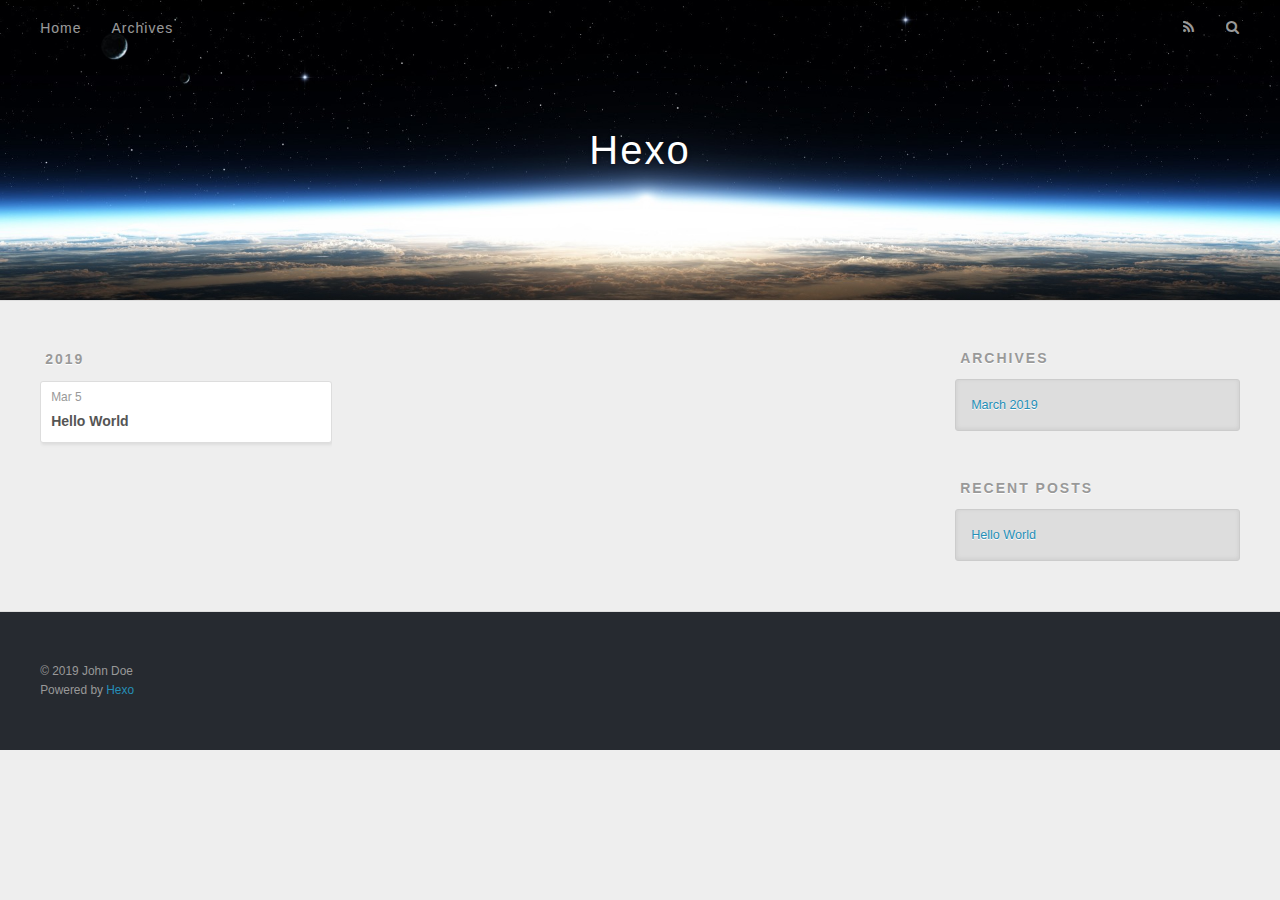
==== archives/index.html @ b21446e7 "Site updated: 2019-03-05 15:35:17" ====
<!DOCTYPE html>
<html>
<head><meta name="generator" content="Hexo 3.8.0">
  <meta charset="utf-8">
  

  
  <title>Archives | Hexo</title>
  <meta name="viewport" content="width=device-width, initial-scale=1, maximum-scale=1">
  <meta property="og:type" content="website">
<meta property="og:title" content="Hexo">
<meta property="og:url" content="http://yoursite.com/archives/index.html">
<meta property="og:site_name" content="Hexo">
<meta property="og:locale" content="default">
<meta name="twitter:card" content="summary">
<meta name="twitter:title" content="Hexo">
  
    <link rel="alternate" href="/atom.xml" title="Hexo" type="application/atom+xml">
  
  
    <link rel="icon" href="/favicon.png">
  
  
    <link href="//fonts.googleapis.com/css?family=Source+Code+Pro" rel="stylesheet" type="text/css">
  
  <link rel="stylesheet" href="/css/style.css">
</head>
</html>
<body>
  <div id="container">
    <div id="wrap">
      <header id="header">
  <div id="banner"></div>
  <div id="header-outer" class="outer">
    <div id="header-title" class="inner">
      <h1 id="logo-wrap">
        <a href="/" id="logo">Hexo</a>
      </h1>
      
    </div>
    <div id="header-inner" class="inner">
      <nav id="main-nav">
        <a id="main-nav-toggle" class="nav-icon"></a>
        
          <a class="main-nav-link" href="/">Home</a>
        
          <a class="main-nav-link" href="/archives">Archives</a>
        
      </nav>
      <nav id="sub-nav">
        
          <a id="nav-rss-link" class="nav-icon" href="/atom.xml" title="RSS Feed"></a>
        
        <a id="nav-search-btn" class="nav-icon" title="Search"></a>
      </nav>
      <div id="search-form-wrap">
        <form action="//google.com/search" method="get" accept-charset="UTF-8" class="search-form"><input type="search" name="q" class="search-form-input" placeholder="Search"><button type="submit" class="search-form-submit">&#xF002;</button><input type="hidden" name="sitesearch" value="http://yoursite.com"></form>
      </div>
    </div>
  </div>
</header>
      <div class="outer">
        <section id="main">
  
  
    
    
      
      
      <section class="archives-wrap">
        <div class="archive-year-wrap">
          <a href="/archives/2019" class="archive-year">2019</a>
        </div>
        <div class="archives">
    
    <article class="archive-article archive-type-post">
  <div class="archive-article-inner">
    <header class="archive-article-header">
      <a href="/2019/03/05/hello-world/" class="archive-article-date">
  <time datetime="2019-03-05T07:28:36.238Z" itemprop="datePublished">Mar 5</time>
</a>
      
  
    <h1 itemprop="name">
      <a class="archive-article-title" href="/2019/03/05/hello-world/">Hello World</a>
    </h1>
  

    </header>
  </div>
</article>
  
  
    </div></section>
  


</section>
        
          <aside id="sidebar">
  
    

  
    

  
    
  
    
  <div class="widget-wrap">
    <h3 class="widget-title">Archives</h3>
    <div class="widget">
      <ul class="archive-list"><li class="archive-list-item"><a class="archive-list-link" href="/archives/2019/03/">March 2019</a></li></ul>
    </div>
  </div>


  
    
  <div class="widget-wrap">
    <h3 class="widget-title">Recent Posts</h3>
    <div class="widget">
      <ul>
        
          <li>
            <a href="/2019/03/05/hello-world/">Hello World</a>
          </li>
        
      </ul>
    </div>
  </div>

  
</aside>
        
      </div>
      <footer id="footer">
  
  <div class="outer">
    <div id="footer-info" class="inner">
      &copy; 2019 John Doe<br>
      Powered by <a href="http://hexo.io/" target="_blank">Hexo</a>
    </div>
  </div>
</footer>
    </div>
    <nav id="mobile-nav">
  
    <a href="/" class="mobile-nav-link">Home</a>
  
    <a href="/archives" class="mobile-nav-link">Archives</a>
  
</nav>
    

<script src="//ajax.googleapis.com/ajax/libs/jquery/2.0.3/jquery.min.js"></script>


  <link rel="stylesheet" href="/fancybox/jquery.fancybox.css">
  <script src="/fancybox/jquery.fancybox.pack.js"></script>


<script src="/js/script.js"></script>



  </div>
</body>
</html>
---- css/style.css ----
body {
  width: 100%;
}
body:before,
body:after {
  content: "";
  display: table;
}
body:after {
  clear: both;
}
html,
body,
div,
span,
applet,
object,
iframe,
h1,
h2,
h3,
h4,
h5,
h6,
p,
blockquote,
pre,
a,
abbr,
acronym,
address,
big,
cite,
code,
del,
dfn,
em,
img,
ins,
kbd,
q,
s,
samp,
small,
strike,
strong,
sub,
sup,
tt,
var,
dl,
dt,
dd,
ol,
ul,
li,
fieldset,
form,
label,
legend,
table,
caption,
tbody,
tfoot,
thead,
tr,
th,
td {
  margin: 0;
  padding: 0;
  border: 0;
  outline: 0;
  font-weight: inherit;
  font-style: inherit;
  font-family: inherit;
  font-size: 100%;
  vertical-align: baseline;
}
body {
  line-height: 1;
  color: #000;
  background: #fff;
}
ol,
ul {
  list-style: none;
}
table {
  border-collapse: separate;
  border-spacing: 0;
  vertical-align: middle;
}
caption,
th,
td {
  text-align: left;
  font-weight: normal;
  vertical-align: middle;
}
a img {
  border: none;
}
input,
button {
  margin: 0;
  padding: 0;
}
input::-moz-focus-inner,
button::-moz-focus-inner {
  border: 0;
  padding: 0;
}
@font-face {
  font-family: FontAwesome;
  font-style: normal;
  font-weight: normal;
  src: url("fonts/fontawesome-webfont.eot?v=#4.0.3");
  src: url("fonts/fontawesome-webfont.eot?#iefix&v=#4.0.3") format("embedded-opentype"), url("fonts/fontawesome-webfont.woff?v=#4.0.3") format("woff"), url("fonts/fontawesome-webfont.ttf?v=#4.0.3") format("truetype"), url("fonts/fontawesome-webfont.svg#fontawesomeregular?v=#4.0.3") format("svg");
}
html,
body,
#container {
  height: 100%;
}
body {
  background: #eee;
  font: 14px -apple-system, BlinkMacSystemFont, "Segoe UI", "Roboto", "Oxygen", "Ubuntu", "Cantarell", "Fira Sans", "Droid Sans", "Helvetica Neue", sans-serif;
  -webkit-text-size-adjust: 100%;
}
.outer {
  max-width: 1220px;
  margin: 0 auto;
  padding: 0 20px;
}
.outer:before,
.outer:after {
  content: "";
  display: table;
}
.outer:after {
  clear: both;
}
.inner {
  display: inline;
  float: left;
  width: 98.33333333333333%;
  margin: 0 0.833333333333333%;
}
.left,
.alignleft {
  float: left;
}
.right,
.alignright {
  float: right;
}
.clear {
  clear: both;
}
#container {
  position: relative;
}
.mobile-nav-on {
  overflow: hidden;
}
#wrap {
  height: 100%;
  width: 100%;
  position: absolute;
  top: 0;
  left: 0;
  -webkit-transition: 0.2s ease-out;
  -moz-transition: 0.2s ease-out;
  -ms-transition: 0.2s ease-out;
  transition: 0.2s ease-out;
  z-index: 1;
  background: #eee;
}
.mobile-nav-on #wrap {
  left: 280px;
}
@media screen and (min-width: 768px) {
  #main {
    display: inline;
    float: left;
    width: 73.33333333333333%;
    margin: 0 0.833333333333333%;
  }
}
.article-date,
.article-category-link,
.archive-year,
.widget-title {
  text-decoration: none;
  text-transform: uppercase;
  letter-spacing: 2px;
  color: #999;
  margin-bottom: 1em;
  margin-left: 5px;
  line-height: 1em;
  text-shadow: 0 1px #fff;
  font-weight: bold;
}
.article-inner,
.archive-article-inner {
  background: #fff;
  -webkit-box-shadow: 1px 2px 3px #ddd;
  box-shadow: 1px 2px 3px #ddd;
  border: 1px solid #ddd;
  border-radius: 3px;
}
.article-entry h1,
.widget h1 {
  font-size: 2em;
}
.article-entry h2,
.widget h2 {
  font-size: 1.5em;
}
.article-entry h3,
.widget h3 {
  font-size: 1.3em;
}
.article-entry h4,
.widget h4 {
  font-size: 1.2em;
}
.article-entry h5,
.widget h5 {
  font-size: 1em;
}
.article-entry h6,
.widget h6 {
  font-size: 1em;
  color: #999;
}
.article-entry hr,
.widget hr {
  border: 1px dashed #ddd;
}
.article-entry strong,
.widget strong {
  font-weight: bold;
}
.article-entry em,
.widget em,
.article-entry cite,
.widget cite {
  font-style: italic;
}
.article-entry sup,
.widget sup,
.article-entry sub,
.widget sub {
  font-size: 0.75em;
  line-height: 0;
  position: relative;
  vertical-align: baseline;
}
.article-entry sup,
.widget sup {
  top: -0.5em;
}
.article-entry sub,
.widget sub {
  bottom: -0.2em;
}
.article-entry small,
.widget small {
  font-size: 0.85em;
}
.article-entry acronym,
.widget acronym,
.article-entry abbr,
.widget abbr {
  border-bottom: 1px dotted;
}
.article-entry ul,
.widget ul,
.article-entry ol,
.widget ol,
.article-entry dl,
.widget dl {
  margin: 0 20px;
  line-height: 1.6em;
}
.article-entry ul ul,
.widget ul ul,
.article-entry ol ul,
.widget ol ul,
.article-entry ul ol,
.widget ul ol,
.article-entry ol ol,
.widget ol ol {
  margin-top: 0;
  margin-bottom: 0;
}
.article-entry ul,
.widget ul {
  list-style: disc;
}
.article-entry ol,
.widget ol {
  list-style: decimal;
}
.article-entry dt,
.widget dt {
  font-weight: bold;
}
#header {
  height: 300px;
  position: relative;
  border-bottom: 1px solid #ddd;
}
#header:before,
#header:after {
  content: "";
  position: absolute;
  left: 0;
  right: 0;
  height: 40px;
}
#header:before {
  top: 0;
  background: -webkit-linear-gradient(rgba(0,0,0,0.2), transparent);
  background: -moz-linear-gradient(rgba(0,0,0,0.2), transparent);
  background: -ms-linear-gradient(rgba(0,0,0,0.2), transparent);
  background: linear-gradient(rgba(0,0,0,0.2), transparent);
}
#header:after {
  bottom: 0;
  background: -webkit-linear-gradient(transparent, rgba(0,0,0,0.2));
  background: -moz-linear-gradient(transparent, rgba(0,0,0,0.2));
  background: -ms-linear-gradient(transparent, rgba(0,0,0,0.2));
  background: linear-gradient(transparent, rgba(0,0,0,0.2));
}
#header-outer {
  height: 100%;
  position: relative;
}
#header-inner {
  position: relative;
  overflow: hidden;
}
#banner {
  position: absolute;
  top: 0;
  left: 0;
  width: 100%;
  height: 100%;
  background: url("images/banner.jpg") center #000;
  -webkit-background-size: cover;
  -moz-background-size: cover;
  background-size: cover;
  z-index: -1;
}
#header-title {
  text-align: center;
  height: 40px;
  position: absolute;
  top: 50%;
  left: 0;
  margin-top: -20px;
}
#logo,
#subtitle {
  text-decoration: none;
  color: #fff;
  font-weight: 300;
  text-shadow: 0 1px 4px rgba(0,0,0,0.3);
}
#logo {
  font-size: 40px;
  line-height: 40px;
  letter-spacing: 2px;
}
#subtitle {
  font-size: 16px;
  line-height: 16px;
  letter-spacing: 1px;
}
#subtitle-wrap {
  margin-top: 16px;
}
#main-nav {
  float: left;
  margin-left: -15px;
}
.nav-icon,
.main-nav-link {
  float: left;
  color: #fff;
  opacity: 0.6;
  text-decoration: none;
  text-shadow: 0 1px rgba(0,0,0,0.2);
  -webkit-transition: opacity 0.2s;
  -moz-transition: opacity 0.2s;
  -ms-transition: opacity 0.2s;
  transition: opacity 0.2s;
  display: block;
  padding: 20px 15px;
}
.nav-icon:hover,
.main-nav-link:hover {
  opacity: 1;
}
.nav-icon {
  font-family: FontAwesome;
  text-align: center;
  font-size: 14px;
  width: 14px;
  height: 14px;
  padding: 20px 15px;
  position: relative;
  cursor: pointer;
}
.main-nav-link {
  font-weight: 300;
  letter-spacing: 1px;
}
@media screen and (max-width: 479px) {
  .main-nav-link {
    display: none;
  }
}
#main-nav-toggle {
  display: none;
}
#main-nav-toggle:before {
  content: "\f0c9";
}
@media screen and (max-width: 479px) {
  #main-nav-toggle {
    display: block;
  }
}
#sub-nav {
  float: right;
  margin-right: -15px;
}
#nav-rss-link:before {
  content: "\f09e";
}
#nav-search-btn:before {
  content: "\f002";
}
#search-form-wrap {
  position: absolute;
  top: 15px;
  width: 150px;
  height: 30px;
  right: -150px;
  opacity: 0;
  -webkit-transition: 0.2s ease-out;
  -moz-transition: 0.2s ease-out;
  -ms-transition: 0.2s ease-out;
  transition: 0.2s ease-out;
}
#search-form-wrap.on {
  opacity: 1;
  right: 0;
}
@media screen and (max-width: 479px) {
  #search-form-wrap {
    width: 100%;
    right: -100%;
  }
}
.search-form {
  position: absolute;
  top: 0;
  left: 0;
  right: 0;
  background: #fff;
  padding: 5px 15px;
  border-radius: 15px;
  -webkit-box-shadow: 0 0 10px rgba(0,0,0,0.3);
  box-shadow: 0 0 10px rgba(0,0,0,0.3);
}
.search-form-input {
  border: none;
  background: none;
  color: #555;
  width: 100%;
  font: 13px -apple-system, BlinkMacSystemFont, "Segoe UI", "Roboto", "Oxygen", "Ubuntu", "Cantarell", "Fira Sans", "Droid Sans", "Helvetica Neue", sans-serif;
  outline: none;
}
.search-form-input::-webkit-search-results-decoration,
.search-form-input::-webkit-search-cancel-button {
  -webkit-appearance: none;
}
.search-form-submit {
  position: absolute;
  top: 50%;
  right: 10px;
  margin-top: -7px;
  font: 13px FontAwesome;
  border: none;
  background: none;
  color: #bbb;
  cursor: pointer;
}
.search-form-submit:hover,
.search-form-submit:focus {
  color: #777;
}
.article {
  margin: 50px 0;
}
.article-inner {
  overflow: hidden;
}
.article-meta:before,
.article-meta:after {
  content: "";
  display: table;
}
.article-meta:after {
  clear: both;
}
.article-date {
  float: left;
}
.article-category {
  float: left;
  line-height: 1em;
  color: #ccc;
  text-shadow: 0 1px #fff;
  margin-left: 8px;
}
.article-category:before {
  content: "\2022";
}
.article-category-link {
  margin: 0 12px 1em;
}
.article-header {
  padding: 20px 20px 0;
}
.article-title {
  text-decoration: none;
  font-size: 2em;
  font-weight: bold;
  color: #555;
  line-height: 1.1em;
  -webkit-transition: color 0.2s;
  -moz-transition: color 0.2s;
  -ms-transition: color 0.2s;
  transition: color 0.2s;
}
a.article-title:hover {
  color: #258fb8;
}
.article-entry {
  color: #555;
  padding: 0 20px;
}
.article-entry:before,
.article-entry:after {
  content: "";
  display: table;
}
.article-entry:after {
  clear: both;
}
.article-entry p,
.article-entry table {
  line-height: 1.6em;
  margin: 1.6em 0;
}
.article-entry h1,
.article-entry h2,
.article-entry h3,
.article-entry h4,
.article-entry h5,
.article-entry h6 {
  font-weight: bold;
}
.article-entry h1,
.article-entry h2,
.article-entry h3,
.article-entry h4,
.article-entry h5,
.article-entry h6 {
  line-height: 1.1em;
  margin: 1.1em 0;
}
.article-entry a {
  color: #258fb8;
  text-decoration: none;
}
.article-entry a:hover {
  text-decoration: underline;
}
.article-entry ul,
.article-entry ol,
.article-entry dl {
  margin-top: 1.6em;
  margin-bottom: 1.6em;
}
.article-entry img,
.article-entry video {
  max-width: 100%;
  height: auto;
  display: block;
  margin: auto;
}
.article-entry iframe {
  border: none;
}
.article-entry table {
  width: 100%;
  border-collapse: collapse;
  border-spacing: 0;
}
.article-entry th {
  font-weight: bold;
  border-bottom: 3px solid #ddd;
  padding-bottom: 0.5em;
}
.article-entry td {
  border-bottom: 1px solid #ddd;
  padding: 10px 0;
}
.article-entry blockquote {
  font-family: Georgia, "Times New Roman", serif;
  font-size: 1.4em;
  margin: 1.6em 20px;
  text-align: center;
}
.article-entry blockquote footer {
  font-size: 14px;
  margin: 1.6em 0;
  font-family: -apple-system, BlinkMacSystemFont, "Segoe UI", "Roboto", "Oxygen", "Ubuntu", "Cantarell", "Fira Sans", "Droid Sans", "Helvetica Neue", sans-serif;
}
.article-entry blockquote footer cite:before {
  content: "—";
  padding: 0 0.5em;
}
.article-entry .pullquote {
  text-align: left;
  width: 45%;
  margin: 0;
}
.article-entry .pullquote.left {
  margin-left: 0.5em;
  margin-right: 1em;
}
.article-entry .pullquote.right {
  margin-right: 0.5em;
  margin-left: 1em;
}
.article-entry .caption {
  color: #999;
  display: block;
  font-size: 0.9em;
  margin-top: 0.5em;
  position: relative;
  text-align: center;
}
.article-entry .video-container {
  position: relative;
  padding-top: 56.25%;
  height: 0;
  overflow: hidden;
}
.article-entry .video-container iframe,
.article-entry .video-container object,
.article-entry .video-container embed {
  position: absolute;
  top: 0;
  left: 0;
  width: 100%;
  height: 100%;
  margin-top: 0;
}
.article-more-link a {
  display: inline-block;
  line-height: 1em;
  padding: 6px 15px;
  border-radius: 15px;
  background: #eee;
  color: #999;
  text-shadow: 0 1px #fff;
  text-decoration: none;
}
.article-more-link a:hover {
  background: #258fb8;
  color: #fff;
  text-decoration: none;
  text-shadow: 0 1px #1e7293;
}
.article-footer {
  font-size: 0.85em;
  line-height: 1.6em;
  border-top: 1px solid #ddd;
  padding-top: 1.6em;
  margin: 0 20px 20px;
}
.article-footer:before,
.article-footer:after {
  content: "";
  display: table;
}
.article-footer:after {
  clear: both;
}
.article-footer a {
  color: #999;
  text-decoration: none;
}
.article-footer a:hover {
  color: #555;
}
.article-tag-list-item {
  float: left;
  margin-right: 10px;
}
.article-tag-list-link:before {
  content: "#";
}
.article-comment-link {
  float: right;
}
.article-comment-link:before {
  content: "\f075";
  font-family: FontAwesome;
  padding-right: 8px;
}
.article-share-link {
  cursor: pointer;
  float: right;
  margin-left: 20px;
}
.article-share-link:before {
  content: "\f064";
  font-family: FontAwesome;
  padding-right: 6px;
}
#article-nav {
  position: relative;
}
#article-nav:before,
#article-nav:after {
  content: "";
  display: table;
}
#article-nav:after {
  clear: both;
}
@media screen and (min-width: 768px) {
  #article-nav {
    margin: 50px 0;
  }
  #article-nav:before {
    width: 8px;
    height: 8px;
    position: absolute;
    top: 50%;
    left: 50%;
    margin-top: -4px;
    margin-left: -4px;
    content: "";
    border-radius: 50%;
    background: #ddd;
    -webkit-box-shadow: 0 1px 2px #fff;
    box-shadow: 0 1px 2px #fff;
  }
}
.article-nav-link-wrap {
  text-decoration: none;
  text-shadow: 0 1px #fff;
  color: #999;
  -webkit-box-sizing: border-box;
  -moz-box-sizing: border-box;
  box-sizing: border-box;
  margin-top: 50px;
  text-align: center;
  display: block;
}
.article-nav-link-wrap:hover {
  color: #555;
}
@media screen and (min-width: 768px) {
  .article-nav-link-wrap {
    width: 50%;
    margin-top: 0;
  }
}
@media screen and (min-width: 768px) {
  #article-nav-newer {
    float: left;
    text-align: right;
    padding-right: 20px;
  }
}
@media screen and (min-width: 768px) {
  #article-nav-older {
    float: right;
    text-align: left;
    padding-left: 20px;
  }
}
.article-nav-caption {
  text-transform: uppercase;
  letter-spacing: 2px;
  color: #ddd;
  line-height: 1em;
  font-weight: bold;
}
#article-nav-newer .article-nav-caption {
  margin-right: -2px;
}
.article-nav-title {
  font-size: 0.85em;
  line-height: 1.6em;
  margin-top: 0.5em;
}
.article-share-box {
  position: absolute;
  display: none;
  background: #fff;
  -webkit-box-shadow: 1px 2px 10px rgba(0,0,0,0.2);
  box-shadow: 1px 2px 10px rgba(0,0,0,0.2);
  border-radius: 3px;
  margin-left: -145px;
  overflow: hidden;
  z-index: 1;
}
.article-share-box.on {
  display: block;
}
.article-share-input {
  width: 100%;
  background: none;
  -webkit-box-sizing: border-box;
  -moz-box-sizing: border-box;
  box-sizing: border-box;
  font: 14px -apple-system, BlinkMacSystemFont, "Segoe UI", "Roboto", "Oxygen", "Ubuntu", "Cantarell", "Fira Sans", "Droid Sans", "Helvetica Neue", sans-serif;
  padding: 0 15px;
  color: #555;
  outline: none;
  border: 1px solid #ddd;
  border-radius: 3px 3px 0 0;
  height: 36px;
  line-height: 36px;
}
.article-share-links {
  background: #eee;
}
.article-share-links:before,
.article-share-links:after {
  content: "";
  display: table;
}
.article-share-links:after {
  clear: both;
}
.article-share-twitter,
.article-share-facebook,
.article-share-pinterest,
.article-share-google {
  width: 50px;
  height: 36px;
  display: block;
  float: left;
  position: relative;
  color: #999;
  text-shadow: 0 1px #fff;
}
.article-share-twitter:before,
.article-share-facebook:before,
.article-share-pinterest:before,
.article-share-google:before {
  font-size: 20px;
  font-family: FontAwesome;
  width: 20px;
  height: 20px;
  position: absolute;
  top: 50%;
  left: 50%;
  margin-top: -10px;
  margin-left: -10px;
  text-align: center;
}
.article-share-twitter:hover,
.article-share-facebook:hover,
.article-share-pinterest:hover,
.article-share-google:hover {
  color: #fff;
}
.article-share-twitter:before {
  content: "\f099";
}
.article-share-twitter:hover {
  background: #00aced;
  text-shadow: 0 1px #008abe;
}
.article-share-facebook:before {
  content: "\f09a";
}
.article-share-facebook:hover {
  background: #3b5998;
  text-shadow: 0 1px #2f477a;
}
.article-share-pinterest:before {
  content: "\f0d2";
}
.article-share-pinterest:hover {
  background: #cb2027;
  text-shadow: 0 1px #a21a1f;
}
.article-share-google:before {
  content: "\f0d5";
}
.article-share-google:hover {
  background: #dd4b39;
  text-shadow: 0 1px #be3221;
}
.article-gallery {
  background: #000;
  position: relative;
}
.article-gallery-photos {
  position: relative;
  overflow: hidden;
}
.article-gallery-img {
  display: none;
  max-width: 100%;
}
.article-gallery-img:first-child {
  display: block;
}
.article-gallery-img.loaded {
  position: absolute;
  display: block;
}
.article-gallery-img img {
  display: block;
  max-width: 100%;
  margin: 0 auto;
}
#comments {
  background: #fff;
  -webkit-box-shadow: 1px 2px 3px #ddd;
  box-shadow: 1px 2px 3px #ddd;
  padding: 20px;
  border: 1px solid #ddd;
  border-radius: 3px;
  margin: 50px 0;
}
#comments a {
  color: #258fb8;
}
.archives-wrap {
  margin: 50px 0;
}
.archives:before,
.archives:after {
  content: "";
  display: table;
}
.archives:after {
  clear: both;
}
.archive-year-wrap {
  margin-bottom: 1em;
}
.archives {
  -webkit-column-gap: 10px;
  -moz-column-gap: 10px;
  column-gap: 10px;
}
@media screen and (min-width: 480px) and (max-width: 767px) {
  .archives {
    -webkit-column-count: 2;
    -moz-column-count: 2;
    column-count: 2;
  }
}
@media screen and (min-width: 768px) {
  .archives {
    -webkit-column-count: 3;
    -moz-column-count: 3;
    column-count: 3;
  }
}
.archive-article {
  -webkit-column-break-inside: avoid;
  page-break-inside: avoid;
  overflow: hidden;
  break-inside: avoid-column;
}
.archive-article-inner {
  padding: 10px;
  margin-bottom: 15px;
}
.archive-article-title {
  text-decoration: none;
  font-weight: bold;
  color: #555;
  -webkit-transition: color 0.2s;
  -moz-transition: color 0.2s;
  -ms-transition: color 0.2s;
  transition: color 0.2s;
  line-height: 1.6em;
}
.archive-article-title:hover {
  color: #258fb8;
}
.archive-article-footer {
  margin-top: 1em;
}
.archive-article-date {
  color: #999;
  text-decoration: none;
  font-size: 0.85em;
  line-height: 1em;
  margin-bottom: 0.5em;
  display: block;
}
#page-nav {
  margin: 50px auto;
  background: #fff;
  -webkit-box-shadow: 1px 2px 3px #ddd;
  box-shadow: 1px 2px 3px #ddd;
  border: 1px solid #ddd;
  border-radius: 3px;
  text-align: center;
  color: #999;
  overflow: hidden;
}
#page-nav:before,
#page-nav:after {
  content: "";
  display: table;
}
#page-nav:after {
  clear: both;
}
#page-nav a,
#page-nav span {
  padding: 10px 20px;
  line-height: 1;
  height: 2ex;
}
#page-nav a {
  color: #999;
  text-decoration: none;
}
#page-nav a:hover {
  background: #999;
  color: #fff;
}
#page-nav .prev {
  float: left;
}
#page-nav .next {
  float: right;
}
#page-nav .page-number {
  display: inline-block;
}
@media screen and (max-width: 479px) {
  #page-nav .page-number {
    display: none;
  }
}
#page-nav .current {
  color: #555;
  font-weight: bold;
}
#page-nav .space {
  color: #ddd;
}
#footer {
  background: #262a30;
  padding: 50px 0;
  border-top: 1px solid #ddd;
  color: #999;
}
#footer a {
  color: #258fb8;
  text-decoration: none;
}
#footer a:hover {
  text-decoration: underline;
}
#footer-info {
  line-height: 1.6em;
  font-size: 0.85em;
}
.article-entry pre,
.article-entry .highlight {
  background: #2d2d2d;
  margin: 0 -20px;
  padding: 15px 20px;
  border-style: solid;
  border-color: #ddd;
  border-width: 1px 0;
  overflow: auto;
  color: #ccc;
  line-height: 22.400000000000002px;
}
.article-entry .highlight .gutter pre,
.article-entry .gist .gist-file .gist-data .line-numbers {
  color: #666;
  font-size: 0.85em;
}
.article-entry pre,
.article-entry code {
  font-family: "Source Code Pro", Consolas, Monaco, Menlo, Consolas, monospace;
}
.article-entry code {
  background: #eee;
  text-shadow: 0 1px #fff;
  padding: 0 0.3em;
}
.article-entry pre code {
  background: none;
  text-shadow: none;
  padding: 0;
}
.article-entry .highlight pre {
  border: none;
  margin: 0;
  padding: 0;
}
.article-entry .highlight table {
  margin: 0;
  width: auto;
}
.article-entry .highlight td {
  border: none;
  padding: 0;
}
.article-entry .highlight figcaption {
  font-size: 0.85em;
  color: #999;
  line-height: 1em;
  margin-bottom: 1em;
}
.article-entry .highlight figcaption:before,
.article-entry .highlight figcaption:after {
  content: "";
  display: table;
}
.article-entry .highlight figcaption:after {
  clear: both;
}
.article-entry .highlight figcaption a {
  float: right;
}
.article-entry .highlight .gutter pre {
  text-align: right;
  padding-right: 20px;
}
.article-entry .highlight .line {
  height: 22.400000000000002px;
}
.article-entry .highlight .line.marked {
  background: #515151;
}
.article-entry .gist {
  margin: 0 -20px;
  border-style: solid;
  border-color: #ddd;
  border-width: 1px 0;
  background: #2d2d2d;
  padding: 15px 20px 15px 0;
}
.article-entry .gist .gist-file {
  border: none;
  font-family: "Source Code Pro", Consolas, Monaco, Menlo, Consolas, monospace;
  margin: 0;
}
.article-entry .gist .gist-file .gist-data {
  background: none;
  border: none;
}
.article-entry .gist .gist-file .gist-data .line-numbers {
  background: none;
  border: none;
  padding: 0 20px 0 0;
}
.article-entry .gist .gist-file .gist-data .line-data {
  padding: 0 !important;
}
.article-entry .gist .gist-file .highlight {
  margin: 0;
  padding: 0;
  border: none;
}
.article-entry .gist .gist-file .gist-meta {
  background: #2d2d2d;
  color: #999;
  font: 0.85em -apple-system, BlinkMacSystemFont, "Segoe UI", "Roboto", "Oxygen", "Ubuntu", "Cantarell", "Fira Sans", "Droid Sans", "Helvetica Neue", sans-serif;
  text-shadow: 0 0;
  padding: 0;
  margin-top: 1em;
  margin-left: 20px;
}
.article-entry .gist .gist-file .gist-meta a {
  color: #258fb8;
  font-weight: normal;
}
.article-entry .gist .gist-file .gist-meta a:hover {
  text-decoration: underline;
}
pre .comment,
pre .title {
  color: #999;
}
pre .variable,
pre .attribute,
pre .tag,
pre .regexp,
pre .ruby .constant,
pre .xml .tag .title,
pre .xml .pi,
pre .xml .doctype,
pre .html .doctype,
pre .css .id,
pre .css .class,
pre .css .pseudo {
  color: #f2777a;
}
pre .number,
pre .preprocessor,
pre .built_in,
pre .literal,
pre .params,
pre .constant {
  color: #f99157;
}
pre .class,
pre .ruby .class .title,
pre .css .rules .attribute {
  color: #9c9;
}
pre .string,
pre .value,
pre .inheritance,
pre .header,
pre .ruby .symbol,
pre .xml .cdata {
  color: #9c9;
}
pre .css .hexcolor {
  color: #6cc;
}
pre .function,
pre .python .decorator,
pre .python .title,
pre .ruby .function .title,
pre .ruby .title .keyword,
pre .perl .sub,
pre .javascript .title,
pre .coffeescript .title {
  color: #69c;
}
pre .keyword,
pre .javascript .function {
  color: #c9c;
}
@media screen and (max-width: 479px) {
  #mobile-nav {
    position: absolute;
    top: 0;
    left: 0;
    width: 280px;
    height: 100%;
    background: #191919;
    border-right: 1px solid #fff;
  }
}
@media screen and (max-width: 479px) {
  .mobile-nav-link {
    display: block;
    color: #999;
    text-decoration: none;
    padding: 15px 20px;
    font-weight: bold;
  }
  .mobile-nav-link:hover {
    color: #fff;
  }
}
@media screen and (min-width: 768px) {
  #sidebar {
    display: inline;
    float: left;
    width: 23.333333333333332%;
    margin: 0 0.833333333333333%;
  }
}
.widget-wrap {
  margin: 50px 0;
}
.widget {
  color: #777;
  text-shadow: 0 1px #fff;
  background: #ddd;
  -webkit-box-shadow: 0 -1px 4px #ccc inset;
  box-shadow: 0 -1px 4px #ccc inset;
  border: 1px solid #ccc;
  padding: 15px;
  border-radius: 3px;
}
.widget a {
  color: #258fb8;
  text-decoration: none;
}
.widget a:hover {
  text-decoration: underline;
}
.widget ul ul,
.widget ol ul,
.widget dl ul,
.widget ul ol,
.widget ol ol,
.widget dl ol,
.widget ul dl,
.widget ol dl,
.widget dl dl {
  margin-left: 15px;
  list-style: disc;
}
.widget {
  line-height: 1.6em;
  word-wrap: break-word;
  font-size: 0.9em;
}
.widget ul,
.widget ol {
  list-style: none;
  margin: 0;
}
.widget ul ul,
.widget ol ul,
.widget ul ol,
.widget ol ol {
  margin: 0 20px;
}
.widget ul ul,
.widget ol ul {
  list-style: disc;
}
.widget ul ol,
.widget ol ol {
  list-style: decimal;
}
.category-list-count,
.tag-list-count,
.archive-list-count {
  padding-left: 5px;
  color: #999;
  font-size: 0.85em;
}
.category-list-count:before,
.tag-list-count:before,
.archive-list-count:before {
  content: "(";
}
.category-list-count:after,
.tag-list-count:after,
.archive-list-count:after {
  content: ")";
}
.tagcloud a {
  margin-right: 5px;
  display: inline-block;
}
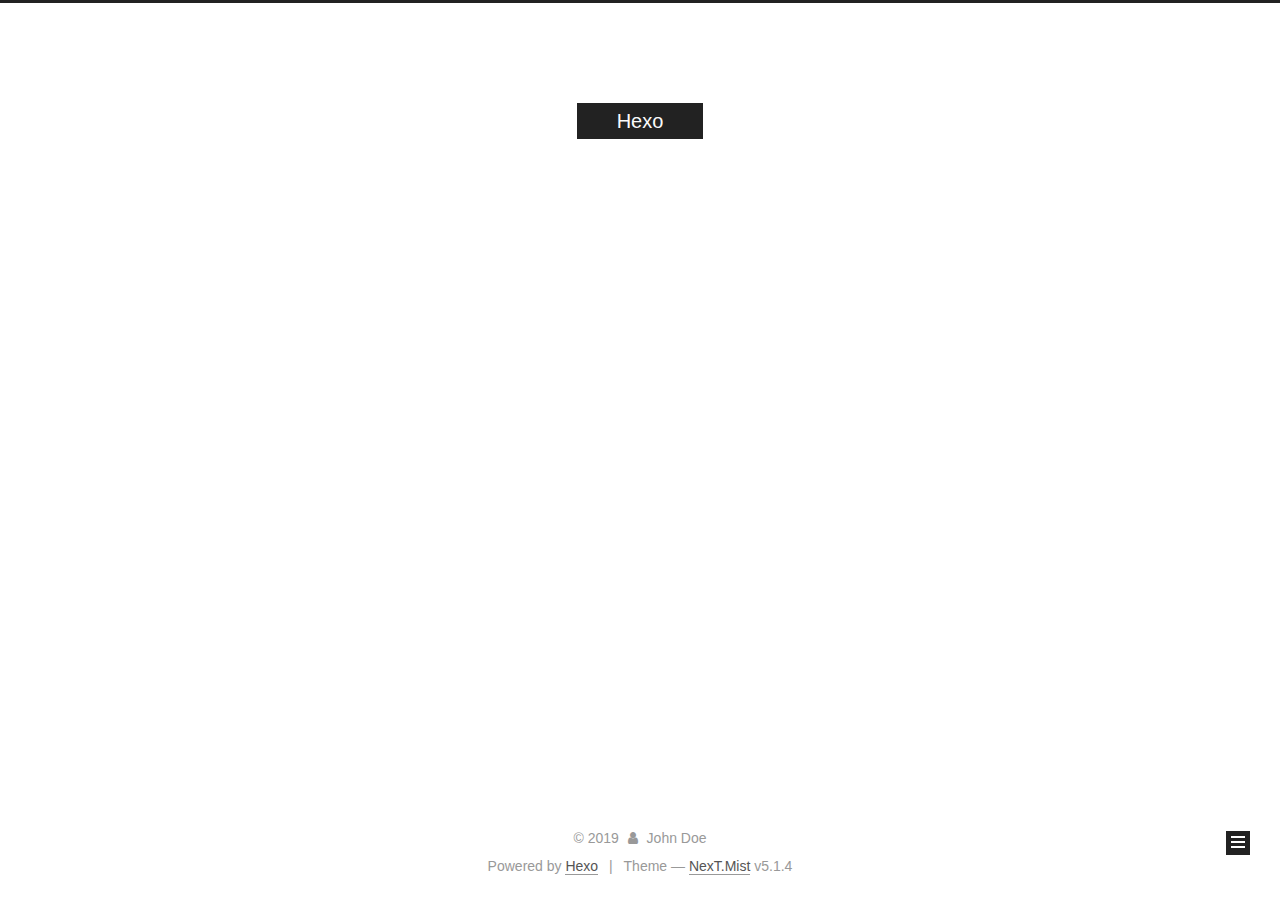
==== commit 15c1a128: "Site updated: 2019-03-05 16:12:27" ====
--- a/archives/index.html
+++ b/archives/index.html
@@ -1,170 +1,569 @@
 <!DOCTYPE html>
-<html>
+
+
+
+  
+
+
+<html class="theme-next mist use-motion" lang>
 <head><meta name="generator" content="Hexo 3.8.0">
-  <meta charset="utf-8">
-  
-
-  
-  <title>Archives | Hexo</title>
-  <meta name="viewport" content="width=device-width, initial-scale=1, maximum-scale=1">
-  <meta property="og:type" content="website">
+  <meta charset="UTF-8">
+<meta http-equiv="X-UA-Compatible" content="IE=edge">
+<meta name="viewport" content="width=device-width, initial-scale=1, maximum-scale=1">
+<meta name="theme-color" content="#222">
+
+
+
+
+
+
+
+
+
+<meta http-equiv="Cache-Control" content="no-transform">
+<meta http-equiv="Cache-Control" content="no-siteapp">
+
+
+
+
+
+
+
+
+
+
+
+
+
+
+
+
+  
+  
+  <link href="/lib/fancybox/source/jquery.fancybox.css?v=2.1.5" rel="stylesheet" type="text/css">
+
+
+
+
+
+
+
+<link href="/lib/font-awesome/css/font-awesome.min.css?v=4.6.2" rel="stylesheet" type="text/css">
+
+<link href="/css/main.css?v=5.1.4" rel="stylesheet" type="text/css">
+
+
+  <link rel="apple-touch-icon" sizes="180x180" href="/images/apple-touch-icon-next.png?v=5.1.4">
+
+
+  <link rel="icon" type="image/png" sizes="32x32" href="/images/favicon-32x32-next.png?v=5.1.4">
+
+
+  <link rel="icon" type="image/png" sizes="16x16" href="/images/favicon-16x16-next.png?v=5.1.4">
+
+
+  <link rel="mask-icon" href="/images/logo.svg?v=5.1.4" color="#222">
+
+
+
+
+
+  <meta name="keywords" content="Hexo, NexT">
+
+
+
+
+
+
+
+
+
+
+<meta property="og:type" content="website">
 <meta property="og:title" content="Hexo">
 <meta property="og:url" content="http://yoursite.com/archives/index.html">
 <meta property="og:site_name" content="Hexo">
 <meta property="og:locale" content="default">
 <meta name="twitter:card" content="summary">
 <meta name="twitter:title" content="Hexo">
-  
-    <link rel="alternate" href="/atom.xml" title="Hexo" type="application/atom+xml">
-  
-  
-    <link rel="icon" href="/favicon.png">
-  
-  
-    <link href="//fonts.googleapis.com/css?family=Source+Code+Pro" rel="stylesheet" type="text/css">
-  
-  <link rel="stylesheet" href="/css/style.css">
+
+
+
+<script type="text/javascript" id="hexo.configurations">
+  var NexT = window.NexT || {};
+  var CONFIG = {
+    root: '/',
+    scheme: 'Mist',
+    version: '5.1.4',
+    sidebar: {"position":"left","display":"post","offset":12,"b2t":false,"scrollpercent":false,"onmobile":false},
+    fancybox: true,
+    tabs: true,
+    motion: {"enable":true,"async":false,"transition":{"post_block":"fadeIn","post_header":"slideDownIn","post_body":"slideDownIn","coll_header":"slideLeftIn","sidebar":"slideUpIn"}},
+    duoshuo: {
+      userId: '0',
+      author: 'Author'
+    },
+    algolia: {
+      applicationID: '',
+      apiKey: '',
+      indexName: '',
+      hits: {"per_page":10},
+      labels: {"input_placeholder":"Search for Posts","hits_empty":"We didn't find any results for the search: ${query}","hits_stats":"${hits} results found in ${time} ms"}
+    }
+  };
+</script>
+
+
+
+  <link rel="canonical" href="http://yoursite.com/archives/">
+
+
+
+
+
+  <title>Archive | Hexo</title>
+  
+
+
+
+
+
+  <script type="text/javascript">
+    var _hmt = _hmt || [];
+    (function() {
+      var hm = document.createElement("script");
+      hm.src = "https://hm.baidu.com/hm.js?a070d5fd34450422faf3a353cc631fa9";
+      var s = document.getElementsByTagName("script")[0];
+      s.parentNode.insertBefore(hm, s);
+    })();
+  </script>
+
+
+
+
 </head>
-</html>
-<body>
-  <div id="container">
-    <div id="wrap">
-      <header id="header">
-  <div id="banner"></div>
-  <div id="header-outer" class="outer">
-    <div id="header-title" class="inner">
-      <h1 id="logo-wrap">
-        <a href="/" id="logo">Hexo</a>
-      </h1>
-      
+
+<body itemscope itemtype="http://schema.org/WebPage" lang="default">
+
+  
+  
+    
+  
+
+  <div class="container sidebar-position-left page-archive">
+    <div class="headband"></div>
+
+    <header id="header" class="header" itemscope itemtype="http://schema.org/WPHeader">
+      <div class="header-inner"><div class="site-brand-wrapper">
+  <div class="site-meta ">
+    
+
+    <div class="custom-logo-site-title">
+      <a href="/" class="brand" rel="start">
+        <span class="logo-line-before"><i></i></span>
+        <span class="site-title">Hexo</span>
+        <span class="logo-line-after"><i></i></span>
+      </a>
     </div>
-    <div id="header-inner" class="inner">
-      <nav id="main-nav">
-        <a id="main-nav-toggle" class="nav-icon"></a>
-        
-          <a class="main-nav-link" href="/">Home</a>
-        
-          <a class="main-nav-link" href="/archives">Archives</a>
-        
-      </nav>
-      <nav id="sub-nav">
-        
-          <a id="nav-rss-link" class="nav-icon" href="/atom.xml" title="RSS Feed"></a>
-        
-        <a id="nav-search-btn" class="nav-icon" title="Search"></a>
-      </nav>
-      <div id="search-form-wrap">
-        <form action="//google.com/search" method="get" accept-charset="UTF-8" class="search-form"><input type="search" name="q" class="search-form-input" placeholder="Search"><button type="submit" class="search-form-submit">&#xF002;</button><input type="hidden" name="sitesearch" value="http://yoursite.com"></form>
+      
+        <p class="site-subtitle"></p>
+      
+  </div>
+
+  <div class="site-nav-toggle">
+    <button>
+      <span class="btn-bar"></span>
+      <span class="btn-bar"></span>
+      <span class="btn-bar"></span>
+    </button>
+  </div>
+</div>
+
+<nav class="site-nav">
+  
+
+  
+    <ul id="menu" class="menu">
+      
+        
+        <li class="menu-item menu-item-home">
+          <a href="/" rel="section">
+            
+              <i class="menu-item-icon fa fa-fw fa-home"></i> <br>
+            
+            Home
+          </a>
+        </li>
+      
+        
+        <li class="menu-item menu-item-archives">
+          <a href="/archives/" rel="section">
+            
+              <i class="menu-item-icon fa fa-fw fa-archive"></i> <br>
+            
+            Archives
+          </a>
+        </li>
+      
+        
+        <li class="menu-item menu-item-tags">
+          <a href="/tags/" rel="section">
+            
+              <i class="menu-item-icon fa fa-fw fa-tag"></i> <br>
+            
+            Tags
+          </a>
+        </li>
+      
+
+      
+    </ul>
+  
+
+  
+</nav>
+
+
+
+ </div>
+    </header>
+
+    <main id="main" class="main">
+      <div class="main-inner">
+        <div class="content-wrap">
+          <div id="content" class="content">
+            
+
+  
+  
+  
+  <div class="post-block archive">
+    <div id="posts" class="posts-collapse">
+      <span class="archive-move-on"></span>
+
+      <span class="archive-page-counter">
+        
+        
+        
+          
+        
+        Um..! 1 post. Keep on posting.
+      </span>
+
+      
+
+        
+        
+        
+
+        
+          
+          <div class="collection-title">
+            <h1 class="archive-year" id="archive-year-2019">2019</h1>
+          </div>
+        
+        
+
+        
+
+  <article class="post post-type-normal" itemscope itemtype="http://schema.org/Article">
+    <header class="post-header">
+
+      <h2 class="post-title">
+        
+            <a class="post-title-link" href="/2019/03/05/hello-world/" itemprop="url">
+              
+                <span itemprop="name">Hello World</span>
+              
+            </a>
+        
+      </h2>
+
+      <div class="post-meta">
+        <time class="post-time" itemprop="dateCreated" datetime="2019-03-05T15:28:36+08:00" content="2019-03-05">
+          03-05
+        </time>
       </div>
+
+    </header>
+  </article>
+
+
+
+      
+
     </div>
   </div>
-</header>
-      <div class="outer">
-        <section id="main">
-  
-  
-    
-    
-      
-      
-      <section class="archives-wrap">
-        <div class="archive-year-wrap">
-          <a href="/archives/2019" class="archive-year">2019</a>
+  
+  
+  
+
+  
+
+
+
+          </div>
+          
+
+
+          
+
         </div>
-        <div class="archives">
-    
-    <article class="archive-article archive-type-post">
-  <div class="archive-article-inner">
-    <header class="archive-article-header">
-      <a href="/2019/03/05/hello-world/" class="archive-article-date">
-  <time datetime="2019-03-05T07:28:36.238Z" itemprop="datePublished">Mar 5</time>
-</a>
-      
-  
-    <h1 itemprop="name">
-      <a class="archive-article-title" href="/2019/03/05/hello-world/">Hello World</a>
-    </h1>
-  
-
-    </header>
-  </div>
-</article>
-  
-  
-    </div></section>
-  
-
-
-</section>
-        
-          <aside id="sidebar">
-  
-    
-
-  
-    
-
-  
-    
-  
-    
-  <div class="widget-wrap">
-    <h3 class="widget-title">Archives</h3>
-    <div class="widget">
-      <ul class="archive-list"><li class="archive-list-item"><a class="archive-list-link" href="/archives/2019/03/">March 2019</a></li></ul>
+        
+          
+  
+  <div class="sidebar-toggle">
+    <div class="sidebar-toggle-line-wrap">
+      <span class="sidebar-toggle-line sidebar-toggle-line-first"></span>
+      <span class="sidebar-toggle-line sidebar-toggle-line-middle"></span>
+      <span class="sidebar-toggle-line sidebar-toggle-line-last"></span>
     </div>
   </div>
 
-
-  
+  <aside id="sidebar" class="sidebar">
     
-  <div class="widget-wrap">
-    <h3 class="widget-title">Recent Posts</h3>
-    <div class="widget">
-      <ul>
-        
-          <li>
-            <a href="/2019/03/05/hello-world/">Hello World</a>
-          </li>
-        
-      </ul>
+    <div class="sidebar-inner">
+
+      
+
+      
+
+      <section class="site-overview-wrap sidebar-panel sidebar-panel-active">
+        <div class="site-overview">
+          <div class="site-author motion-element" itemprop="author" itemscope itemtype="http://schema.org/Person">
+            
+              <p class="site-author-name" itemprop="name">John Doe</p>
+              <p class="site-description motion-element" itemprop="description"></p>
+          </div>
+
+          <nav class="site-state motion-element">
+
+            
+              <div class="site-state-item site-state-posts">
+              
+                <a href="/archives/">
+              
+                  <span class="site-state-item-count">1</span>
+                  <span class="site-state-item-name">posts</span>
+                </a>
+              </div>
+            
+
+            
+
+            
+
+          </nav>
+
+          
+
+          
+
+          
+          
+
+          
+          
+
+          
+
+        </div>
+      </section>
+
+      
+
+      
+
     </div>
+  </aside>
+
+
+        
+      </div>
+    </main>
+
+    <footer id="footer" class="footer">
+      <div class="footer-inner">
+        <div class="copyright">&copy; <span itemprop="copyrightYear">2019</span>
+  <span class="with-love">
+    <i class="fa fa-user"></i>
+  </span>
+  <span class="author" itemprop="copyrightHolder">John Doe</span>
+
+  
+</div>
+
+
+  <div class="powered-by">Powered by <a class="theme-link" target="_blank" href="https://hexo.io">Hexo</a></div>
+
+
+
+  <span class="post-meta-divider">|</span>
+
+
+
+  <div class="theme-info">Theme &mdash; <a class="theme-link" target="_blank" href="https://github.com/iissnan/hexo-theme-next">NexT.Mist</a> v5.1.4</div>
+
+
+
+
+        
+
+
+
+
+
+
+
+        
+      </div>
+    </footer>
+
+    
+      <div class="back-to-top">
+        <i class="fa fa-arrow-up"></i>
+        
+      </div>
+    
+
+    
+
   </div>
 
   
-</aside>
-        
-      </div>
-      <footer id="footer">
-  
-  <div class="outer">
-    <div id="footer-info" class="inner">
-      &copy; 2019 John Doe<br>
-      Powered by <a href="http://hexo.io/" target="_blank">Hexo</a>
-    </div>
-  </div>
-</footer>
-    </div>
-    <nav id="mobile-nav">
-  
-    <a href="/" class="mobile-nav-link">Home</a>
-  
-    <a href="/archives" class="mobile-nav-link">Archives</a>
-  
-</nav>
-    
-
-<script src="//ajax.googleapis.com/ajax/libs/jquery/2.0.3/jquery.min.js"></script>
-
-
-  <link rel="stylesheet" href="/fancybox/jquery.fancybox.css">
-  <script src="/fancybox/jquery.fancybox.pack.js"></script>
-
-
-<script src="/js/script.js"></script>
-
-
-
-  </div>
+
+<script type="text/javascript">
+  if (Object.prototype.toString.call(window.Promise) !== '[object Function]') {
+    window.Promise = null;
+  }
+</script>
+
+
+
+
+
+
+
+
+
+  
+
+
+
+
+
+
+
+
+
+
+
+
+  
+  
+    <script type="text/javascript" src="/lib/jquery/index.js?v=2.1.3"></script>
+  
+
+  
+  
+    <script type="text/javascript" src="/lib/fastclick/lib/fastclick.min.js?v=1.0.6"></script>
+  
+
+  
+  
+    <script type="text/javascript" src="/lib/jquery_lazyload/jquery.lazyload.js?v=1.9.7"></script>
+  
+
+  
+  
+    <script type="text/javascript" src="/lib/velocity/velocity.min.js?v=1.2.1"></script>
+  
+
+  
+  
+    <script type="text/javascript" src="/lib/velocity/velocity.ui.min.js?v=1.2.1"></script>
+  
+
+  
+  
+    <script type="text/javascript" src="/lib/fancybox/source/jquery.fancybox.pack.js?v=2.1.5"></script>
+  
+
+
+  
+
+
+  <script type="text/javascript" src="/js/src/utils.js?v=5.1.4"></script>
+
+  <script type="text/javascript" src="/js/src/motion.js?v=5.1.4"></script>
+
+
+
+  
+  
+
+  
+
+  
+
+
+  <script type="text/javascript" src="/js/src/bootstrap.js?v=5.1.4"></script>
+
+
+
+  
+
+
+  
+
+
+
+
+	
+
+
+
+
+
+  
+
+
+
+
+
+  
+
+
+
+
+
+
+
+
+
+
+
+
+  
+
+
+
+
+
+  
+
+  
+
+  
+
+  
+  
+
+  
+
+  
+
+  
+
 </body>
-</html>+</html>
--- a/css/main.css
+++ b/css/main.css
@@ -0,0 +1,2662 @@
+/* normalize.css v3.0.2 | MIT License | git.io/normalize */
+html {
+  font-family: sans-serif; /* 1 */
+  -ms-text-size-adjust: 100%; /* 2 */
+  -webkit-text-size-adjust: 100%; /* 2 */
+}
+body {
+  margin: 0;
+}
+article,
+aside,
+details,
+figcaption,
+figure,
+footer,
+header,
+hgroup,
+main,
+menu,
+nav,
+section,
+summary {
+  display: block;
+}
+audio,
+canvas,
+progress,
+video {
+  display: inline-block; /* 1 */
+  vertical-align: baseline; /* 2 */
+}
+audio:not([controls]) {
+  display: none;
+  height: 0;
+}
+[hidden],
+template {
+  display: none;
+}
+a {
+  background-color: transparent;
+}
+a:active,
+a:hover {
+  outline: 0;
+}
+abbr[title] {
+  border-bottom: 1px dotted;
+}
+b,
+strong {
+  font-weight: bold;
+}
+dfn {
+  font-style: italic;
+}
+h1 {
+  font-size: 2em;
+  margin: 0.67em 0;
+}
+mark {
+  background: #ff0;
+  color: #000;
+}
+small {
+  font-size: 80%;
+}
+sub,
+sup {
+  font-size: 75%;
+  line-height: 0;
+  position: relative;
+  vertical-align: baseline;
+}
+sup {
+  top: -0.5em;
+}
+sub {
+  bottom: -0.25em;
+}
+img {
+  border: 0;
+}
+svg:not(:root) {
+  overflow: hidden;
+}
+figure {
+  margin: 1em 40px;
+}
+hr {
+  -moz-box-sizing: content-box;
+  box-sizing: content-box;
+  height: 0;
+}
+pre {
+  overflow: auto;
+}
+code,
+kbd,
+pre,
+samp {
+  font-family: monospace, monospace;
+  font-size: 1em;
+}
+button,
+input,
+optgroup,
+select,
+textarea {
+  color: inherit; /* 1 */
+  font: inherit; /* 2 */
+  margin: 0; /* 3 */
+}
+button {
+  overflow: visible;
+}
+button,
+select {
+  text-transform: none;
+}
+button,
+html input[type="button"],
+input[type="reset"],
+input[type="submit"] {
+  -webkit-appearance: button; /* 2 */
+  cursor: pointer; /* 3 */
+}
+button[disabled],
+html input[disabled] {
+  cursor: default;
+}
+button::-moz-focus-inner,
+input::-moz-focus-inner {
+  border: 0;
+  padding: 0;
+}
+input {
+  line-height: normal;
+}
+input[type="checkbox"],
+input[type="radio"] {
+  box-sizing: border-box; /* 1 */
+  padding: 0; /* 2 */
+}
+input[type="number"]::-webkit-inner-spin-button,
+input[type="number"]::-webkit-outer-spin-button {
+  height: auto;
+}
+input[type="search"] {
+  -webkit-appearance: textfield; /* 1 */
+  -moz-box-sizing: content-box;
+  -webkit-box-sizing: content-box; /* 2 */
+  box-sizing: content-box;
+}
+input[type="search"]::-webkit-search-cancel-button,
+input[type="search"]::-webkit-search-decoration {
+  -webkit-appearance: none;
+}
+fieldset {
+  border: 1px solid #c0c0c0;
+  margin: 0 2px;
+  padding: 0.35em 0.625em 0.75em;
+}
+legend {
+  border: 0; /* 1 */
+  padding: 0; /* 2 */
+}
+textarea {
+  overflow: auto;
+}
+optgroup {
+  font-weight: bold;
+}
+table {
+  border-collapse: collapse;
+  border-spacing: 0;
+}
+td,
+th {
+  padding: 0;
+}
+::selection {
+  background: #262a30;
+  color: #fff;
+}
+body {
+  position: relative;
+  font-family: 'Lato', "PingFang SC", "Microsoft YaHei", sans-serif;
+  font-size: 14px;
+  line-height: 2;
+  color: #555;
+  background: #fff;
+}
+@media (max-width: 767px) {
+  body {
+    padding-right: 0 !important;
+  }
+}
+@media (min-width: 768px) and (max-width: 991px) {
+  body {
+    padding-right: 0 !important;
+  }
+}
+@media (min-width: 1600px) {
+  body {
+    font-size: 16px;
+  }
+}
+h1,
+h2,
+h3,
+h4,
+h5,
+h6 {
+  margin: 0;
+  padding: 0;
+  font-weight: bold;
+  line-height: 1.5;
+  font-family: 'Lato', "PingFang SC", "Microsoft YaHei", sans-serif;
+}
+h2,
+h3,
+h4,
+h5,
+h6 {
+  margin: 20px 0 15px;
+}
+h1 {
+  font-size: 22px;
+}
+@media (max-width: 767px) {
+  h1 {
+    font-size: 18px;
+  }
+}
+h2 {
+  font-size: 20px;
+}
+@media (max-width: 767px) {
+  h2 {
+    font-size: 16px;
+  }
+}
+h3 {
+  font-size: 18px;
+}
+@media (max-width: 767px) {
+  h3 {
+    font-size: 14px;
+  }
+}
+h4 {
+  font-size: 16px;
+}
+@media (max-width: 767px) {
+  h4 {
+    font-size: 12px;
+  }
+}
+h5 {
+  font-size: 14px;
+}
+@media (max-width: 767px) {
+  h5 {
+    font-size: 10px;
+  }
+}
+h6 {
+  font-size: 12px;
+}
+@media (max-width: 767px) {
+  h6 {
+    font-size: 8px;
+  }
+}
+p {
+  margin: 0 0 20px 0;
+}
+a {
+  color: #555;
+  text-decoration: none;
+  outline: none;
+  border-bottom: 1px solid #999;
+  word-wrap: break-word;
+}
+a:hover {
+  color: #222;
+  border-bottom-color: #222;
+}
+blockquote {
+  margin: 0;
+  padding: 0;
+}
+img {
+  display: block;
+  margin: auto;
+  max-width: 100%;
+  height: auto;
+}
+hr {
+  margin: 40px 0;
+  height: 3px;
+  border: none;
+  background-color: #ddd;
+  background-image: repeating-linear-gradient(-45deg, #fff, #fff 4px, transparent 4px, transparent 8px);
+}
+blockquote {
+  padding: 0 15px;
+  color: #666;
+  border-left: 4px solid #ddd;
+}
+blockquote cite::before {
+  content: "-";
+  padding: 0 5px;
+}
+dt {
+  font-weight: 700;
+}
+dd {
+  margin: 0;
+  padding: 0;
+}
+kbd {
+  border: 1px solid #ccc;
+  border-radius: 0.2em;
+  box-shadow: 0.1em 0.1em 0.2em rgba(0,0,0,0.1);
+  background-color: #f9f9f9;
+  font-family: inherit;
+  background-image: -webkit-linear-gradient(top, #eee, #fff, #eee);
+  padding: 0.1em 0.3em;
+  white-space: nowrap;
+}
+.text-left {
+  text-align: left;
+}
+.text-center {
+  text-align: center;
+}
+.text-right {
+  text-align: right;
+}
+.text-justify {
+  text-align: justify;
+}
+.text-nowrap {
+  white-space: nowrap;
+}
+.text-lowercase {
+  text-transform: lowercase;
+}
+.text-uppercase {
+  text-transform: uppercase;
+}
+.text-capitalize {
+  text-transform: capitalize;
+}
+.center-block {
+  display: block;
+  margin-left: auto;
+  margin-right: auto;
+}
+.clearfix:before,
+.clearfix:after {
+  content: " ";
+  display: table;
+}
+.clearfix:after {
+  clear: both;
+}
+.pullquote {
+  width: 45%;
+}
+.pullquote.left {
+  float: left;
+  margin-left: 5px;
+  margin-right: 10px;
+}
+.pullquote.right {
+  float: right;
+  margin-left: 10px;
+  margin-right: 5px;
+}
+.affix.affix.affix {
+  position: fixed;
+}
+.translation {
+  margin-top: -20px;
+  font-size: 14px;
+  color: #999;
+}
+.scrollbar-measure {
+  width: 100px;
+  height: 100px;
+  overflow: scroll;
+  position: absolute;
+  top: -9999px;
+}
+.use-motion .motion-element {
+  opacity: 0;
+}
+table {
+  margin: 20px 0;
+  width: 100%;
+  border-collapse: collapse;
+  border-spacing: 0;
+  border: 1px solid #ddd;
+  font-size: 14px;
+  table-layout: fixed;
+  word-wrap: break-all;
+}
+table>tbody>tr:nth-of-type(odd) {
+  background-color: #f9f9f9;
+}
+table>tbody>tr:hover {
+  background-color: #f5f5f5;
+}
+caption,
+th,
+td {
+  padding: 8px;
+  text-align: left;
+  vertical-align: middle;
+  font-weight: normal;
+}
+th,
+td {
+  border-bottom: 3px solid #ddd;
+  border-right: 1px solid #eee;
+}
+th {
+  padding-bottom: 10px;
+  font-weight: 700;
+}
+td {
+  border-bottom-width: 1px;
+}
+html,
+body {
+  height: 100%;
+}
+.container {
+  position: relative;
+  min-height: 100%;
+}
+.header-inner {
+  margin: 0 auto;
+  padding: 100px 0 70px;
+  width: 700px;
+}
+@media (min-width: 1600px) {
+  .container .header-inner {
+    width: 900px;
+  }
+}
+.main {
+  padding-bottom: 150px;
+}
+.main-inner {
+  margin: 0 auto;
+  width: 700px;
+}
+@media (min-width: 1600px) {
+  .container .main-inner {
+    width: 900px;
+  }
+}
+.footer {
+  position: absolute;
+  left: 0;
+  bottom: 0;
+  width: 100%;
+  min-height: 50px;
+}
+.footer-inner {
+  box-sizing: border-box;
+  margin: 20px auto;
+  width: 700px;
+}
+@media (min-width: 1600px) {
+  .container .footer-inner {
+    width: 900px;
+  }
+}
+pre,
+.highlight {
+  overflow: auto;
+  margin: 20px 0;
+  padding: 0;
+  font-size: 13px;
+  color: #4d4d4c;
+  background: #f7f7f7;
+  line-height: 1.6;
+}
+pre,
+code {
+  font-family: consolas, Menlo, "PingFang SC", "Microsoft YaHei", monospace;
+}
+code {
+  padding: 2px 4px;
+  word-wrap: break-word;
+  color: #555;
+  background: #eee;
+  border-radius: 3px;
+  font-size: 13px;
+}
+pre {
+  padding: 10px;
+}
+pre code {
+  padding: 0;
+  color: #4d4d4c;
+  background: none;
+  text-shadow: none;
+}
+.highlight {
+  border-radius: 1px;
+}
+.highlight pre {
+  border: none;
+  margin: 0;
+  padding: 10px 0;
+}
+.highlight table {
+  margin: 0;
+  width: auto;
+  border: none;
+}
+.highlight td {
+  border: none;
+  padding: 0;
+}
+.highlight figcaption {
+  font-size: 1em;
+  color: #4d4d4c;
+  line-height: 1em;
+  margin-bottom: 1em;
+}
+.highlight figcaption:before,
+.highlight figcaption:after {
+  content: " ";
+  display: table;
+}
+.highlight figcaption:after {
+  clear: both;
+}
+.highlight figcaption a {
+  float: right;
+  color: #4d4d4c;
+}
+.highlight figcaption a:hover {
+  border-bottom-color: #4d4d4c;
+}
+.highlight .gutter pre {
+  padding-left: 10px;
+  padding-right: 10px;
+  color: #869194;
+  text-align: right;
+  background-color: #eff2f3;
+}
+.highlight .code pre {
+  width: 100%;
+  padding-left: 10px;
+  padding-right: 10px;
+  background-color: #f7f7f7;
+}
+.highlight .line {
+  height: 20px;
+}
+.gutter {
+  -webkit-user-select: none;
+  -moz-user-select: none;
+  -ms-user-select: none;
+  user-select: none;
+}
+.gist table {
+  width: auto;
+}
+.gist table td {
+  border: none;
+}
+pre .deletion {
+  background: #fdd;
+}
+pre .addition {
+  background: #dfd;
+}
+pre .meta {
+  color: #8959a8;
+}
+pre .comment {
+  color: #8e908c;
+}
+pre .variable,
+pre .attribute,
+pre .tag,
+pre .regexp,
+pre .ruby .constant,
+pre .xml .tag .title,
+pre .xml .pi,
+pre .xml .doctype,
+pre .html .doctype,
+pre .css .id,
+pre .css .class,
+pre .css .pseudo {
+  color: #c82829;
+}
+pre .number,
+pre .preprocessor,
+pre .built_in,
+pre .literal,
+pre .params,
+pre .constant,
+pre .command {
+  color: #f5871f;
+}
+pre .ruby .class .title,
+pre .css .rules .attribute,
+pre .string,
+pre .value,
+pre .inheritance,
+pre .header,
+pre .ruby .symbol,
+pre .xml .cdata,
+pre .special,
+pre .number,
+pre .formula {
+  color: #718c00;
+}
+pre .title,
+pre .css .hexcolor {
+  color: #3e999f;
+}
+pre .function,
+pre .python .decorator,
+pre .python .title,
+pre .ruby .function .title,
+pre .ruby .title .keyword,
+pre .perl .sub,
+pre .javascript .title,
+pre .coffeescript .title {
+  color: #4271ae;
+}
+pre .keyword,
+pre .javascript .function {
+  color: #8959a8;
+}
+.full-image.full-image.full-image.full-image {
+  border: none;
+  max-width: 100%;
+  width: auto;
+  margin: 20px auto 25px;
+}
+@media (min-width: 992px) {
+  .full-image.full-image.full-image.full-image {
+    max-width: none;
+    width: 110%;
+    margin: 25px -5%;
+  }
+}
+.blockquote-center,
+.page-home .post-type-quote blockquote,
+.page-post-detail .post-type-quote blockquote {
+  position: relative;
+  margin: 40px 0;
+  padding: 0;
+  border-left: none;
+  text-align: center;
+}
+.blockquote-center::before,
+.page-home .post-type-quote blockquote::before,
+.page-post-detail .post-type-quote blockquote::before,
+.blockquote-center::after,
+.page-home .post-type-quote blockquote::after,
+.page-post-detail .post-type-quote blockquote::after {
+  position: absolute;
+  content: ' ';
+  display: block;
+  width: 100%;
+  height: 24px;
+  opacity: 0.2;
+  background-repeat: no-repeat;
+  background-position: 0 -6px;
+  background-size: 22px 22px;
+}
+.blockquote-center::before,
+.page-home .post-type-quote blockquote::before,
+.page-post-detail .post-type-quote blockquote::before {
+  top: -20px;
+  background-image: url("../images/quote-l.svg");
+  border-top: 1px solid #ccc;
+}
+.blockquote-center::after,
+.page-home .post-type-quote blockquote::after,
+.page-post-detail .post-type-quote blockquote::after {
+  bottom: -20px;
+  background-image: url("../images/quote-r.svg");
+  border-bottom: 1px solid #ccc;
+  background-position: 100% 8px;
+}
+.blockquote-center p,
+.page-home .post-type-quote blockquote p,
+.page-post-detail .post-type-quote blockquote p,
+.blockquote-center div,
+.page-home .post-type-quote blockquote div,
+.page-post-detail .post-type-quote blockquote div {
+  text-align: center;
+}
+.post .post-body .group-picture img {
+  box-sizing: border-box;
+  padding: 0 3px;
+  border: none;
+}
+.post .group-picture-row {
+  overflow: hidden;
+  margin-top: 6px;
+}
+.post .group-picture-row:first-child {
+  margin-top: 0;
+}
+.post .group-picture-column {
+  float: left;
+}
+.page-post-detail .post-body .group-picture-column {
+  float: none;
+  margin-top: 10px;
+  width: auto !important;
+}
+.page-post-detail .post-body .group-picture-column img {
+  margin: 0 auto;
+}
+.page-archive .group-picture-container {
+  overflow: hidden;
+}
+.page-archive .group-picture-row {
+  float: left;
+}
+.page-archive .group-picture-row:first-child {
+  margin-top: 6px;
+}
+.page-archive .group-picture-column {
+  max-width: 150px;
+  max-height: 150px;
+}
+.post-body .note {
+  position: relative;
+  padding: 15px;
+  margin-bottom: 20px;
+  border: 1px solid #eee;
+  border-left-width: 5px;
+  border-radius: 3px;
+}
+.post-body .note h2,
+.post-body .note h3,
+.post-body .note h4,
+.post-body .note h5,
+.post-body .note h6 {
+  margin-top: 0;
+  margin-bottom: 0;
+  border-bottom: initial;
+  padding-top: 0 !important;
+}
+.post-body .note p:first-child,
+.post-body .note ul:first-child,
+.post-body .note ol:first-child,
+.post-body .note table:first-child,
+.post-body .note pre:first-child,
+.post-body .note blockquote:first-child {
+  margin-top: 0;
+}
+.post-body .note p:last-child,
+.post-body .note ul:last-child,
+.post-body .note ol:last-child,
+.post-body .note table:last-child,
+.post-body .note pre:last-child,
+.post-body .note blockquote:last-child {
+  margin-bottom: 0;
+}
+.post-body .note.default {
+  border-left-color: #777;
+}
+.post-body .note.default h2,
+.post-body .note.default h3,
+.post-body .note.default h4,
+.post-body .note.default h5,
+.post-body .note.default h6 {
+  color: #777;
+}
+.post-body .note.primary {
+  border-left-color: #6f42c1;
+}
+.post-body .note.primary h2,
+.post-body .note.primary h3,
+.post-body .note.primary h4,
+.post-body .note.primary h5,
+.post-body .note.primary h6 {
+  color: #6f42c1;
+}
+.post-body .note.info {
+  border-left-color: #428bca;
+}
+.post-body .note.info h2,
+.post-body .note.info h3,
+.post-body .note.info h4,
+.post-body .note.info h5,
+.post-body .note.info h6 {
+  color: #428bca;
+}
+.post-body .note.success {
+  border-left-color: #5cb85c;
+}
+.post-body .note.success h2,
+.post-body .note.success h3,
+.post-body .note.success h4,
+.post-body .note.success h5,
+.post-body .note.success h6 {
+  color: #5cb85c;
+}
+.post-body .note.warning {
+  border-left-color: #f0ad4e;
+}
+.post-body .note.warning h2,
+.post-body .note.warning h3,
+.post-body .note.warning h4,
+.post-body .note.warning h5,
+.post-body .note.warning h6 {
+  color: #f0ad4e;
+}
+.post-body .note.danger {
+  border-left-color: #d9534f;
+}
+.post-body .note.danger h2,
+.post-body .note.danger h3,
+.post-body .note.danger h4,
+.post-body .note.danger h5,
+.post-body .note.danger h6 {
+  color: #d9534f;
+}
+.post-body .label {
+  display: inline;
+  padding: 0 2px;
+  white-space: nowrap;
+}
+.post-body .label.default {
+  background-color: #f0f0f0;
+}
+.post-body .label.primary {
+  background-color: #efe6f7;
+}
+.post-body .label.info {
+  background-color: #e5f2f8;
+}
+.post-body .label.success {
+  background-color: #e7f4e9;
+}
+.post-body .label.warning {
+  background-color: #fcf6e1;
+}
+.post-body .label.danger {
+  background-color: #fae8eb;
+}
+.post-body .tabs {
+  position: relative;
+  display: block;
+  margin-bottom: 20px;
+  padding-top: 10px;
+}
+.post-body .tabs ul.nav-tabs {
+  margin: 0;
+  padding: 0;
+  display: flex;
+  margin-bottom: -1px;
+}
+@media (max-width: 413px) {
+  .post-body .tabs ul.nav-tabs {
+    display: block;
+    margin-bottom: 5px;
+  }
+}
+.post-body .tabs ul.nav-tabs li.tab {
+  list-style-type: none !important;
+  margin: 0 0.25em 0 0;
+  border-top: 3px solid transparent;
+  border-left: 1px solid transparent;
+  border-right: 1px solid transparent;
+}
+@media (max-width: 413px) {
+  .post-body .tabs ul.nav-tabs li.tab {
+    margin: initial;
+    border-top: 1px solid transparent;
+    border-left: 3px solid transparent;
+    border-right: 1px solid transparent;
+    border-bottom: 1px solid transparent;
+  }
+}
+.post-body .tabs ul.nav-tabs li.tab a {
+  outline: 0;
+  border-bottom: initial;
+  display: block;
+  line-height: 1.8em;
+  padding: 0.25em 0.75em;
+  transition-duration: 0.2s;
+  transition-timing-function: ease-out;
+  transition-delay: 0s;
+}
+.post-body .tabs ul.nav-tabs li.tab a i {
+  width: 1.285714285714286em;
+}
+.post-body .tabs ul.nav-tabs li.tab.active {
+  border-top: 3px solid #fc6423;
+  border-left: 1px solid #ddd;
+  border-right: 1px solid #ddd;
+  background-color: #fff;
+}
+@media (max-width: 413px) {
+  .post-body .tabs ul.nav-tabs li.tab.active {
+    border-top: 1px solid #ddd;
+    border-left: 3px solid #fc6423;
+    border-right: 1px solid #ddd;
+    border-bottom: 1px solid #ddd;
+  }
+}
+.post-body .tabs ul.nav-tabs li.tab.active a {
+  cursor: default;
+  color: #555;
+}
+.post-body .tabs .tab-content {
+  background-color: #fff;
+}
+.post-body .tabs .tab-content .tab-pane {
+  border: 1px solid #ddd;
+  padding: 20px 20px 0 20px;
+}
+.post-body .tabs .tab-content .tab-pane:not(.active) {
+  display: none !important;
+}
+.post-body .tabs .tab-content .tab-pane.active {
+  display: block !important;
+}
+.btn {
+  display: inline-block;
+  padding: 0 20px;
+  font-size: 14px;
+  color: #fff;
+  background: #222;
+  border: 2px solid #222;
+  text-decoration: none;
+  border-radius: 0;
+  transition-property: background-color;
+  transition-duration: 0.2s;
+  transition-timing-function: ease-in-out;
+  transition-delay: 0s;
+  line-height: 2;
+}
+.btn:hover {
+  border-color: #222;
+  color: #222;
+  background: #fff;
+}
+.btn +.btn {
+  margin: 0 0 8px 8px;
+}
+.btn .fa-fw {
+  width: 1.285714285714286em;
+  text-align: left;
+}
+.btn-bar {
+  display: block;
+  width: 22px;
+  height: 2px;
+  background: #555;
+  border-radius: 1px;
+}
+.btn-bar+.btn-bar {
+  margin-top: 4px;
+}
+.pagination {
+  margin: 120px 0 40px;
+  text-align: center;
+  border-top: 1px solid #eee;
+}
+.page-number-basic,
+.pagination .prev,
+.pagination .next,
+.pagination .page-number,
+.pagination .space {
+  display: inline-block;
+  position: relative;
+  top: -1px;
+  margin: 0 10px;
+  padding: 0 11px;
+}
+@media (max-width: 767px) {
+  .page-number-basic,
+  .pagination .prev,
+  .pagination .next,
+  .pagination .page-number,
+  .pagination .space {
+    margin: 0 5px;
+  }
+}
+.pagination .prev,
+.pagination .next,
+.pagination .page-number {
+  border-bottom: 0;
+  border-top: 1px solid #eee;
+  transition-property: border-color;
+  transition-duration: 0.2s;
+  transition-timing-function: ease-in-out;
+  transition-delay: 0s;
+}
+.pagination .prev:hover,
+.pagination .next:hover,
+.pagination .page-number:hover {
+  border-top-color: #222;
+}
+.pagination .space {
+  padding: 0;
+  margin: 0;
+}
+.pagination .prev {
+  margin-left: 0;
+}
+.pagination .next {
+  margin-right: 0;
+}
+.pagination .page-number.current {
+  color: #fff;
+  background: #ccc;
+  border-top-color: #ccc;
+}
+@media (max-width: 767px) {
+  .pagination {
+    border-top: none;
+  }
+  .pagination .prev,
+  .pagination .next,
+  .pagination .page-number {
+    margin-bottom: 10px;
+    border-top: 0;
+    border-bottom: 1px solid #eee;
+    padding: 0 10px;
+  }
+  .pagination .prev:hover,
+  .pagination .next:hover,
+  .pagination .page-number:hover {
+    border-bottom-color: #222;
+  }
+}
+.comments {
+  margin: 60px 20px 0;
+}
+.tag-cloud {
+  text-align: center;
+}
+.tag-cloud a {
+  display: inline-block;
+  margin: 10px;
+}
+.back-to-top {
+  box-sizing: border-box;
+  position: fixed;
+  bottom: -100px;
+  right: 30px;
+  z-index: 1050;
+  padding: 0 6px;
+  width: 24px;
+  background: #222;
+  font-size: 12px;
+  opacity: 1;
+  color: #fff;
+  cursor: pointer;
+  text-align: center;
+  -webkit-transform: translateZ(0);
+  transition-property: bottom;
+  transition-duration: 0.2s;
+  transition-timing-function: ease-in-out;
+  transition-delay: 0s;
+}
+@media (min-width: 768px) and (max-width: 991px) {
+  .back-to-top {
+    display: none !important;
+  }
+}
+@media (max-width: 767px) {
+  .back-to-top {
+    display: none !important;
+  }
+}
+.back-to-top.back-to-top-on {
+  bottom: 19px;
+}
+.header {
+  background: transparent;
+}
+.header-inner {
+  position: relative;
+}
+.headband {
+  height: 3px;
+  background: #222;
+}
+.site-meta {
+  margin: 0;
+  text-align: center;
+}
+@media (max-width: 767px) {
+  .site-meta {
+    text-align: center;
+  }
+}
+.brand {
+  position: relative;
+  display: inline-block;
+  padding: 0 40px;
+  color: #fff;
+  background: #222;
+  border-bottom: none;
+}
+.brand:hover {
+  color: #fff;
+}
+.logo {
+  display: inline-block;
+  margin-right: 5px;
+  line-height: 36px;
+  vertical-align: top;
+}
+.site-title {
+  display: inline-block;
+  vertical-align: top;
+  line-height: 36px;
+  font-size: 20px;
+  font-weight: normal;
+  font-family: 'Lato', "PingFang SC", "Microsoft YaHei", sans-serif;
+}
+.site-subtitle {
+  margin-top: 10px;
+  font-size: 13px;
+  color: #999;
+}
+.use-motion .brand {
+  opacity: 0;
+}
+.use-motion .logo,
+.use-motion .site-title,
+.use-motion .site-subtitle {
+  opacity: 0;
+  position: relative;
+  top: -10px;
+}
+.site-nav-toggle {
+  display: none;
+  position: absolute;
+  top: 10px;
+  left: 10px;
+}
+@media (max-width: 767px) {
+  .site-nav-toggle {
+    display: block;
+  }
+}
+.site-nav-toggle button {
+  margin-top: 2px;
+  padding: 9px 10px;
+  background: transparent;
+  border: none;
+}
+@media (max-width: 767px) {
+  .site-nav {
+    display: none;
+    margin: 0 -10px;
+    padding: 0 10px;
+    clear: both;
+    border-top: 1px solid #ddd;
+  }
+}
+@media (min-width: 768px) and (max-width: 991px) {
+  .site-nav {
+    display: block !important;
+  }
+}
+@media (min-width: 992px) {
+  .site-nav {
+    display: block !important;
+  }
+}
+.menu {
+  margin-top: 20px;
+  padding-left: 0;
+  text-align: center;
+}
+.menu .menu-item {
+  display: inline-block;
+  margin: 0 10px;
+  list-style: none;
+}
+@media screen and (max-width: 767px) {
+  .menu .menu-item {
+    margin-top: 10px;
+  }
+}
+.menu .menu-item a {
+  display: block;
+  font-size: 13px;
+  line-height: inherit;
+  border-bottom: 1px solid transparent;
+  transition-property: border-color;
+  transition-duration: 0.2s;
+  transition-timing-function: ease-in-out;
+  transition-delay: 0s;
+}
+.menu .menu-item a:hover {
+  border-bottom-color: #222;
+}
+.menu .menu-item .fa {
+  margin-right: 5px;
+}
+.use-motion .menu-item {
+  opacity: 0;
+}
+.post-body {
+  font-family: 'Lato', "PingFang SC", "Microsoft YaHei", sans-serif;
+}
+@media (max-width: 767px) {
+  .post-body {
+    word-break: break-word;
+  }
+}
+.post-body .fancybox img {
+  display: block !important;
+  margin: 0 auto;
+  cursor: pointer;
+  cursor: zoom-in;
+  cursor: -webkit-zoom-in;
+}
+.post-body .image-caption,
+.post-body .figure .caption {
+  margin: -20px auto 15px;
+  text-align: center;
+  font-size: 14px;
+  color: #999;
+  font-weight: bold;
+  line-height: 1;
+}
+.post-sticky-flag {
+  display: inline-block;
+  font-size: 16px;
+  -ms-transform: rotate(30deg);
+  -webkit-transform: rotate(30deg);
+  -moz-transform: rotate(30deg);
+  -ms-transform: rotate(30deg);
+  -o-transform: rotate(30deg);
+  transform: rotate(30deg);
+}
+.use-motion .post-block,
+.use-motion .pagination,
+.use-motion .comments {
+  opacity: 0;
+}
+.use-motion .post-header {
+  opacity: 0;
+}
+.use-motion .post-body {
+  opacity: 0;
+}
+.use-motion .collection-title {
+  opacity: 0;
+}
+.posts-expand {
+  padding-top: 40px;
+}
+@media (max-width: 767px) {
+  .posts-expand {
+    margin: 0 20px;
+  }
+  .post-body pre .gutter pre {
+    padding-right: 10px;
+  }
+  .post-body .highlight {
+    margin-left: 0px;
+    margin-right: 0px;
+    padding: 0;
+  }
+  .post-body .highlight .gutter pre {
+    padding-right: 10px;
+  }
+}
+@media (min-width: 992px) {
+  .posts-expand .post-body {
+    text-align: justify;
+  }
+}
+.posts-expand .post-body h2,
+.posts-expand .post-body h3,
+.posts-expand .post-body h4,
+.posts-expand .post-body h5,
+.posts-expand .post-body h6 {
+  padding-top: 10px;
+}
+.posts-expand .post-body h2 .header-anchor,
+.posts-expand .post-body h3 .header-anchor,
+.posts-expand .post-body h4 .header-anchor,
+.posts-expand .post-body h5 .header-anchor,
+.posts-expand .post-body h6 .header-anchor {
+  float: right;
+  margin-left: 10px;
+  color: #ccc;
+  border-bottom-style: none;
+  visibility: hidden;
+}
+.posts-expand .post-body h2 .header-anchor:hover,
+.posts-expand .post-body h3 .header-anchor:hover,
+.posts-expand .post-body h4 .header-anchor:hover,
+.posts-expand .post-body h5 .header-anchor:hover,
+.posts-expand .post-body h6 .header-anchor:hover {
+  color: inherit;
+}
+.posts-expand .post-body h2:hover .header-anchor,
+.posts-expand .post-body h3:hover .header-anchor,
+.posts-expand .post-body h4:hover .header-anchor,
+.posts-expand .post-body h5:hover .header-anchor,
+.posts-expand .post-body h6:hover .header-anchor {
+  visibility: visible;
+}
+.posts-expand .post-body ul li {
+  list-style: circle;
+}
+.posts-expand .post-body img {
+  box-sizing: border-box;
+  margin: auto;
+  padding: 3px;
+  border: 1px solid #ddd;
+}
+.posts-expand .post-body .fancybox img {
+  margin: 0 auto 25px;
+}
+@media (max-width: 767px) {
+  .posts-collapse {
+    margin: 0 20px;
+  }
+  .posts-collapse .post-title,
+  .posts-collapse .post-meta {
+    display: block;
+    width: auto;
+    text-align: left;
+  }
+}
+.posts-collapse {
+  position: relative;
+  z-index: 1010;
+  margin-left: 55px;
+}
+.posts-collapse::after {
+  content: " ";
+  position: absolute;
+  top: 20px;
+  left: 0;
+  margin-left: -2px;
+  width: 4px;
+  height: 100%;
+  background: #f5f5f5;
+  z-index: -1;
+}
+@media (max-width: 767px) {
+  .posts-collapse {
+    margin: 0 20px;
+  }
+}
+.posts-collapse .collection-title {
+  position: relative;
+  margin: 60px 0;
+}
+.posts-collapse .collection-title h1,
+.posts-collapse .collection-title h2 {
+  margin-left: 20px;
+}
+.posts-collapse .collection-title small {
+  color: #bbb;
+  margin-left: 5px;
+}
+.posts-collapse .collection-title::before {
+  content: " ";
+  position: absolute;
+  left: 0;
+  top: 50%;
+  margin-left: -4px;
+  margin-top: -4px;
+  width: 8px;
+  height: 8px;
+  background: #bbb;
+  border-radius: 50%;
+}
+.posts-collapse .post {
+  margin: 30px 0;
+}
+.posts-collapse .post-header {
+  position: relative;
+  transition-duration: 0.2s;
+  transition-timing-function: ease-in-out;
+  transition-delay: 0s;
+  transition-property: border;
+  border-bottom: 1px dashed #ccc;
+}
+.posts-collapse .post-header::before {
+  content: " ";
+  position: absolute;
+  left: 0;
+  top: 12px;
+  width: 6px;
+  height: 6px;
+  margin-left: -4px;
+  background: #bbb;
+  border-radius: 50%;
+  border: 1px solid #fff;
+  transition-duration: 0.2s;
+  transition-timing-function: ease-in-out;
+  transition-delay: 0s;
+  transition-property: background;
+}
+.posts-collapse .post-header:hover {
+  border-bottom-color: #666;
+}
+.posts-collapse .post-header:hover::before {
+  background: #222;
+}
+.posts-collapse .post-meta {
+  position: absolute;
+  font-size: 12px;
+  left: 20px;
+  top: 5px;
+}
+.posts-collapse .post-comments-count {
+  display: none;
+}
+.posts-collapse .post-title {
+  margin-left: 60px;
+  font-size: 16px;
+  font-weight: normal;
+  line-height: inherit;
+}
+.posts-collapse .post-title::after {
+  margin-left: 3px;
+  opacity: 0.6;
+}
+.posts-collapse .post-title a {
+  color: #666;
+  border-bottom: none;
+}
+.page-home .post-type-quote .post-header,
+.page-post-detail .post-type-quote .post-header,
+.page-home .post-type-quote .post-tags,
+.page-post-detail .post-type-quote .post-tags {
+  display: none;
+}
+.posts-expand .post-title {
+  text-align: center;
+  word-break: break-word;
+  font-weight: 400;
+}
+.posts-expand .post-title-link {
+  display: inline-block;
+  position: relative;
+  color: #555;
+  border-bottom: none;
+  line-height: 1.2;
+  vertical-align: top;
+}
+.posts-expand .post-title-link::before {
+  content: "";
+  position: absolute;
+  width: 100%;
+  height: 2px;
+  bottom: 0;
+  left: 0;
+  background-color: #000;
+  visibility: hidden;
+  -webkit-transform: scaleX(0);
+  -moz-transform: scaleX(0);
+  -ms-transform: scaleX(0);
+  -o-transform: scaleX(0);
+  transform: scaleX(0);
+  transition-duration: 0.2s;
+  transition-timing-function: ease-in-out;
+  transition-delay: 0s;
+}
+.posts-expand .post-title-link:hover::before {
+  visibility: visible;
+  -webkit-transform: scaleX(1);
+  -moz-transform: scaleX(1);
+  -ms-transform: scaleX(1);
+  -o-transform: scaleX(1);
+  transform: scaleX(1);
+}
+.posts-expand .post-title-link .fa {
+  font-size: 16px;
+}
+.posts-expand .post-meta {
+  margin: 3px 0 60px 0;
+  color: #999;
+  font-family: 'Lato', "PingFang SC", "Microsoft YaHei", sans-serif;
+  font-size: 12px;
+  text-align: center;
+}
+.posts-expand .post-meta .post-category-list {
+  display: inline-block;
+  margin: 0;
+  padding: 3px;
+}
+.posts-expand .post-meta .post-category-list-link {
+  color: #999;
+}
+.posts-expand .post-meta .post-description {
+  font-size: 14px;
+  margin-top: 2px;
+}
+.post-meta-divider {
+  margin: 0 0.5em;
+}
+.post-meta-item-icon {
+  margin-right: 3px;
+}
+@media (min-width: 768px) and (max-width: 991px) {
+  .post-meta-item-icon {
+    display: inline-block;
+  }
+}
+@media (max-width: 767px) {
+  .post-meta-item-icon {
+    display: inline-block;
+  }
+}
+@media (min-width: 768px) and (max-width: 991px) {
+  .post-meta-item-text {
+    display: none;
+  }
+}
+@media (max-width: 767px) {
+  .post-meta-item-text {
+    display: none;
+  }
+}
+@media (max-width: 767px) {
+  .posts-expand .post-comments-count {
+    display: none;
+  }
+}
+.post-button {
+  margin-top: 40px;
+}
+.posts-expand .post-tags {
+  margin-top: 40px;
+  text-align: center;
+}
+.posts-expand .post-tags a {
+  display: inline-block;
+  margin-right: 10px;
+  font-size: 13px;
+}
+.post-nav {
+  display: table;
+  margin-top: 15px;
+  width: 100%;
+  border-top: 1px solid #eee;
+}
+.post-nav-divider {
+  display: table-cell;
+  width: 10%;
+}
+.post-nav-item {
+  display: table-cell;
+  padding: 10px 0 0 0;
+  width: 45%;
+  vertical-align: top;
+}
+.post-nav-item a {
+  position: relative;
+  display: block;
+  line-height: 25px;
+  font-size: 14px;
+  color: #555;
+  border-bottom: none;
+}
+.post-nav-item a:hover {
+  color: #222;
+  border-bottom: none;
+}
+.post-nav-item a:active {
+  top: 2px;
+}
+.post-nav-item .fa {
+  position: absolute;
+  top: 8px;
+  left: 0;
+  font-size: 12px;
+}
+.post-nav-next a {
+  padding-left: 15px;
+}
+.post-nav-prev {
+  text-align: right;
+}
+.post-nav-prev a {
+  padding-right: 15px;
+}
+.post-nav-prev .fa {
+  right: 0;
+  left: auto;
+}
+.posts-expand .post-eof {
+  display: block;
+  margin: 80px auto 60px;
+  width: 8%;
+  height: 1px;
+  background: #ccc;
+  text-align: center;
+}
+.post:last-child .post-eof.post-eof.post-eof {
+  display: none;
+}
+.post-gallery {
+  display: table;
+  table-layout: fixed;
+  width: 100%;
+  border-collapse: separate;
+}
+.post-gallery-row {
+  display: table-row;
+}
+.post-gallery .post-gallery-img {
+  display: table-cell;
+  text-align: center;
+  vertical-align: middle;
+  border: none;
+}
+.post-gallery .post-gallery-img img {
+  max-width: 100%;
+  max-height: 100%;
+  border: none;
+}
+.fancybox-close,
+.fancybox-close:hover {
+  border: none;
+}
+.rtl.post-body p,
+.rtl.post-body a,
+.rtl.post-body h1,
+.rtl.post-body h2,
+.rtl.post-body h3,
+.rtl.post-body h4,
+.rtl.post-body h5,
+.rtl.post-body h6,
+.rtl.post-body li,
+.rtl.post-body ul,
+.rtl.post-body ol {
+  direction: rtl;
+  font-family: UKIJ Ekran;
+}
+.rtl.post-title {
+  font-family: UKIJ Ekran;
+}
+.sidebar {
+  position: fixed;
+  right: 0;
+  top: 0;
+  bottom: 0;
+  width: 0;
+  z-index: 1040;
+  box-shadow: inset 0 2px 6px #000;
+  background: #222;
+  -webkit-transform: translateZ(0);
+}
+.sidebar a {
+  color: #999;
+  border-bottom-color: #555;
+}
+.sidebar a:hover {
+  color: #eee;
+}
+@media (min-width: 768px) and (max-width: 991px) {
+  .sidebar {
+    display: none !important;
+  }
+}
+@media (max-width: 767px) {
+  .sidebar {
+    display: none !important;
+  }
+}
+.sidebar-inner {
+  position: relative;
+  padding: 20px 10px;
+  color: #999;
+  text-align: center;
+}
+.site-overview-wrap {
+  overflow: hidden;
+}
+.site-overview {
+  overflow-y: auto;
+  overflow-x: hidden;
+}
+.sidebar-toggle {
+  position: fixed;
+  right: 30px;
+  bottom: 45px;
+  width: 14px;
+  height: 14px;
+  padding: 5px;
+  background: #222;
+  line-height: 0;
+  z-index: 1050;
+  cursor: pointer;
+  -webkit-transform: translateZ(0);
+}
+@media (min-width: 768px) and (max-width: 991px) {
+  .sidebar-toggle {
+    display: none !important;
+  }
+}
+@media (max-width: 767px) {
+  .sidebar-toggle {
+    display: none !important;
+  }
+}
+.sidebar-toggle-line {
+  position: relative;
+  display: inline-block;
+  vertical-align: top;
+  height: 2px;
+  width: 100%;
+  background: #fff;
+  margin-top: 3px;
+}
+.sidebar-toggle-line:first-child {
+  margin-top: 0;
+}
+.site-author-image {
+  display: block;
+  margin: 0 auto;
+  padding: 2px;
+  max-width: 96px;
+  height: auto;
+  border: 2px solid #333;
+}
+.site-author-name {
+  margin: 5px 0 0;
+  text-align: center;
+  color: #f5f5f5;
+  font-weight: normal;
+}
+.site-description {
+  margin-top: 5px;
+  text-align: center;
+  font-size: 14px;
+  color: #999;
+}
+.site-state {
+  overflow: hidden;
+  line-height: 1.4;
+  white-space: nowrap;
+  text-align: center;
+}
+.site-state-item {
+  display: inline-block;
+  padding: 0 15px;
+  border-left: 1px solid #333;
+}
+.site-state-item:first-child {
+  border-left: none;
+}
+.site-state-item a {
+  border-bottom: none;
+}
+.site-state-item-count {
+  display: block;
+  text-align: center;
+  color: inherit;
+  font-weight: 600;
+  font-size: 18px;
+}
+.site-state-item-name {
+  font-size: 13px;
+  color: inherit;
+}
+.feed-link {
+  margin-top: 20px;
+}
+.feed-link a {
+  display: inline-block;
+  padding: 0 15px;
+  color: #fc6423;
+  border: 1px solid #fc6423;
+  border-radius: 4px;
+}
+.feed-link a i {
+  color: #fc6423;
+  font-size: 14px;
+}
+.feed-link a:hover {
+  color: #fff;
+  background: #fc6423;
+}
+.feed-link a:hover i {
+  color: #fff;
+}
+.links-of-author {
+  margin-top: 20px;
+}
+.links-of-author a {
+  display: inline-block;
+  vertical-align: middle;
+  margin-right: 10px;
+  margin-bottom: 10px;
+  border-bottom-color: #555;
+  font-size: 13px;
+}
+.links-of-author a:before {
+  display: inline-block;
+  vertical-align: middle;
+  margin-right: 3px;
+  content: " ";
+  width: 4px;
+  height: 4px;
+  border-radius: 50%;
+  background: #ffde4f;
+}
+.links-of-blogroll {
+  font-size: 13px;
+}
+.links-of-blogroll-title {
+  margin-top: 20px;
+  font-size: 14px;
+  font-weight: 600;
+}
+.links-of-blogroll-list {
+  margin: 0;
+  padding: 0;
+  list-style: none;
+}
+.links-of-blogroll-item {
+  padding: 2px 10px;
+}
+.links-of-blogroll-item a {
+  max-width: 280px;
+  box-sizing: border-box;
+  display: inline-block;
+  overflow: hidden;
+  white-space: nowrap;
+  text-overflow: ellipsis;
+}
+.sidebar-nav {
+  margin: 0 0 20px;
+  padding-left: 0;
+}
+.sidebar-nav li {
+  display: inline-block;
+  cursor: pointer;
+  border-bottom: 1px solid transparent;
+  font-size: 14px;
+  color: #555;
+}
+.sidebar-nav li:hover {
+  color: #f5f5f5;
+}
+.page-post-detail .sidebar-nav-toc {
+  padding: 0 5px;
+}
+.page-post-detail .sidebar-nav-overview {
+  margin-left: 10px;
+}
+.sidebar-nav .sidebar-nav-active {
+  color: #87daff;
+  border-bottom-color: #87daff;
+}
+.sidebar-nav .sidebar-nav-active:hover {
+  color: #87daff;
+}
+.sidebar-panel {
+  display: none;
+}
+.sidebar-panel-active {
+  display: block;
+}
+.post-toc-empty {
+  font-size: 14px;
+  color: #666;
+}
+.post-toc-wrap {
+  overflow: hidden;
+}
+.post-toc {
+  overflow: auto;
+}
+.post-toc ol {
+  margin: 0;
+  padding: 0 2px 5px 10px;
+  text-align: left;
+  list-style: none;
+  font-size: 14px;
+}
+.post-toc ol > ol {
+  padding-left: 0;
+}
+.post-toc ol a {
+  transition-duration: 0.2s;
+  transition-timing-function: ease-in-out;
+  transition-delay: 0s;
+  transition-property: all;
+  color: #999;
+  border-bottom-color: #555;
+}
+.post-toc ol a:hover {
+  color: #ccc;
+  border-bottom-color: #ccc;
+}
+.post-toc .nav-item {
+  overflow: hidden;
+  text-overflow: ellipsis;
+  text-align: justify;
+  white-space: nowrap;
+  line-height: 1.8;
+}
+.post-toc .nav .nav-child {
+  display: none;
+}
+.post-toc .nav .active > .nav-child {
+  display: block;
+}
+.post-toc .nav .active-current > .nav-child {
+  display: block;
+}
+.post-toc .nav .active-current > .nav-child > .nav-item {
+  display: block;
+}
+.post-toc .nav .active > a {
+  color: #87daff;
+  border-bottom-color: #87daff;
+}
+.post-toc .nav .active-current > a {
+  color: #87daff;
+}
+.post-toc .nav .active-current > a:hover {
+  color: #87daff;
+}
+.footer {
+  font-size: 14px;
+  color: #999;
+}
+.footer img {
+  border: none;
+}
+.footer-inner {
+  text-align: center;
+}
+.with-love {
+  display: inline-block;
+  margin: 0 5px;
+}
+.powered-by,
+.theme-info {
+  display: inline-block;
+}
+.cc-license {
+  margin-top: 10px;
+  text-align: center;
+}
+.cc-license .cc-opacity {
+  opacity: 0.7;
+  border-bottom: none;
+}
+.cc-license .cc-opacity:hover {
+  opacity: 0.9;
+}
+.cc-license img {
+  display: inline-block;
+}
+.theme-next #ds-thread #ds-reset {
+  color: #555;
+}
+.theme-next #ds-thread #ds-reset .ds-replybox {
+  margin-bottom: 30px;
+}
+.theme-next #ds-thread #ds-reset .ds-replybox .ds-avatar,
+.theme-next #ds-reset .ds-avatar img {
+  box-shadow: none;
+}
+.theme-next #ds-thread #ds-reset .ds-textarea-wrapper {
+  border-color: #c7d4e1;
+  background: none;
+  border-top-right-radius: 3px;
+  border-top-left-radius: 3px;
+}
+.theme-next #ds-thread #ds-reset .ds-textarea-wrapper textarea {
+  height: 60px;
+}
+.theme-next #ds-reset .ds-rounded-top {
+  border-radius: 0;
+}
+.theme-next #ds-thread #ds-reset .ds-post-toolbar {
+  box-sizing: border-box;
+  border: 1px solid #c7d4e1;
+  background: #f6f8fa;
+}
+.theme-next #ds-thread #ds-reset .ds-post-options {
+  height: 40px;
+  border: none;
+  background: none;
+}
+.theme-next #ds-thread #ds-reset .ds-toolbar-buttons {
+  top: 11px;
+}
+.theme-next #ds-thread #ds-reset .ds-sync {
+  top: 5px;
+}
+.theme-next #ds-thread #ds-reset .ds-post-button {
+  top: 4px;
+  right: 5px;
+  width: 90px;
+  height: 30px;
+  border: 1px solid #c5ced7;
+  border-radius: 3px;
+  background-image: linear-gradient(#fbfbfc, #f5f7f9);
+  color: #60676d;
+}
+.theme-next #ds-thread #ds-reset .ds-post-button:hover {
+  background-position: 0 -30px;
+  color: #60676d;
+}
+.theme-next #ds-thread #ds-reset .ds-comments-info {
+  padding: 10px 0;
+}
+.theme-next #ds-thread #ds-reset .ds-sort {
+  display: none;
+}
+.theme-next #ds-thread #ds-reset li.ds-tab a.ds-current {
+  border: none;
+  background: #f6f8fa;
+  color: #60676d;
+}
+.theme-next #ds-thread #ds-reset li.ds-tab a.ds-current:hover {
+  background-color: #e9f0f7;
+  color: #60676d;
+}
+.theme-next #ds-thread #ds-reset li.ds-tab a {
+  border-radius: 2px;
+  padding: 5px;
+}
+.theme-next #ds-thread #ds-reset .ds-login-buttons p {
+  color: #999;
+  line-height: 36px;
+}
+.theme-next #ds-thread #ds-reset .ds-login-buttons .ds-service-list li {
+  height: 28px;
+}
+.theme-next #ds-thread #ds-reset .ds-service-list a {
+  background: none;
+  padding: 5px;
+  border: 1px solid;
+  border-radius: 3px;
+  text-align: center;
+}
+.theme-next #ds-thread #ds-reset .ds-service-list a:hover {
+  color: #fff;
+  background: #666;
+}
+.theme-next #ds-thread #ds-reset .ds-service-list .ds-weibo {
+  color: #fc9b00;
+  border-color: #fc9b00;
+}
+.theme-next #ds-thread #ds-reset .ds-service-list .ds-weibo:hover {
+  background: #fc9b00;
+}
+.theme-next #ds-thread #ds-reset .ds-service-list .ds-qq {
+  color: #60a3ec;
+  border-color: #60a3ec;
+}
+.theme-next #ds-thread #ds-reset .ds-service-list .ds-qq:hover {
+  background: #60a3ec;
+}
+.theme-next #ds-thread #ds-reset .ds-service-list .ds-renren {
+  color: #2e7ac4;
+  border-color: #2e7ac4;
+}
+.theme-next #ds-thread #ds-reset .ds-service-list .ds-renren:hover {
+  background: #2e7ac4;
+}
+.theme-next #ds-thread #ds-reset .ds-service-list .ds-douban {
+  color: #37994c;
+  border-color: #37994c;
+}
+.theme-next #ds-thread #ds-reset .ds-service-list .ds-douban:hover {
+  background: #37994c;
+}
+.theme-next #ds-thread #ds-reset .ds-service-list .ds-kaixin {
+  color: #fef20d;
+  border-color: #fef20d;
+}
+.theme-next #ds-thread #ds-reset .ds-service-list .ds-kaixin:hover {
+  background: #fef20d;
+}
+.theme-next #ds-thread #ds-reset .ds-service-list .ds-netease {
+  color: #f00;
+  border-color: #f00;
+}
+.theme-next #ds-thread #ds-reset .ds-service-list .ds-netease:hover {
+  background: #f00;
+}
+.theme-next #ds-thread #ds-reset .ds-service-list .ds-sohu {
+  color: #ffcb05;
+  border-color: #ffcb05;
+}
+.theme-next #ds-thread #ds-reset .ds-service-list .ds-sohu:hover {
+  background: #ffcb05;
+}
+.theme-next #ds-thread #ds-reset .ds-service-list .ds-baidu {
+  color: #2831e0;
+  border-color: #2831e0;
+}
+.theme-next #ds-thread #ds-reset .ds-service-list .ds-baidu:hover {
+  background: #2831e0;
+}
+.theme-next #ds-thread #ds-reset .ds-service-list .ds-google {
+  color: #166bec;
+  border-color: #166bec;
+}
+.theme-next #ds-thread #ds-reset .ds-service-list .ds-google:hover {
+  background: #166bec;
+}
+.theme-next #ds-thread #ds-reset .ds-service-list .ds-weixin {
+  color: #00ce0d;
+  border-color: #00ce0d;
+}
+.theme-next #ds-thread #ds-reset .ds-service-list .ds-weixin:hover {
+  background: #00ce0d;
+}
+.theme-next #ds-thread #ds-reset .ds-service-list .ds-more-services {
+  border: none;
+}
+.theme-next #ds-thread #ds-reset .ds-service-list .ds-more-services:hover {
+  background: none;
+}
+.theme-next #ds-reset .duoshuo-ua-admin {
+  display: inline-block;
+  color: #f00;
+}
+.theme-next #ds-reset .duoshuo-ua-platform,
+.theme-next #ds-reset .duoshuo-ua-browser {
+  color: #ccc;
+}
+.theme-next #ds-reset .duoshuo-ua-platform .fa,
+.theme-next #ds-reset .duoshuo-ua-browser .fa {
+  display: inline-block;
+  margin-right: 3px;
+}
+.theme-next #ds-reset .duoshuo-ua-separator {
+  display: inline-block;
+  margin-left: 5px;
+}
+.theme-next .this_ua {
+  background-color: #ccc !important;
+  border-radius: 4px;
+  padding: 0 5px !important;
+  margin: 1px 1px !important;
+  border: 1px solid #bbb !important;
+  color: #fff;
+  display: inline-block !important;
+}
+.theme-next .this_ua.admin {
+  background-color: #d9534f !important;
+  border-color: #d9534f !important;
+}
+.theme-next .this_ua.platform.iOS,
+.theme-next .this_ua.platform.Mac,
+.theme-next .this_ua.platform.Windows {
+  background-color: #39b3d7 !important;
+  border-color: #46b8da !important;
+}
+.theme-next .this_ua.platform.Linux {
+  background-color: #3a3a3a !important;
+  border-color: #1f1f1f !important;
+}
+.theme-next .this_ua.platform.Android {
+  background-color: #00c47d !important;
+  border-color: #01b171 !important;
+}
+.theme-next .this_ua.browser.Mobile,
+.theme-next .this_ua.browser.Chrome {
+  background-color: #5cb85c !important;
+  border-color: #4cae4c !important;
+}
+.theme-next .this_ua.browser.Firefox {
+  background-color: #f0ad4e !important;
+  border-color: #eea236 !important;
+}
+.theme-next .this_ua.browser.Maxthon,
+.theme-next .this_ua.browser.IE {
+  background-color: #428bca !important;
+  border-color: #357ebd !important;
+}
+.theme-next .this_ua.browser.baidu,
+.theme-next .this_ua.browser.UCBrowser,
+.theme-next .this_ua.browser.Opera {
+  background-color: #d9534f !important;
+  border-color: #d43f3a !important;
+}
+.theme-next .this_ua.browser.Android,
+.theme-next .this_ua.browser.QQBrowser {
+  background-color: #78ace9 !important;
+  border-color: #4cae4c !important;
+}
+.post-spread {
+  margin-top: 20px;
+  text-align: center;
+}
+.jiathis_style {
+  display: inline-block;
+}
+.jiathis_style a {
+  border: none;
+}
+.fa {
+  font-family: FontAwesome !important;
+}
+.post-spread {
+  margin-top: 20px;
+  text-align: center;
+}
+.bdshare-slide-button-box a {
+  border: none;
+}
+.bdsharebuttonbox {
+  display: inline-block;
+}
+.bdsharebuttonbox a {
+  border: none;
+}
+.local-search-pop-overlay {
+  position: fixed;
+  width: 100%;
+  height: 100%;
+  top: 0;
+  left: 0;
+  z-index: 2080;
+  background-color: rgba(0,0,0,0.3);
+}
+.local-search-popup {
+  display: none;
+  position: fixed;
+  top: 10%;
+  left: 50%;
+  margin-left: -350px;
+  width: 700px;
+  height: 80%;
+  padding: 0;
+  background: #fff;
+  color: #333;
+  z-index: 9999;
+  border-radius: 5px;
+}
+@media (max-width: 767px) {
+  .local-search-popup {
+    padding: 0;
+    top: 0;
+    left: 0;
+    margin: 0;
+    width: 100%;
+    height: 100%;
+    border-radius: 0;
+  }
+}
+.local-search-popup ul.search-result-list {
+  padding: 0;
+  margin: 0 5px;
+}
+.local-search-popup p.search-result {
+  border-bottom: 1px dashed #ccc;
+  padding: 5px 0;
+}
+.local-search-popup a.search-result-title {
+  font-weight: bold;
+  font-size: 16px;
+}
+.local-search-popup .search-keyword {
+  border-bottom: 1px dashed #f00;
+  font-weight: bold;
+  color: #f00;
+}
+.local-search-popup .local-search-header {
+  padding: 5px;
+  height: 36px;
+  background: #f5f5f5;
+  border-top-left-radius: 5px;
+  border-top-right-radius: 5px;
+}
+.local-search-popup #local-search-result {
+  overflow: auto;
+  position: relative;
+  padding: 5px 25px;
+  height: calc(100% - 55px);
+}
+.local-search-popup .local-search-input-wrapper {
+  display: inline-block;
+  width: calc(100% - 90px);
+  height: 36px;
+  line-height: 36px;
+  padding: 0 5px;
+}
+.local-search-popup .local-search-input-wrapper input {
+  padding: 8px 0;
+  height: 20px;
+  display: block;
+  width: 100%;
+  outline: none;
+  border: none;
+  background: transparent;
+  vertical-align: middle;
+}
+.local-search-popup .search-icon,
+.local-search-popup .popup-btn-close {
+  display: inline-block;
+  font-size: 18px;
+  color: #999;
+  height: 36px;
+  width: 18px;
+  padding-left: 10px;
+  padding-right: 10px;
+}
+.local-search-popup .search-icon {
+  float: left;
+}
+.local-search-popup .popup-btn-close {
+  border-left: 1px solid #eee;
+  float: right;
+  cursor: pointer;
+}
+.local-search-popup #no-result {
+  position: absolute;
+  left: 50%;
+  top: 50%;
+  -webkit-transform: translate(-50%, -50%);
+  -webkit-transform: translate(-50%, -50%);
+  -moz-transform: translate(-50%, -50%);
+  -ms-transform: translate(-50%, -50%);
+  -o-transform: translate(-50%, -50%);
+  transform: translate(-50%, -50%);
+  color: #ccc;
+}
+.site-uv,
+.site-pv,
+.page-pv {
+  display: inline-block;
+}
+.site-uv .busuanzi-value,
+.site-pv .busuanzi-value,
+.page-pv .busuanzi-value {
+  margin: 0 5px;
+}
+.site-uv {
+  margin-right: 10px;
+}
+.site-uv::after {
+  content: "|";
+  padding-left: 10px;
+}
+.page-archive .archive-page-counter {
+  position: relative;
+  top: 3px;
+  left: 20px;
+}
+@media (max-width: 767px) {
+  .page-archive .archive-page-counter {
+    top: 5px;
+  }
+}
+.page-archive .posts-collapse .archive-move-on {
+  position: absolute;
+  top: 11px;
+  left: 0;
+  margin-left: -6px;
+  width: 10px;
+  height: 10px;
+  opacity: 0.5;
+  background: #555;
+  border: 1px solid #fff;
+  border-radius: 50%;
+}
+.category-all-page .category-all-title {
+  text-align: center;
+}
+.category-all-page .category-all {
+  margin-top: 20px;
+}
+.category-all-page .category-list {
+  margin: 0;
+  padding: 0;
+  list-style: none;
+}
+.category-all-page .category-list-item {
+  margin: 5px 10px;
+}
+.category-all-page .category-list-count {
+  color: #bbb;
+}
+.category-all-page .category-list-count:before {
+  display: inline;
+  content: " (";
+}
+.category-all-page .category-list-count:after {
+  display: inline;
+  content: ") ";
+}
+.category-all-page .category-list-child {
+  padding-left: 10px;
+}
+#schedule ul#event-list {
+  padding-left: 30px;
+}
+#schedule ul#event-list hr {
+  margin: 20px 0 45px 0 !important;
+  background: #222;
+}
+#schedule ul#event-list hr:after {
+  display: inline-block;
+  content: 'NOW';
+  background: #222;
+  color: #fff;
+  font-weight: bold;
+  text-align: right;
+  padding: 0 5px;
+}
+#schedule ul#event-list li.event {
+  margin: 20px 0px;
+  background: #f9f9f9;
+  padding-left: 10px;
+  min-height: 40px;
+}
+#schedule ul#event-list li.event h2.event-summary {
+  margin: 0;
+  padding-bottom: 3px;
+}
+#schedule ul#event-list li.event h2.event-summary:before {
+  display: inline-block;
+  font-family: FontAwesome;
+  font-size: 8px;
+  content: '\f111';
+  vertical-align: middle;
+  margin-right: 25px;
+  color: #bbb;
+}
+#schedule ul#event-list li.event span.event-relative-time {
+  display: inline-block;
+  font-size: 12px;
+  font-weight: 400;
+  padding-left: 12px;
+  color: #bbb;
+}
+#schedule ul#event-list li.event span.event-details {
+  display: block;
+  color: #bbb;
+  margin-left: 56px;
+  padding-top: 3px;
+  padding-bottom: 6px;
+  text-indent: -24px;
+  line-height: 18px;
+}
+#schedule ul#event-list li.event span.event-details:before {
+  text-indent: 0;
+  display: inline-block;
+  width: 14px;
+  font-family: FontAwesome;
+  text-align: center;
+  margin-right: 9px;
+  color: #bbb;
+}
+#schedule ul#event-list li.event span.event-details.event-location:before {
+  content: '\f041';
+}
+#schedule ul#event-list li.event span.event-details.event-duration:before {
+  content: '\f017';
+}
+#schedule ul#event-list li.event-past {
+  background: #fcfcfc;
+}
+#schedule ul#event-list li.event-past > * {
+  opacity: 0.6;
+}
+#schedule ul#event-list li.event-past h2.event-summary {
+  color: #bbb;
+}
+#schedule ul#event-list li.event-past h2.event-summary:before {
+  color: #dfdfdf;
+}
+#schedule ul#event-list li.event-now {
+  background: #222;
+  color: #fff;
+  padding: 15px 0 15px 10px;
+}
+#schedule ul#event-list li.event-now h2.event-summary:before {
+  -webkit-transform: scale(1.2);
+  -moz-transform: scale(1.2);
+  -ms-transform: scale(1.2);
+  -o-transform: scale(1.2);
+  transform: scale(1.2);
+  color: #fff;
+  animation: dot-flash 1s alternate infinite ease-in-out;
+}
+#schedule ul#event-list li.event-now * {
+  color: #fff !important;
+}
+@-moz-keyframes dot-flash {
+  from {
+    opacity: 1;
+    -webkit-transform: scale(1.1);
+    -moz-transform: scale(1.1);
+    -ms-transform: scale(1.1);
+    -o-transform: scale(1.1);
+    transform: scale(1.1);
+  }
+  to {
+    opacity: 0;
+    -webkit-transform: scale(1);
+    -moz-transform: scale(1);
+    -ms-transform: scale(1);
+    -o-transform: scale(1);
+    transform: scale(1);
+  }
+}
+@-webkit-keyframes dot-flash {
+  from {
+    opacity: 1;
+    -webkit-transform: scale(1.1);
+    -moz-transform: scale(1.1);
+    -ms-transform: scale(1.1);
+    -o-transform: scale(1.1);
+    transform: scale(1.1);
+  }
+  to {
+    opacity: 0;
+    -webkit-transform: scale(1);
+    -moz-transform: scale(1);
+    -ms-transform: scale(1);
+    -o-transform: scale(1);
+    transform: scale(1);
+  }
+}
+@-o-keyframes dot-flash {
+  from {
+    opacity: 1;
+    -webkit-transform: scale(1.1);
+    -moz-transform: scale(1.1);
+    -ms-transform: scale(1.1);
+    -o-transform: scale(1.1);
+    transform: scale(1.1);
+  }
+  to {
+    opacity: 0;
+    -webkit-transform: scale(1);
+    -moz-transform: scale(1);
+    -ms-transform: scale(1);
+    -o-transform: scale(1);
+    transform: scale(1);
+  }
+}
+@keyframes dot-flash {
+  from {
+    opacity: 1;
+    -webkit-transform: scale(1.1);
+    -moz-transform: scale(1.1);
+    -ms-transform: scale(1.1);
+    -o-transform: scale(1.1);
+    transform: scale(1.1);
+  }
+  to {
+    opacity: 0;
+    -webkit-transform: scale(1);
+    -moz-transform: scale(1);
+    -ms-transform: scale(1);
+    -o-transform: scale(1);
+    transform: scale(1);
+  }
+}
+.page-post-detail .sidebar-toggle-line {
+  background: #87daff;
+}
+.page-post-detail .comments {
+  overflow: hidden;
+}
+@media (max-width: 767px) {
+  .header-inner,
+  .container .main-inner,
+  .footer-inner {
+    width: auto;
+  }
+}
+embed {
+  display: block;
+  margin: 0px auto 25px auto;
+}
+.custom-logo .site-meta-headline {
+  text-align: center;
+}
+.custom-logo .brand {
+  background: none;
+}
+.custom-logo .site-title {
+  margin: 10px auto 0;
+  font-size: 24px;
+  color: #222;
+}
+.custom-logo .site-title a {
+  border: none;
+}
+.custom-logo-image {
+  margin: 0 auto;
+  padding: 5px;
+  max-width: 150px;
+  background: #fff;
+}
+@media (max-width: 767px) {
+  .site-nav {
+    position: absolute;
+    left: 0;
+    top: 52px;
+    margin: 0;
+    width: 100%;
+    padding: 0;
+    background: #fff;
+    border-bottom: 1px solid #ddd;
+    z-index: 1050;
+  }
+}
+@media (max-width: 767px) {
+  .menu {
+    text-align: left;
+  }
+}
+@media (max-width: 767px) {
+  .menu .menu-item {
+    display: block;
+    margin: 0 10px;
+    vertical-align: top;
+  }
+}
+@media (max-width: 767px) {
+  .menu .menu-item br {
+    display: none;
+  }
+}
+@media (max-width: 767px) {
+  .menu .menu-item a {
+    padding: 5px 10px;
+  }
+}
+.menu .menu-item .fa {
+  margin-right: 0;
+}
+.site-search form {
+  display: none;
+}
+.links-of-blogroll-inline .links-of-blogroll-item {
+  display: inline-block;
+}
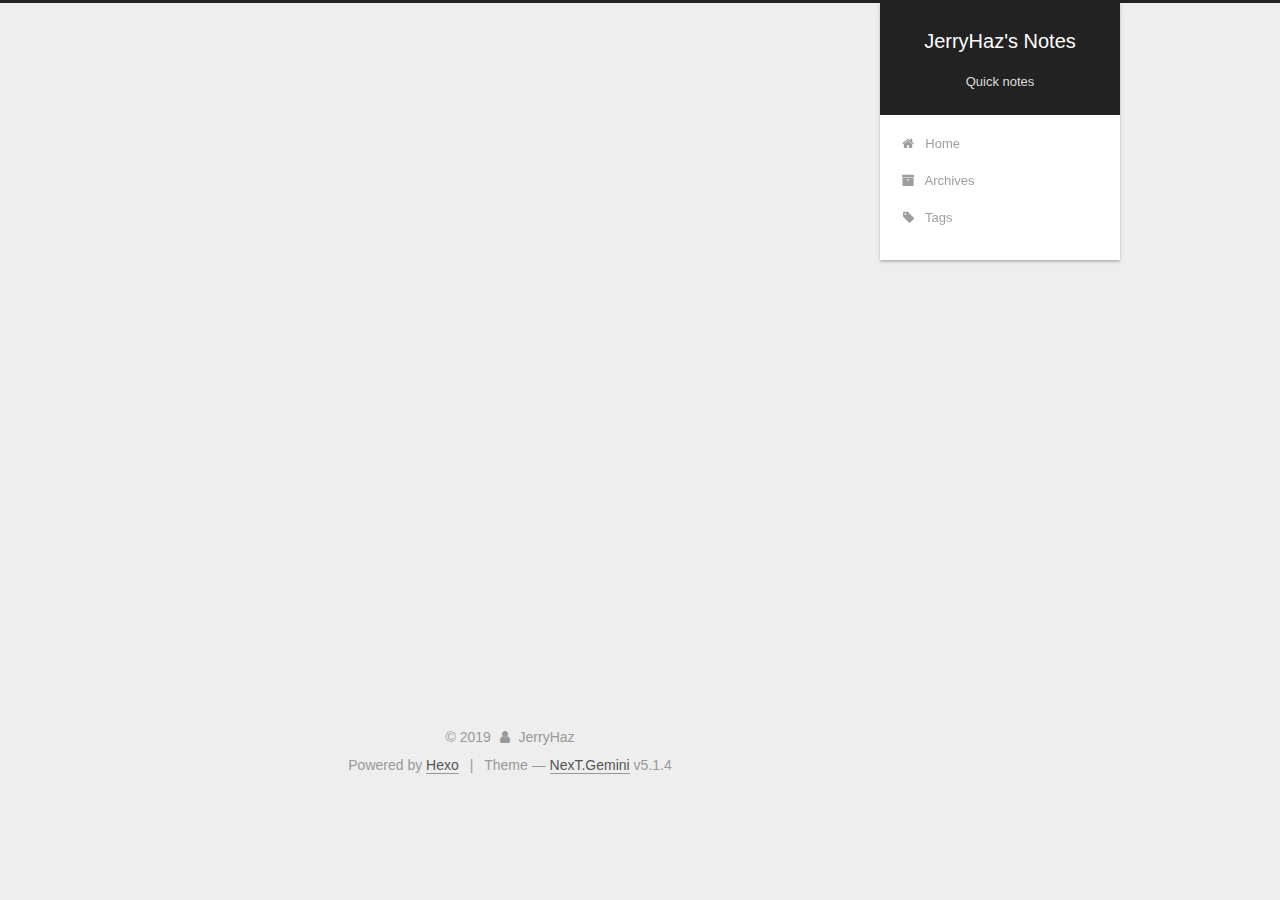
==== commit 6ab514dc: "Site updated: 2019-03-05 17:19:18" ====
--- a/archives/index.html
+++ b/archives/index.html
@@ -5,7 +5,7 @@
   
 
 
-<html class="theme-next mist use-motion" lang>
+<html class="theme-next gemini use-motion" lang="zh-Hanz">
 <head><meta name="generator" content="Hexo 3.8.0">
   <meta charset="UTF-8">
 <meta http-equiv="X-UA-Compatible" content="IE=edge">
@@ -79,13 +79,16 @@
 
 
 
+<meta name="description" content="越努力，越幸运">
 <meta property="og:type" content="website">
-<meta property="og:title" content="Hexo">
+<meta property="og:title" content="JerryHaz&#39;s Notes">
 <meta property="og:url" content="http://yoursite.com/archives/index.html">
-<meta property="og:site_name" content="Hexo">
-<meta property="og:locale" content="default">
+<meta property="og:site_name" content="JerryHaz&#39;s Notes">
+<meta property="og:description" content="越努力，越幸运">
+<meta property="og:locale" content="zh-Hanz">
 <meta name="twitter:card" content="summary">
-<meta name="twitter:title" content="Hexo">
+<meta name="twitter:title" content="JerryHaz&#39;s Notes">
+<meta name="twitter:description" content="越努力，越幸运">
 
 
 
@@ -93,9 +96,9 @@
   var NexT = window.NexT || {};
   var CONFIG = {
     root: '/',
-    scheme: 'Mist',
+    scheme: 'Gemini',
     version: '5.1.4',
-    sidebar: {"position":"left","display":"post","offset":12,"b2t":false,"scrollpercent":false,"onmobile":false},
+    sidebar: {"position":"right","display":"post","offset":12,"b2t":false,"scrollpercent":false,"onmobile":false},
     fancybox: true,
     tabs: true,
     motion: {"enable":true,"async":false,"transition":{"post_block":"fadeIn","post_header":"slideDownIn","post_body":"slideDownIn","coll_header":"slideLeftIn","sidebar":"slideUpIn"}},
@@ -121,7 +124,7 @@
 
 
 
-  <title>Archive | Hexo</title>
+  <title>Archive | JerryHaz's Notes</title>
   
 
 
@@ -143,14 +146,14 @@
 
 </head>
 
-<body itemscope itemtype="http://schema.org/WebPage" lang="default">
+<body itemscope itemtype="http://schema.org/WebPage" lang="zh-Hanz">
 
   
   
     
   
 
-  <div class="container sidebar-position-left page-archive">
+  <div class="container sidebar-position-right page-archive">
     <div class="headband"></div>
 
     <header id="header" class="header" itemscope itemtype="http://schema.org/WPHeader">
@@ -161,12 +164,12 @@
     <div class="custom-logo-site-title">
       <a href="/" class="brand" rel="start">
         <span class="logo-line-before"><i></i></span>
-        <span class="site-title">Hexo</span>
+        <span class="site-title">JerryHaz's Notes</span>
         <span class="logo-line-after"><i></i></span>
       </a>
     </div>
       
-        <p class="site-subtitle"></p>
+        <p class="site-subtitle">Quick notes</p>
       
   </div>
 
@@ -332,8 +335,10 @@
         <div class="site-overview">
           <div class="site-author motion-element" itemprop="author" itemscope itemtype="http://schema.org/Person">
             
-              <p class="site-author-name" itemprop="name">John Doe</p>
-              <p class="site-description motion-element" itemprop="description"></p>
+              <img class="site-author-image" itemprop="image" src="/images/default_avatar.jpeg" alt="JerryHaz">
+            
+              <p class="site-author-name" itemprop="name">JerryHaz</p>
+              <p class="site-description motion-element" itemprop="description">越努力，越幸运</p>
           </div>
 
           <nav class="site-state motion-element">
@@ -388,7 +393,7 @@
   <span class="with-love">
     <i class="fa fa-user"></i>
   </span>
-  <span class="author" itemprop="copyrightHolder">John Doe</span>
+  <span class="author" itemprop="copyrightHolder">JerryHaz</span>
 
   
 </div>
@@ -402,7 +407,7 @@
 
 
 
-  <div class="theme-info">Theme &mdash; <a class="theme-link" target="_blank" href="https://github.com/iissnan/hexo-theme-next">NexT.Mist</a> v5.1.4</div>
+  <div class="theme-info">Theme &mdash; <a class="theme-link" target="_blank" href="https://github.com/iissnan/hexo-theme-next">NexT.Gemini</a> v5.1.4</div>
 
 
 
@@ -502,6 +507,13 @@
   
   
 
+
+  <script type="text/javascript" src="/js/src/affix.js?v=5.1.4"></script>
+
+  <script type="text/javascript" src="/js/src/schemes/pisces.js?v=5.1.4"></script>
+
+
+
   
 
   
--- a/css/main.css
+++ b/css/main.css
@@ -189,7 +189,7 @@
   font-size: 14px;
   line-height: 2;
   color: #555;
-  background: #fff;
+  background: #eee;
 }
 @media (max-width: 767px) {
   body {
@@ -445,7 +445,7 @@
 .header-inner {
   margin: 0 auto;
   padding: 100px 0 70px;
-  width: 700px;
+  width: calc(100% - 252px);
 }
 @media (min-width: 1600px) {
   .container .header-inner {
@@ -457,7 +457,7 @@
 }
 .main-inner {
   margin: 0 auto;
-  width: 700px;
+  width: calc(100% - 252px);
 }
 @media (min-width: 1600px) {
   .container .main-inner {
@@ -474,7 +474,7 @@
 .footer-inner {
   box-sizing: border-box;
   margin: 20px auto;
-  width: 700px;
+  width: calc(100% - 252px);
 }
 @media (min-width: 1600px) {
   .container .footer-inner {
@@ -653,8 +653,8 @@
 @media (min-width: 992px) {
   .full-image.full-image.full-image.full-image {
     max-width: none;
-    width: 110%;
-    margin: 25px -5%;
+    width: 118%;
+    margin: 0 -9%;
   }
 }
 .blockquote-center,
@@ -940,11 +940,11 @@
   display: inline-block;
   padding: 0 20px;
   font-size: 14px;
-  color: #fff;
-  background: #222;
-  border: 2px solid #222;
+  color: #555;
+  background: #fff;
+  border: 2px solid #555;
   text-decoration: none;
-  border-radius: 0;
+  border-radius: 2px;
   transition-property: background-color;
   transition-duration: 0.2s;
   transition-timing-function: ease-in-out;
@@ -953,8 +953,8 @@
 }
 .btn:hover {
   border-color: #222;
-  color: #222;
-  background: #fff;
+  color: #fff;
+  background: #222;
 }
 .btn +.btn {
   margin: 0 0 8px 8px;
@@ -1066,7 +1066,7 @@
   width: 24px;
   background: #222;
   font-size: 12px;
-  opacity: 1;
+  opacity: 0.6;
   color: #fff;
   cursor: pointer;
   text-align: center;
@@ -1087,7 +1087,7 @@
   }
 }
 .back-to-top.back-to-top-on {
-  bottom: 19px;
+  bottom: 30px;
 }
 .header {
   background: transparent;
@@ -1136,7 +1136,7 @@
 .site-subtitle {
   margin-top: 10px;
   font-size: 13px;
-  color: #999;
+  color: #ddd;
 }
 .use-motion .brand {
   opacity: 0;
@@ -1209,7 +1209,8 @@
   transition-timing-function: ease-in-out;
   transition-delay: 0s;
 }
-.menu .menu-item a:hover {
+.menu .menu-item a:hover,
+.menu-item-active a {
   border-bottom-color: #222;
 }
 .menu .menu-item .fa {
@@ -1738,20 +1739,20 @@
   display: block;
   margin: 0 auto;
   padding: 2px;
-  max-width: 96px;
+  max-width: 120px;
   height: auto;
-  border: 2px solid #333;
+  border: 1px solid #eee;
 }
 .site-author-name {
-  margin: 5px 0 0;
+  margin: 0;
   text-align: center;
-  color: #f5f5f5;
-  font-weight: normal;
+  color: #222;
+  font-weight: 600;
 }
 .site-description {
-  margin-top: 5px;
+  margin-top: 0;
   text-align: center;
-  font-size: 14px;
+  font-size: 13px;
   color: #999;
 }
 .site-state {
@@ -1763,7 +1764,7 @@
 .site-state-item {
   display: inline-block;
   padding: 0 15px;
-  border-left: 1px solid #333;
+  border-left: 1px solid #eee;
 }
 .site-state-item:first-child {
   border-left: none;
@@ -1776,11 +1777,11 @@
   text-align: center;
   color: inherit;
   font-weight: 600;
-  font-size: 18px;
+  font-size: 16px;
 }
 .site-state-item-name {
   font-size: 13px;
-  color: inherit;
+  color: #999;
 }
 .feed-link {
   margin-top: 20px;
@@ -1822,7 +1823,7 @@
   width: 4px;
   height: 4px;
   border-radius: 50%;
-  background: #ffde4f;
+  background: #20b1e0;
 }
 .links-of-blogroll {
   font-size: 13px;
@@ -1860,7 +1861,7 @@
   color: #555;
 }
 .sidebar-nav li:hover {
-  color: #f5f5f5;
+  color: #fc6423;
 }
 .page-post-detail .sidebar-nav-toc {
   padding: 0 5px;
@@ -1869,11 +1870,11 @@
   margin-left: 10px;
 }
 .sidebar-nav .sidebar-nav-active {
-  color: #87daff;
-  border-bottom-color: #87daff;
+  color: #fc6423;
+  border-bottom-color: #fc6423;
 }
 .sidebar-nav .sidebar-nav-active:hover {
-  color: #87daff;
+  color: #fc6423;
 }
 .sidebar-panel {
   display: none;
@@ -1906,12 +1907,12 @@
   transition-timing-function: ease-in-out;
   transition-delay: 0s;
   transition-property: all;
-  color: #999;
-  border-bottom-color: #555;
+  color: #666;
+  border-bottom-color: #ccc;
 }
 .post-toc ol a:hover {
-  color: #ccc;
-  border-bottom-color: #ccc;
+  color: #000;
+  border-bottom-color: #000;
 }
 .post-toc .nav-item {
   overflow: hidden;
@@ -1933,14 +1934,14 @@
   display: block;
 }
 .post-toc .nav .active > a {
-  color: #87daff;
-  border-bottom-color: #87daff;
+  color: #fc6423;
+  border-bottom-color: #fc6423;
 }
 .post-toc .nav .active-current > a {
-  color: #87daff;
+  color: #fc6423;
 }
 .post-toc .nav .active-current > a:hover {
-  color: #87daff;
+  color: #fc6423;
 }
 .footer {
   font-size: 14px;
@@ -2580,83 +2581,543 @@
   }
 }
 .page-post-detail .sidebar-toggle-line {
-  background: #87daff;
+  background: #fc6423;
 }
 .page-post-detail .comments {
   overflow: hidden;
 }
-@media (max-width: 767px) {
-  .header-inner,
-  .container .main-inner,
+.header {
+  position: relative;
+  margin: 0 auto;
+  width: 75%;
+}
+@media (min-width: 768px) and (max-width: 991px) {
+  .header {
+    width: auto;
+  }
+}
+@media (max-width: 767px) {
+  .header {
+    width: auto;
+  }
+}
+.header-inner {
+  position: absolute;
+  top: 0;
+  overflow: hidden;
+  padding: 0;
+  width: 240px;
+  background: #fff;
+  box-shadow: 0 2px 2px 0 rgba(0,0,0,0.12), 0 3px 1px -2px rgba(0,0,0,0.06), 0 1px 5px 0 rgba(0,0,0,0.12);
+  border-radius: initial;
+}
+@media (min-width: 1600px) {
+  .container .header-inner {
+    width: 240px;
+  }
+}
+@media (min-width: 768px) and (max-width: 991px) {
+  .header-inner {
+    position: relative;
+    width: auto;
+    border-radius: initial;
+  }
+}
+@media (max-width: 767px) {
+  .header-inner {
+    position: relative;
+    width: auto;
+    border-radius: initial;
+  }
+}
+.main:before,
+.main:after {
+  content: " ";
+  display: table;
+}
+.main:after {
+  clear: both;
+}
+@media (min-width: 768px) and (max-width: 991px) {
+  .main {
+    padding-bottom: 100px;
+  }
+}
+@media (max-width: 767px) {
+  .main {
+    padding-bottom: 100px;
+  }
+}
+.container .main-inner {
+  width: 75%;
+}
+@media (min-width: 768px) and (max-width: 991px) {
+  .container .main-inner {
+    width: auto;
+  }
+}
+@media (max-width: 767px) {
+  .container .main-inner {
+    width: auto;
+  }
+}
+.content-wrap {
+  float: right;
+  box-sizing: border-box;
+  padding: 40px;
+  width: calc(100% - 252px);
+  background: #fff;
+  min-height: 700px;
+  box-shadow: 0 2px 2px 0 rgba(0,0,0,0.12), 0 3px 1px -2px rgba(0,0,0,0.06), 0 1px 5px 0 rgba(0,0,0,0.12);
+  border-radius: initial;
+}
+@media (min-width: 768px) and (max-width: 991px) {
+  .content-wrap {
+    width: 100%;
+    padding: 20px;
+    border-radius: initial;
+  }
+}
+@media (max-width: 767px) {
+  .content-wrap {
+    width: 100%;
+    padding: 20px;
+    min-height: auto;
+    border-radius: initial;
+  }
+}
+.sidebar {
+  position: static;
+  float: left;
+  margin-top: 300px;
+  width: 240px;
+  background: #eee;
+  box-shadow: none;
+}
+@media (min-width: 768px) and (max-width: 991px) {
+  .sidebar {
+    display: none;
+  }
+}
+@media (max-width: 767px) {
+  .sidebar {
+    display: none;
+  }
+}
+.sidebar-toggle {
+  display: none;
+}
+.footer-inner {
+  width: 75%;
+  padding-left: 260px;
+}
+@media (min-width: 768px) and (max-width: 991px) {
   .footer-inner {
     width: auto;
-  }
-}
-embed {
-  display: block;
-  margin: 0px auto 25px auto;
-}
-.custom-logo .site-meta-headline {
-  text-align: center;
-}
-.custom-logo .brand {
+    padding-left: 0 !important;
+    padding-right: 0 !important;
+  }
+}
+@media (max-width: 767px) {
+  .footer-inner {
+    width: auto;
+    padding-left: 0 !important;
+    padding-right: 0 !important;
+  }
+}
+.sidebar-position-right .header-inner {
+  right: 0;
+}
+.sidebar-position-right .content-wrap {
+  float: left;
+}
+.sidebar-position-right .sidebar {
+  float: right;
+}
+.sidebar-position-right .footer-inner {
+  padding-left: 0;
+  padding-right: 260px;
+}
+.site-brand-wrapper {
+  position: relative;
+}
+.site-meta {
+  padding: 20px 0;
+  color: #fff;
+  background: #222;
+}
+@media (min-width: 768px) and (max-width: 991px) {
+  .site-meta {
+    box-shadow: 0 0 16px rgba(0,0,0,0.5);
+  }
+}
+@media (max-width: 767px) {
+  .site-meta {
+    box-shadow: 0 0 16px rgba(0,0,0,0.5);
+  }
+}
+.brand {
+  padding: 0;
   background: none;
 }
-.custom-logo .site-title {
-  margin: 10px auto 0;
-  font-size: 24px;
-  color: #222;
-}
-.custom-logo .site-title a {
-  border: none;
-}
-.custom-logo-image {
-  margin: 0 auto;
-  padding: 5px;
-  max-width: 150px;
-  background: #fff;
-}
-@media (max-width: 767px) {
-  .site-nav {
-    position: absolute;
-    left: 0;
-    top: 52px;
-    margin: 0;
-    width: 100%;
-    padding: 0;
-    background: #fff;
-    border-bottom: 1px solid #ddd;
-    z-index: 1050;
-  }
-}
-@media (max-width: 767px) {
-  .menu {
-    text-align: left;
-  }
-}
-@media (max-width: 767px) {
-  .menu .menu-item {
-    display: block;
-    margin: 0 10px;
-    vertical-align: top;
-  }
-}
-@media (max-width: 767px) {
-  .menu .menu-item br {
-    display: none;
-  }
-}
-@media (max-width: 767px) {
-  .menu .menu-item a {
-    padding: 5px 10px;
-  }
-}
-.menu .menu-item .fa {
-  margin-right: 0;
+.brand:hover {
+  color: #fff;
+}
+.site-subtitle {
+  margin: 10px 10px 0;
+  font-weight: initial;
 }
 .site-search form {
   display: none;
 }
+.site-nav {
+  border-top: none;
+}
+@media (min-width: 768px) and (max-width: 991px) {
+  .site-nav {
+    display: none !important;
+  }
+}
+@media (min-width: 768px) and (max-width: 991px) {
+  .site-nav-on {
+    display: block !important;
+  }
+}
+.menu .menu-item {
+  display: block;
+  margin: 0;
+}
+.menu .menu-item a {
+  position: relative;
+  box-sizing: border-box;
+  padding: 5px 20px;
+  text-align: left;
+  line-height: inherit;
+  transition-property: background-color;
+  transition-duration: 0.2s;
+  transition-timing-function: ease-in-out;
+  transition-delay: 0s;
+}
+.menu .menu-item a:hover,
+.menu-item-active a {
+  background: #f9f9f9;
+  border-bottom-color: #fff;
+}
+.menu .menu-item br {
+  display: none;
+}
+.menu-item-active a:after {
+  content: " ";
+  position: absolute;
+  top: 50%;
+  margin-top: -3px;
+  right: 15px;
+  width: 6px;
+  height: 6px;
+  border-radius: 50%;
+  background-color: #bbb;
+}
+.btn-bar {
+  background-color: #fff;
+}
+.site-nav-toggle {
+  left: 20px;
+  top: 50%;
+  -webkit-transform: translateY(-50%);
+  -webkit-transform: translateY(-50%);
+  -moz-transform: translateY(-50%);
+  -ms-transform: translateY(-50%);
+  -o-transform: translateY(-50%);
+  transform: translateY(-50%);
+}
+@media (min-width: 768px) and (max-width: 991px) {
+  .site-nav-toggle {
+    display: block;
+  }
+}
+.use-motion .sidebar .motion-element {
+  opacity: 1;
+}
+.sidebar {
+  margin-left: -100%;
+  right: auto;
+  bottom: auto;
+  -webkit-transform: none;
+}
+.sidebar-inner {
+  box-sizing: border-box;
+  width: 240px;
+  color: #555;
+  background: #fff;
+  box-shadow: 0 2px 2px 0 rgba(0,0,0,0.12), 0 3px 1px -2px rgba(0,0,0,0.06), 0 1px 5px 0 rgba(0,0,0,0.12), 0 -1px 0.5px 0 rgba(0,0,0,0.09);
+  border-radius: initial;
+  opacity: 0;
+}
+.sidebar-inner.affix {
+  position: fixed;
+  top: 12px;
+}
+.sidebar-inner.affix-bottom {
+  position: absolute;
+}
+.site-overview {
+  text-align: left;
+}
+.site-author:before,
+.site-author:after {
+  content: " ";
+  display: table;
+}
+.site-author:after {
+  clear: both;
+}
+.sidebar a {
+  color: #555;
+}
+.sidebar a:hover {
+  color: #222;
+}
+.site-state-item {
+  padding: 0 10px;
+}
+.links-of-author-item a:before {
+  display: none;
+}
+.links-of-author-item a {
+  border-bottom: none;
+  text-decoration: underline;
+}
+.feed-link {
+  border-top: 1px dotted #ccc;
+  border-bottom: 1px dotted #ccc;
+  text-align: center;
+}
+.feed-link a {
+  display: block;
+  color: #fc6423;
+  border: none;
+}
+.feed-link a:hover {
+  background: none;
+  color: #e34603;
+}
+.feed-link a:hover i {
+  color: #e34603;
+}
+.links-of-author {
+  display: flex;
+  flex-wrap: wrap;
+  justify-content: center;
+}
+.links-of-author-item {
+  margin: 5px 0 0;
+  width: 50%;
+}
+.links-of-author-item a {
+  max-width: 216px;
+  box-sizing: border-box;
+  display: inline-block;
+  margin-right: 0;
+  margin-bottom: 0;
+  padding: 0 5px;
+  overflow: hidden;
+  white-space: nowrap;
+  text-overflow: ellipsis;
+}
+.links-of-author-item a {
+  display: block;
+  text-decoration: none;
+}
+.links-of-author-item a:hover {
+  border-radius: 4px;
+  background: #eee;
+}
+.links-of-author-item .fa {
+  margin-right: 2px;
+  font-size: 16px;
+}
+.links-of-author-item .fa-globe {
+  font-size: 15px;
+}
+.links-of-blogroll {
+  text-align: center;
+  margin-top: 20px;
+  padding: 3px 0 0;
+  border-top: 1px dotted #ccc;
+}
+.links-of-blogroll-title {
+  margin-top: 0;
+}
+.links-of-blogroll-item {
+  padding: 0;
+}
+.links-of-blogroll-inline:before,
+.links-of-blogroll-inline:after {
+  content: " ";
+  display: table;
+}
+.links-of-blogroll-inline:after {
+  clear: both;
+}
 .links-of-blogroll-inline .links-of-blogroll-item {
-  display: inline-block;
-}
+  margin: 5px 0 0;
+  width: 50%;
+  display: inline-block;
+  width: unset;
+}
+.links-of-blogroll-inline .links-of-blogroll-item a {
+  max-width: 216px;
+  box-sizing: border-box;
+  display: inline-block;
+  margin-right: 0;
+  margin-bottom: 0;
+  padding: 0 5px;
+  overflow: hidden;
+  white-space: nowrap;
+  text-overflow: ellipsis;
+}
+.content-wrap {
+  padding: initial;
+  background: initial;
+  box-shadow: initial;
+  border-radius: initial;
+}
+.post-block {
+  padding: 40px;
+  background: #fff;
+  box-shadow: 0 2px 2px 0 rgba(0,0,0,0.12), 0 3px 1px -2px rgba(0,0,0,0.06), 0 1px 5px 0 rgba(0,0,0,0.12);
+  border-radius: initial;
+}
+#posts > article + article .post-block {
+  margin-top: 12px;
+  box-shadow: 0 2px 2px 0 rgba(0,0,0,0.12), 0 3px 1px -2px rgba(0,0,0,0.06), 0 1px 5px 0 rgba(0,0,0,0.12), 0 -1px 0.5px 0 rgba(0,0,0,0.09);
+  border-radius: initial;
+}
+.comments {
+  padding: 40px;
+  margin: initial;
+  margin-top: 12px;
+  background: #fff;
+  box-shadow: 0 2px 2px 0 rgba(0,0,0,0.12), 0 3px 1px -2px rgba(0,0,0,0.06), 0 1px 5px 0 rgba(0,0,0,0.12), 0 -1px 0.5px 0 rgba(0,0,0,0.09);
+  border-radius: initial;
+}
+.posts-expand {
+  padding-top: initial;
+}
+.post-nav-divider {
+  width: 4%;
+}
+.post-nav-item {
+  width: 48%;
+}
+.post-eof,
+.post-spread {
+  display: none !important;
+}
+.pagination {
+  margin: 12px 0 0;
+  border-top: initial;
+  background: #fff;
+  box-shadow: 0 2px 2px 0 rgba(0,0,0,0.12), 0 3px 1px -2px rgba(0,0,0,0.06), 0 1px 5px 0 rgba(0,0,0,0.12), 0 -1px 0.5px 0 rgba(0,0,0,0.09);
+  border-radius: initial;
+  padding: 10px 0 10px;
+}
+.pagination .prev,
+.pagination .next,
+.pagination .page-number {
+  margin-bottom: initial;
+  top: initial;
+}
+.main {
+  padding-bottom: initial;
+}
+.footer {
+  bottom: auto;
+}
+.post-header h1,
+.post-header h2 {
+  margin: initial;
+}
+.posts-expand .post-title-link {
+  line-height: inherit;
+}
+.posts-expand .post-title {
+  font-size: 1.7em;
+}
+.post-body h1 {
+  font-size: 1.6em;
+  border-bottom: 1px solid #eee;
+}
+.post-body h2 {
+  font-size: 1.45em;
+  border-bottom: 1px solid #eee;
+}
+.post-body h3 {
+  font-size: 1.3em;
+  border-bottom: 1px dotted #eee;
+}
+.post-body h4 {
+  font-size: 1.2em;
+}
+.post-body h5 {
+  font-size: 1.07em;
+}
+.post-body h6 {
+  font-size: 1.03em;
+}
+@media (min-width: 768px) and (max-width: 991px) {
+  .content-wrap {
+    padding: 10px;
+  }
+  .posts-expand {
+    margin: initial;
+  }
+  .posts-expand .post-button {
+    margin-top: 20px;
+  }
+  .post-block {
+    padding: 20px;
+    box-shadow: 0 2px 2px 0 rgba(0,0,0,0.12), 0 3px 1px -2px rgba(0,0,0,0.06), 0 1px 5px 0 rgba(0,0,0,0.12), 0 -1px 0.5px 0 rgba(0,0,0,0.09);
+    border-radius: initial;
+  }
+  #posts > article + article .post-block {
+    margin-top: 10px;
+  }
+  .comments {
+    margin-top: 10px;
+    padding: 10px 20px;
+  }
+  .pagination {
+    margin: 10px 0 0;
+  }
+}
+@media (max-width: 767px) {
+  .content-wrap {
+    padding: 8px;
+  }
+  .posts-expand {
+    margin: initial;
+  }
+  .posts-expand .post-button {
+    margin-top: 12px;
+  }
+  .posts-expand img {
+    padding: initial !important;
+  }
+  .post-block {
+    padding: 12px;
+    min-height: auto;
+    box-shadow: 0 2px 2px 0 rgba(0,0,0,0.12), 0 3px 1px -2px rgba(0,0,0,0.06), 0 1px 5px 0 rgba(0,0,0,0.12), 0 -1px 0.5px 0 rgba(0,0,0,0.09);
+    border-radius: initial;
+  }
+  #posts > article + article .post-block {
+    margin-top: 8px;
+  }
+  .comments {
+    margin-top: 8px;
+    padding: 0 12px;
+  }
+  .pagination {
+    margin: 8px 0 0;
+  }
+}
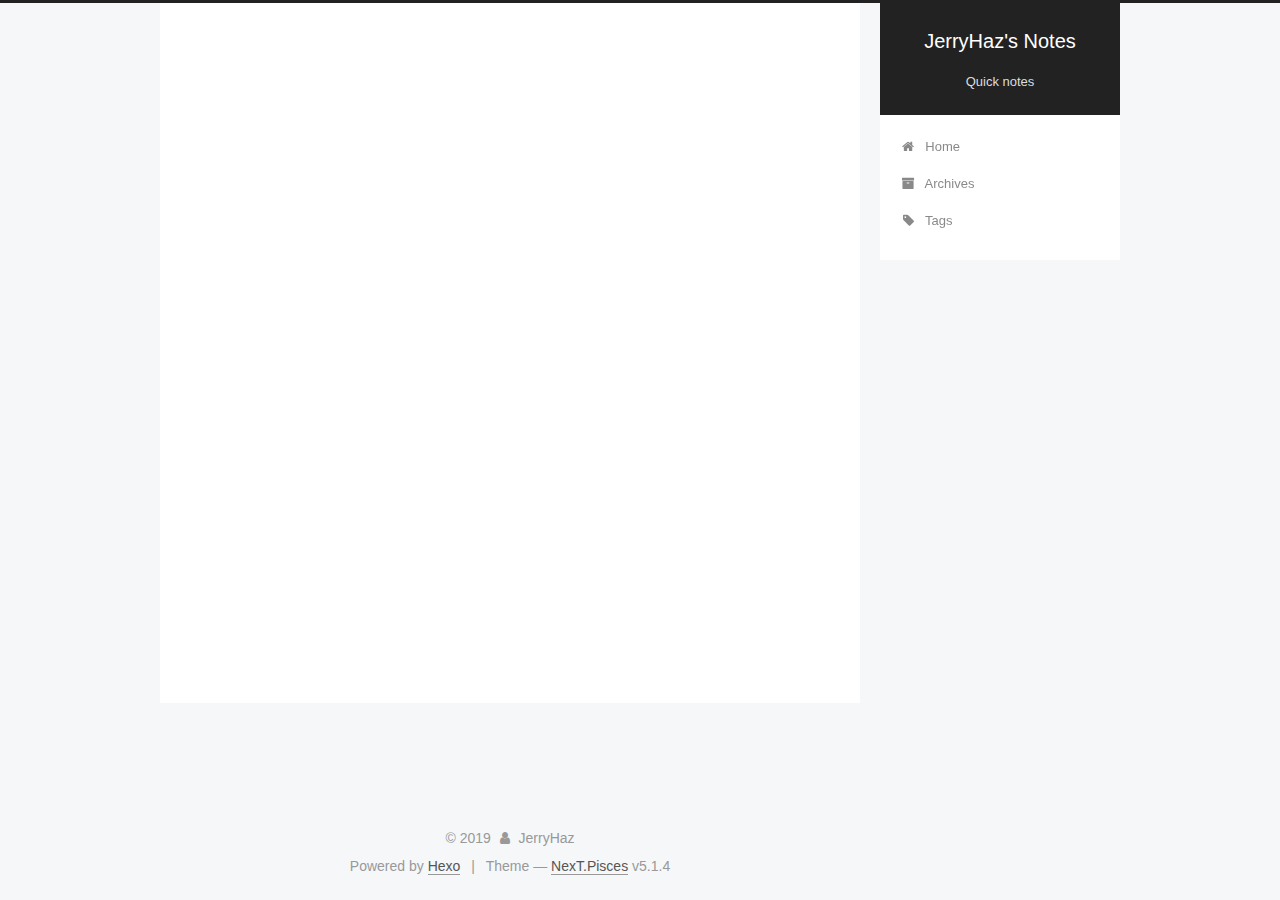
==== commit b935b343: "Site updated: 2019-03-05 17:23:44" ====
--- a/archives/index.html
+++ b/archives/index.html
@@ -5,7 +5,7 @@
   
 
 
-<html class="theme-next gemini use-motion" lang="zh-Hanz">
+<html class="theme-next pisces use-motion" lang="zh-Hanz">
 <head><meta name="generator" content="Hexo 3.8.0">
   <meta charset="UTF-8">
 <meta http-equiv="X-UA-Compatible" content="IE=edge">
@@ -96,7 +96,7 @@
   var NexT = window.NexT || {};
   var CONFIG = {
     root: '/',
-    scheme: 'Gemini',
+    scheme: 'Pisces',
     version: '5.1.4',
     sidebar: {"position":"right","display":"post","offset":12,"b2t":false,"scrollpercent":false,"onmobile":false},
     fancybox: true,
@@ -407,7 +407,7 @@
 
 
 
-  <div class="theme-info">Theme &mdash; <a class="theme-link" target="_blank" href="https://github.com/iissnan/hexo-theme-next">NexT.Gemini</a> v5.1.4</div>
+  <div class="theme-info">Theme &mdash; <a class="theme-link" target="_blank" href="https://github.com/iissnan/hexo-theme-next">NexT.Pisces</a> v5.1.4</div>
 
 
 
--- a/css/main.css
+++ b/css/main.css
@@ -189,7 +189,7 @@
   font-size: 14px;
   line-height: 2;
   color: #555;
-  background: #eee;
+  background: #f5f7f9;
 }
 @media (max-width: 767px) {
   body {
@@ -445,7 +445,7 @@
 .header-inner {
   margin: 0 auto;
   padding: 100px 0 70px;
-  width: calc(100% - 252px);
+  width: 700px;
 }
 @media (min-width: 1600px) {
   .container .header-inner {
@@ -457,7 +457,7 @@
 }
 .main-inner {
   margin: 0 auto;
-  width: calc(100% - 252px);
+  width: 700px;
 }
 @media (min-width: 1600px) {
   .container .main-inner {
@@ -474,7 +474,7 @@
 .footer-inner {
   box-sizing: border-box;
   margin: 20px auto;
-  width: calc(100% - 252px);
+  width: 700px;
 }
 @media (min-width: 1600px) {
   .container .footer-inner {
@@ -1823,7 +1823,7 @@
   width: 4px;
   height: 4px;
   border-radius: 50%;
-  background: #20b1e0;
+  background: #fc94d7;
 }
 .links-of-blogroll {
   font-size: 13px;
@@ -2346,6 +2346,16 @@
   transform: translate(-50%, -50%);
   color: #ccc;
 }
+@media (min-width: 768px) and (max-width: 991px) {
+  .busuanzi-count {
+    width: auto;
+  }
+}
+@media (max-width: 767px) {
+  .busuanzi-count {
+    width: auto;
+  }
+}
 .site-uv,
 .site-pv,
 .page-pv {
@@ -2589,7 +2599,7 @@
 .header {
   position: relative;
   margin: 0 auto;
-  width: 75%;
+  width: 960px;
 }
 @media (min-width: 768px) and (max-width: 991px) {
   .header {
@@ -2608,7 +2618,7 @@
   padding: 0;
   width: 240px;
   background: #fff;
-  box-shadow: 0 2px 2px 0 rgba(0,0,0,0.12), 0 3px 1px -2px rgba(0,0,0,0.06), 0 1px 5px 0 rgba(0,0,0,0.12);
+  box-shadow: initial;
   border-radius: initial;
 }
 @media (min-width: 1600px) {
@@ -2649,7 +2659,7 @@
   }
 }
 .container .main-inner {
-  width: 75%;
+  width: 960px;
 }
 @media (min-width: 768px) and (max-width: 991px) {
   .container .main-inner {
@@ -2665,10 +2675,10 @@
   float: right;
   box-sizing: border-box;
   padding: 40px;
-  width: calc(100% - 252px);
+  width: 700px;
   background: #fff;
   min-height: 700px;
-  box-shadow: 0 2px 2px 0 rgba(0,0,0,0.12), 0 3px 1px -2px rgba(0,0,0,0.06), 0 1px 5px 0 rgba(0,0,0,0.12);
+  box-shadow: initial;
   border-radius: initial;
 }
 @media (min-width: 768px) and (max-width: 991px) {
@@ -2691,7 +2701,7 @@
   float: left;
   margin-top: 300px;
   width: 240px;
-  background: #eee;
+  background: #f5f7f9;
   box-shadow: none;
 }
 @media (min-width: 768px) and (max-width: 991px) {
@@ -2708,7 +2718,7 @@
   display: none;
 }
 .footer-inner {
-  width: 75%;
+  width: 960px;
   padding-left: 260px;
 }
 @media (min-width: 768px) and (max-width: 991px) {
@@ -2849,7 +2859,7 @@
   width: 240px;
   color: #555;
   background: #fff;
-  box-shadow: 0 2px 2px 0 rgba(0,0,0,0.12), 0 3px 1px -2px rgba(0,0,0,0.06), 0 1px 5px 0 rgba(0,0,0,0.12), 0 -1px 0.5px 0 rgba(0,0,0,0.09);
+  box-shadow: initial;
   border-radius: initial;
   opacity: 0;
 }
@@ -2976,148 +2986,8 @@
   white-space: nowrap;
   text-overflow: ellipsis;
 }
-.content-wrap {
-  padding: initial;
-  background: initial;
-  box-shadow: initial;
-  border-radius: initial;
-}
-.post-block {
-  padding: 40px;
-  background: #fff;
-  box-shadow: 0 2px 2px 0 rgba(0,0,0,0.12), 0 3px 1px -2px rgba(0,0,0,0.06), 0 1px 5px 0 rgba(0,0,0,0.12);
-  border-radius: initial;
-}
-#posts > article + article .post-block {
-  margin-top: 12px;
-  box-shadow: 0 2px 2px 0 rgba(0,0,0,0.12), 0 3px 1px -2px rgba(0,0,0,0.06), 0 1px 5px 0 rgba(0,0,0,0.12), 0 -1px 0.5px 0 rgba(0,0,0,0.09);
-  border-radius: initial;
-}
-.comments {
-  padding: 40px;
-  margin: initial;
-  margin-top: 12px;
-  background: #fff;
-  box-shadow: 0 2px 2px 0 rgba(0,0,0,0.12), 0 3px 1px -2px rgba(0,0,0,0.06), 0 1px 5px 0 rgba(0,0,0,0.12), 0 -1px 0.5px 0 rgba(0,0,0,0.09);
-  border-radius: initial;
-}
-.posts-expand {
-  padding-top: initial;
-}
-.post-nav-divider {
-  width: 4%;
-}
-.post-nav-item {
-  width: 48%;
-}
-.post-eof,
-.post-spread {
-  display: none !important;
-}
-.pagination {
-  margin: 12px 0 0;
-  border-top: initial;
-  background: #fff;
-  box-shadow: 0 2px 2px 0 rgba(0,0,0,0.12), 0 3px 1px -2px rgba(0,0,0,0.06), 0 1px 5px 0 rgba(0,0,0,0.12), 0 -1px 0.5px 0 rgba(0,0,0,0.09);
-  border-radius: initial;
-  padding: 10px 0 10px;
-}
-.pagination .prev,
-.pagination .next,
-.pagination .page-number {
-  margin-bottom: initial;
-  top: initial;
-}
-.main {
-  padding-bottom: initial;
-}
-.footer {
-  bottom: auto;
-}
-.post-header h1,
-.post-header h2 {
-  margin: initial;
-}
-.posts-expand .post-title-link {
-  line-height: inherit;
-}
-.posts-expand .post-title {
-  font-size: 1.7em;
-}
-.post-body h1 {
-  font-size: 1.6em;
-  border-bottom: 1px solid #eee;
-}
-.post-body h2 {
-  font-size: 1.45em;
-  border-bottom: 1px solid #eee;
-}
-.post-body h3 {
-  font-size: 1.3em;
-  border-bottom: 1px dotted #eee;
-}
-.post-body h4 {
-  font-size: 1.2em;
-}
-.post-body h5 {
-  font-size: 1.07em;
-}
-.post-body h6 {
-  font-size: 1.03em;
-}
-@media (min-width: 768px) and (max-width: 991px) {
-  .content-wrap {
-    padding: 10px;
-  }
-  .posts-expand {
-    margin: initial;
-  }
-  .posts-expand .post-button {
-    margin-top: 20px;
-  }
-  .post-block {
-    padding: 20px;
-    box-shadow: 0 2px 2px 0 rgba(0,0,0,0.12), 0 3px 1px -2px rgba(0,0,0,0.06), 0 1px 5px 0 rgba(0,0,0,0.12), 0 -1px 0.5px 0 rgba(0,0,0,0.09);
-    border-radius: initial;
-  }
-  #posts > article + article .post-block {
-    margin-top: 10px;
-  }
-  .comments {
-    margin-top: 10px;
-    padding: 10px 20px;
-  }
-  .pagination {
-    margin: 10px 0 0;
-  }
-}
-@media (max-width: 767px) {
-  .content-wrap {
-    padding: 8px;
-  }
-  .posts-expand {
-    margin: initial;
-  }
-  .posts-expand .post-button {
-    margin-top: 12px;
-  }
-  .posts-expand img {
-    padding: initial !important;
-  }
-  .post-block {
-    padding: 12px;
-    min-height: auto;
-    box-shadow: 0 2px 2px 0 rgba(0,0,0,0.12), 0 3px 1px -2px rgba(0,0,0,0.06), 0 1px 5px 0 rgba(0,0,0,0.12), 0 -1px 0.5px 0 rgba(0,0,0,0.09);
-    border-radius: initial;
-  }
-  #posts > article + article .post-block {
-    margin-top: 8px;
-  }
-  .comments {
-    margin-top: 8px;
-    padding: 0 12px;
-  }
-  .pagination {
-    margin: 8px 0 0;
-  }
-}
+@media (max-width: 767px) {
+  .post-body {
+    text-align: justify;
+  }
+}
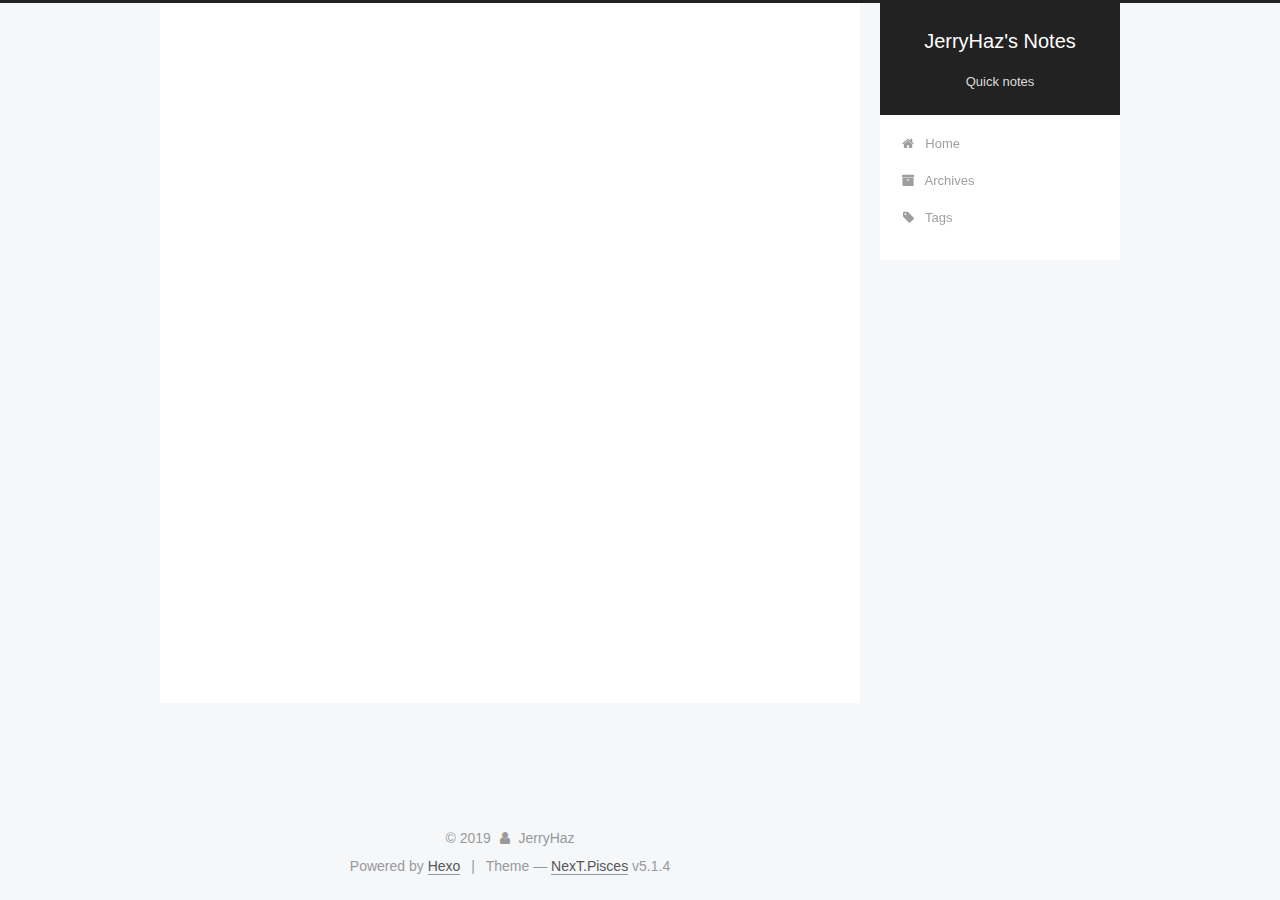
==== commit b46eca52: "Site updated: 2019-03-05 17:33:55" ====
--- a/archives/index.html
+++ b/archives/index.html
@@ -131,16 +131,6 @@
 
 
 
-  <script type="text/javascript">
-    var _hmt = _hmt || [];
-    (function() {
-      var hm = document.createElement("script");
-      hm.src = "https://hm.baidu.com/hm.js?a070d5fd34450422faf3a353cc631fa9";
-      var s = document.getElementsByTagName("script")[0];
-      s.parentNode.insertBefore(hm, s);
-    })();
-  </script>
-
 
 
 
--- a/css/main.css
+++ b/css/main.css
@@ -1823,7 +1823,7 @@
   width: 4px;
   height: 4px;
   border-radius: 50%;
-  background: #fc94d7;
+  background: #beffbe;
 }
 .links-of-blogroll {
   font-size: 13px;
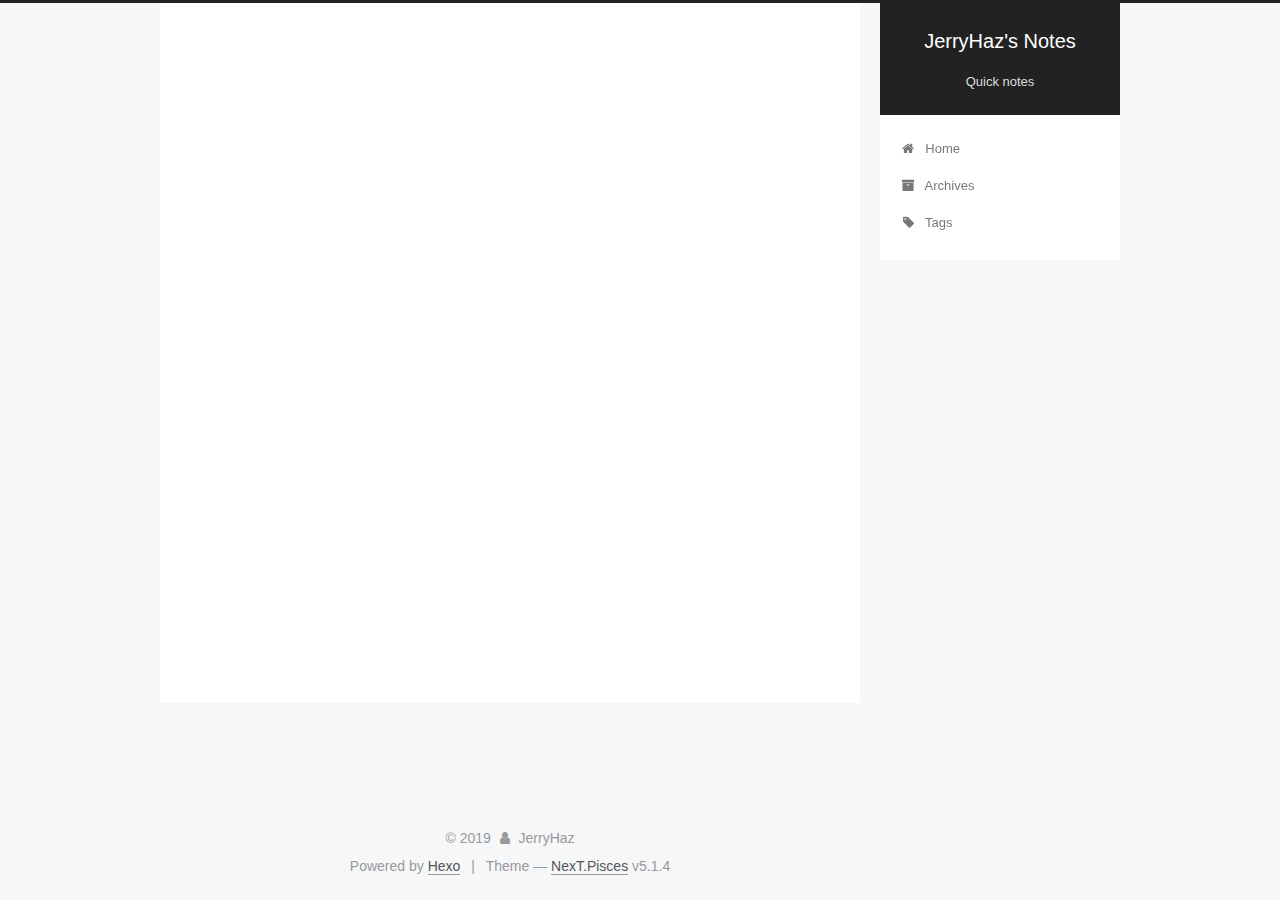
==== commit a211c339: "Site updated: 2019-03-05 17:36:38" ====
--- a/archives/index.html
+++ b/archives/index.html
@@ -131,6 +131,16 @@
 
 
 
+  <script type="text/javascript">
+    var _hmt = _hmt || [];
+    (function() {
+      var hm = document.createElement("script");
+      hm.src = "https://hm.baidu.com/hm.js?a070d5fd34450422faf3a353cc631fa9";
+      var s = document.getElementsByTagName("script")[0];
+      s.parentNode.insertBefore(hm, s);
+    })();
+  </script>
+
 
 
 
--- a/css/main.css
+++ b/css/main.css
@@ -1823,7 +1823,7 @@
   width: 4px;
   height: 4px;
   border-radius: 50%;
-  background: #beffbe;
+  background: #da82e8;
 }
 .links-of-blogroll {
   font-size: 13px;
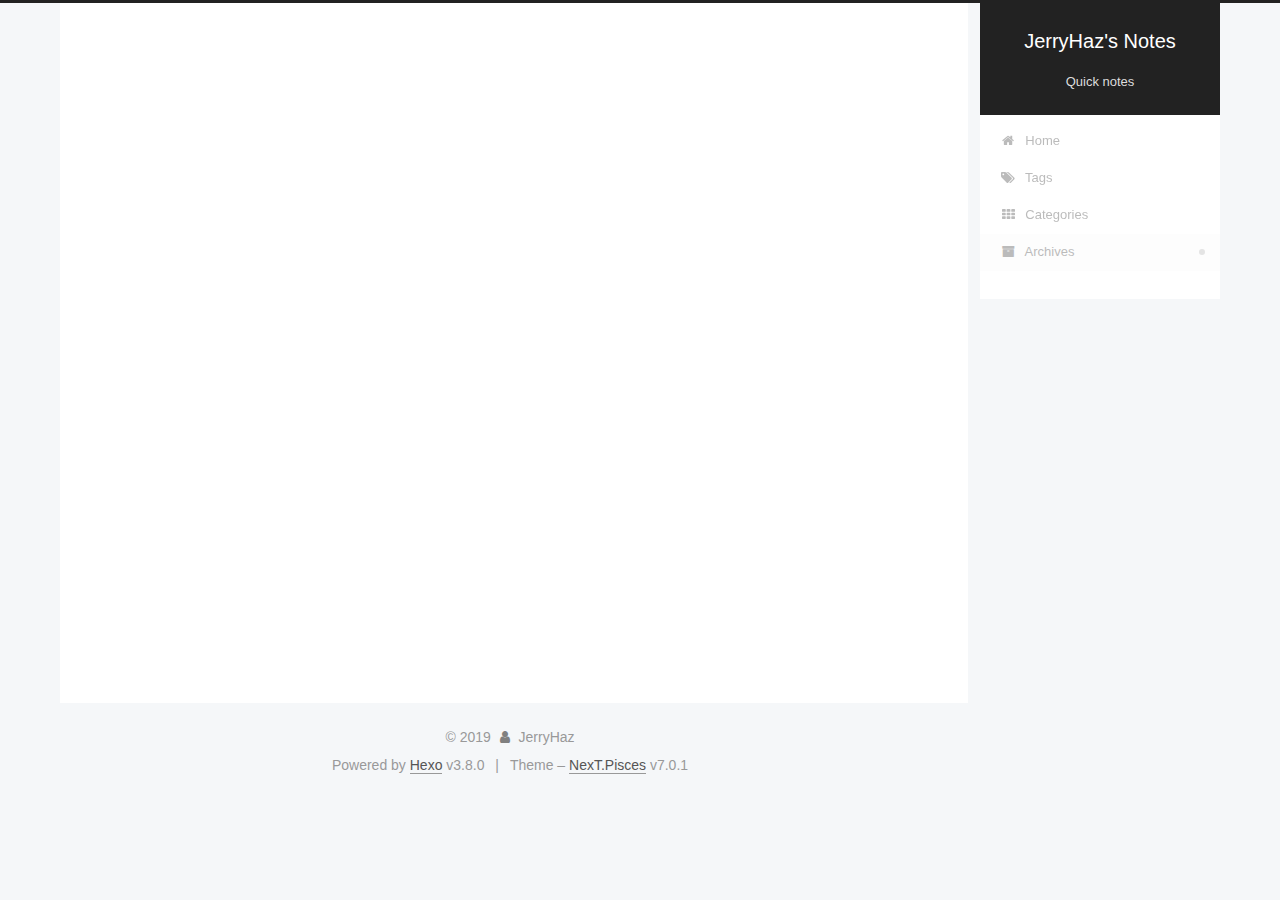
==== commit dc7a75ee: "Site updated: 2019-03-06 14:25:00" ====
--- a/archives/index.html
+++ b/archives/index.html
@@ -1,4 +1,13 @@
 <!DOCTYPE html>
+
+
+
+
+
+
+
+
+
 
 
 
@@ -9,7 +18,7 @@
 <head><meta name="generator" content="Hexo 3.8.0">
   <meta charset="UTF-8">
 <meta http-equiv="X-UA-Compatible" content="IE=edge">
-<meta name="viewport" content="width=device-width, initial-scale=1, maximum-scale=1">
+<meta name="viewport" content="width=device-width, initial-scale=1, maximum-scale=2">
 <meta name="theme-color" content="#222">
 
 
@@ -20,66 +29,74 @@
 
 
 
-<meta http-equiv="Cache-Control" content="no-transform">
-<meta http-equiv="Cache-Control" content="no-siteapp">
-
-
-
-
-
-
-
-
-
-
-
-
-
-
-
-
-  
-  
-  <link href="/lib/fancybox/source/jquery.fancybox.css?v=2.1.5" rel="stylesheet" type="text/css">
-
-
-
-
-
-
-
-<link href="/lib/font-awesome/css/font-awesome.min.css?v=4.6.2" rel="stylesheet" type="text/css">
-
-<link href="/css/main.css?v=5.1.4" rel="stylesheet" type="text/css">
-
-
-  <link rel="apple-touch-icon" sizes="180x180" href="/images/apple-touch-icon-next.png?v=5.1.4">
-
-
-  <link rel="icon" type="image/png" sizes="32x32" href="/images/favicon-32x32-next.png?v=5.1.4">
-
-
-  <link rel="icon" type="image/png" sizes="16x16" href="/images/favicon-16x16-next.png?v=5.1.4">
-
-
-  <link rel="mask-icon" href="/images/logo.svg?v=5.1.4" color="#222">
-
-
-
-
-
-  <meta name="keywords" content="Hexo, NexT">
-
-
-
-
-
-
-
-
-
-
-<meta name="description" content="越努力，越幸运">
+
+
+
+
+
+
+
+
+
+
+
+
+
+
+
+
+
+<link rel="stylesheet" href="/lib/font-awesome/css/font-awesome.min.css?v=4.6.2">
+
+<link rel="stylesheet" href="/css/main.css?v=7.0.1">
+
+
+  <link rel="apple-touch-icon" sizes="180x180" href="/images/apple-touch-icon-next.png?v=7.0.1">
+
+
+  <link rel="icon" type="image/png" sizes="32x32" href="/images/favicon-32x32-next.png?v=7.0.1">
+
+
+  <link rel="icon" type="image/png" sizes="16x16" href="/images/favicon-16x16-next.png?v=7.0.1">
+
+
+  <link rel="mask-icon" href="/images/logo.svg?v=7.0.1" color="#222">
+
+
+
+
+
+
+
+<script id="hexo.configurations">
+  var NexT = window.NexT || {};
+  var CONFIG = {
+    root: '/',
+    scheme: 'Pisces',
+    version: '7.0.1',
+    sidebar: {"position":"right","display":"post","offset":12,"b2t":false,"scrollpercent":false,"onmobile":false,"dimmer":false},
+    fancybox: false,
+    fastclick: false,
+    lazyload: false,
+    tabs: true,
+    motion: {"enable":true,"async":false,"transition":{"post_block":"fadeIn","post_header":"slideDownIn","post_body":"slideDownIn","coll_header":"slideLeftIn","sidebar":"slideUpIn"}},
+    algolia: {
+      applicationID: '',
+      apiKey: '',
+      indexName: '',
+      hits: {"per_page":10},
+      labels: {"input_placeholder":"Search for Posts","hits_empty":"We didn't find any results for the search: ${query}","hits_stats":"${hits} results found in ${time} ms"}
+    }
+  };
+</script>
+
+
+  
+
+
+
+
+  <meta name="description" content="越努力，越幸运">
 <meta property="og:type" content="website">
 <meta property="og:title" content="JerryHaz&#39;s Notes">
 <meta property="og:url" content="http://yoursite.com/archives/index.html">
@@ -92,38 +109,19 @@
 
 
 
-<script type="text/javascript" id="hexo.configurations">
-  var NexT = window.NexT || {};
-  var CONFIG = {
-    root: '/',
-    scheme: 'Pisces',
-    version: '5.1.4',
-    sidebar: {"position":"right","display":"post","offset":12,"b2t":false,"scrollpercent":false,"onmobile":false},
-    fancybox: true,
-    tabs: true,
-    motion: {"enable":true,"async":false,"transition":{"post_block":"fadeIn","post_header":"slideDownIn","post_body":"slideDownIn","coll_header":"slideLeftIn","sidebar":"slideUpIn"}},
-    duoshuo: {
-      userId: '0',
-      author: 'Author'
-    },
-    algolia: {
-      applicationID: '',
-      apiKey: '',
-      indexName: '',
-      hits: {"per_page":10},
-      labels: {"input_placeholder":"Search for Posts","hits_empty":"We didn't find any results for the search: ${query}","hits_stats":"${hits} results found in ${time} ms"}
-    }
+
+
+
+  <link rel="canonical" href="http://yoursite.com/archives/">
+
+
+
+<script id="page.configurations">
+  CONFIG.page = {
+    sidebar: "",
   };
 </script>
 
-
-
-  <link rel="canonical" href="http://yoursite.com/archives/">
-
-
-
-
-
   <title>Archive | JerryHaz's Notes</title>
   
 
@@ -131,7 +129,8 @@
 
 
 
-  <script type="text/javascript">
+
+  <script>
     var _hmt = _hmt || [];
     (function() {
       var hm = document.createElement("script");
@@ -144,6 +143,34 @@
 
 
 
+
+
+
+  <noscript>
+  <style>
+  .use-motion .motion-element,
+  .use-motion .brand,
+  .use-motion .menu-item,
+  .sidebar-inner,
+  .use-motion .post-block,
+  .use-motion .pagination,
+  .use-motion .comments,
+  .use-motion .post-header,
+  .use-motion .post-body,
+  .use-motion .collection-title { opacity: initial; }
+
+  .use-motion .logo,
+  .use-motion .site-title,
+  .use-motion .site-subtitle {
+    opacity: initial;
+    top: initial;
+  }
+
+  .use-motion .logo-line-before i { left: initial; }
+  .use-motion .logo-line-after i { right: initial; }
+  </style>
+</noscript>
+
 </head>
 
 <body itemscope itemtype="http://schema.org/WebPage" lang="zh-Hanz">
@@ -158,7 +185,7 @@
 
     <header id="header" class="header" itemscope itemtype="http://schema.org/WPHeader">
       <div class="header-inner"><div class="site-brand-wrapper">
-  <div class="site-meta ">
+  <div class="site-meta">
     
 
     <div class="custom-logo-site-title">
@@ -168,13 +195,16 @@
         <span class="logo-line-after"><i></i></span>
       </a>
     </div>
+    
       
         <p class="site-subtitle">Quick notes</p>
       
+    
+    
   </div>
 
   <div class="site-nav-toggle">
-    <button>
+    <button aria-label="Toggle navigation bar">
       <span class="btn-bar"></span>
       <span class="btn-bar"></span>
       <span class="btn-bar"></span>
@@ -182,58 +212,129 @@
   </div>
 </div>
 
+
+
 <nav class="site-nav">
   
-
-  
     <ul id="menu" class="menu">
       
         
-        <li class="menu-item menu-item-home">
-          <a href="/" rel="section">
-            
-              <i class="menu-item-icon fa fa-fw fa-home"></i> <br>
-            
-            Home
-          </a>
-        </li>
-      
-        
-        <li class="menu-item menu-item-archives">
-          <a href="/archives/" rel="section">
-            
-              <i class="menu-item-icon fa fa-fw fa-archive"></i> <br>
-            
-            Archives
-          </a>
-        </li>
-      
-        
-        <li class="menu-item menu-item-tags">
-          <a href="/tags/" rel="section">
-            
-              <i class="menu-item-icon fa fa-fw fa-tag"></i> <br>
-            
-            Tags
-          </a>
-        </li>
-      
-
+        
+        
+          
+          <li class="menu-item menu-item-home">
+
+    
+    
+    
+      
+    
+
+    
+
+    <a href="/" rel="section"><i class="menu-item-icon fa fa-fw fa-home"></i> <br>Home</a>
+
+  </li>
+        
+        
+        
+          
+          <li class="menu-item menu-item-tags">
+
+    
+    
+    
+      
+    
+
+    
+
+    <a href="/tags/" rel="section"><i class="menu-item-icon fa fa-fw fa-tags"></i> <br>Tags</a>
+
+  </li>
+        
+        
+        
+          
+          <li class="menu-item menu-item-categories">
+
+    
+    
+    
+      
+    
+
+    
+
+    <a href="/categories/" rel="section"><i class="menu-item-icon fa fa-fw fa-th"></i> <br>Categories</a>
+
+  </li>
+        
+        
+        
+          
+          <li class="menu-item menu-item-archives menu-item-active">
+
+    
+    
+    
+      
+    
+
+    
+
+    <a href="/archives/" rel="section"><i class="menu-item-icon fa fa-fw fa-archive"></i> <br>Archives</a>
+
+  </li>
+
+      
       
     </ul>
   
 
   
+
+  
 </nav>
 
 
 
- </div>
+  
+
+
+
+</div>
     </header>
+
+    
+
 
     <main id="main" class="main">
       <div class="main-inner">
         <div class="content-wrap">
+          
+            
+
+    
+    
+      
+      
+    
+      
+      
+    
+      
+      
+    
+      
+      
+    
+    
+
+  
+
+
+          
           <div id="content" class="content">
             
 
@@ -244,6 +345,7 @@
     <div id="posts" class="posts-collapse">
       <span class="archive-move-on"></span>
 
+      
       <span class="archive-page-counter">
         
         
@@ -252,6 +354,7 @@
         
         Um..! 1 post. Keep on posting.
       </span>
+      
 
       
 
@@ -274,11 +377,11 @@
 
       <h2 class="post-title">
         
-            <a class="post-title-link" href="/2019/03/05/hello-world/" itemprop="url">
-              
-                <span itemprop="name">Hello World</span>
-              
-            </a>
+          <a class="post-title-link" href="/2019/03/05/hello-world/" itemprop="url">
+            
+              <span itemprop="name">Hello World</span>
+            
+          </a>
         
       </h2>
 
@@ -306,9 +409,6 @@
 
 
           </div>
-          
-
-
           
 
         </div>
@@ -324,56 +424,57 @@
   </div>
 
   <aside id="sidebar" class="sidebar">
-    
     <div class="sidebar-inner">
 
       
 
       
 
-      <section class="site-overview-wrap sidebar-panel sidebar-panel-active">
+      <div class="site-overview-wrap sidebar-panel sidebar-panel-active">
         <div class="site-overview">
           <div class="site-author motion-element" itemprop="author" itemscope itemtype="http://schema.org/Person">
             
-              <img class="site-author-image" itemprop="image" src="/images/default_avatar.jpeg" alt="JerryHaz">
+              <img class="site-author-image" itemprop="image" src="/images/avatar.jpeg" alt="JerryHaz">
             
               <p class="site-author-name" itemprop="name">JerryHaz</p>
               <p class="site-description motion-element" itemprop="description">越努力，越幸运</p>
           </div>
 
-          <nav class="site-state motion-element">
-
+          
+            <nav class="site-state motion-element">
+              
+                <div class="site-state-item site-state-posts">
+                
+                  <a href="/archives/">
+                
+                    <span class="site-state-item-count">1</span>
+                    <span class="site-state-item-name">posts</span>
+                  </a>
+                </div>
+              
+
+              
+
+              
+            </nav>
+          
+
+          
+
+          
+
+          
+
+          
+          
+
+          
             
-              <div class="site-state-item site-state-posts">
-              
-                <a href="/archives/">
-              
-                  <span class="site-state-item-count">1</span>
-                  <span class="site-state-item-name">posts</span>
-                </a>
-              </div>
-            
-
-            
-
-            
-
-          </nav>
-
-          
-
-          
-
-          
-          
-
-          
-          
-
+          
           
 
         </div>
-      </section>
+      </div>
 
       
 
@@ -381,6 +482,7 @@
 
     </div>
   </aside>
+  
 
 
         
@@ -390,16 +492,18 @@
     <footer id="footer" class="footer">
       <div class="footer-inner">
         <div class="copyright">&copy; <span itemprop="copyrightYear">2019</span>
-  <span class="with-love">
+  <span class="with-love" id="animate">
     <i class="fa fa-user"></i>
   </span>
   <span class="author" itemprop="copyrightHolder">JerryHaz</span>
 
   
+
+  
 </div>
 
 
-  <div class="powered-by">Powered by <a class="theme-link" target="_blank" href="https://hexo.io">Hexo</a></div>
+  <div class="powered-by">Powered by <a href="https://hexo.io" class="theme-link" rel="noopener" target="_blank">Hexo</a> v3.8.0</div>
 
 
 
@@ -407,12 +511,13 @@
 
 
 
-  <div class="theme-info">Theme &mdash; <a class="theme-link" target="_blank" href="https://github.com/iissnan/hexo-theme-next">NexT.Pisces</a> v5.1.4</div>
-
-
-
-
-        
+  <div class="theme-info">Theme – <a href="https://theme-next.org" class="theme-link" rel="noopener" target="_blank">NexT.Pisces</a> v7.0.1</div>
+
+
+
+
+        
+
 
 
 
@@ -433,11 +538,14 @@
 
     
 
+    
+
+    
   </div>
 
   
 
-<script type="text/javascript">
+<script>
   if (Object.prototype.toString.call(window.Promise) !== '[object Function]') {
     window.Promise = null;
   }
@@ -451,124 +559,88 @@
 
 
 
-  
-
-
-
-
-
-
-
-
-
-
-
-
-  
-  
-    <script type="text/javascript" src="/lib/jquery/index.js?v=2.1.3"></script>
-  
-
-  
-  
-    <script type="text/javascript" src="/lib/fastclick/lib/fastclick.min.js?v=1.0.6"></script>
-  
-
-  
-  
-    <script type="text/javascript" src="/lib/jquery_lazyload/jquery.lazyload.js?v=1.9.7"></script>
-  
-
-  
-  
-    <script type="text/javascript" src="/lib/velocity/velocity.min.js?v=1.2.1"></script>
-  
-
-  
-  
-    <script type="text/javascript" src="/lib/velocity/velocity.ui.min.js?v=1.2.1"></script>
-  
-
-  
-  
-    <script type="text/javascript" src="/lib/fancybox/source/jquery.fancybox.pack.js?v=2.1.5"></script>
-  
-
-
-  
-
-
-  <script type="text/javascript" src="/js/src/utils.js?v=5.1.4"></script>
-
-  <script type="text/javascript" src="/js/src/motion.js?v=5.1.4"></script>
-
-
-
-  
-  
-
-
-  <script type="text/javascript" src="/js/src/affix.js?v=5.1.4"></script>
-
-  <script type="text/javascript" src="/js/src/schemes/pisces.js?v=5.1.4"></script>
-
-
-
-  
-
-  
-
-
-  <script type="text/javascript" src="/js/src/bootstrap.js?v=5.1.4"></script>
-
-
-
-  
-
-
-  
-
-
-
-
-	
-
-
-
-
-
-  
-
-
-
-
-
-  
-
-
-
-
-
-
-
-
-
-
-
-
-  
-
-
-
-
-
-  
-
-  
-
-  
-
-  
+
+
+
+
+
+
+
+
+
+
+
+
+
+
+
+
+
+  
+  <script src="/lib/jquery/index.js?v=2.1.3"></script>
+
+  
+  <script src="/lib/velocity/velocity.min.js?v=1.2.1"></script>
+
+  
+  <script src="/lib/velocity/velocity.ui.min.js?v=1.2.1"></script>
+
+
+  
+
+
+  <script src="/js/src/utils.js?v=7.0.1"></script>
+
+  <script src="/js/src/motion.js?v=7.0.1"></script>
+
+
+
+  
+  
+
+
+  <script src="/js/src/affix.js?v=7.0.1"></script>
+
+  <script src="/js/src/schemes/pisces.js?v=7.0.1"></script>
+
+
+
+  
+
+  
+
+
+  <script src="/js/src/bootstrap.js?v=7.0.1"></script>
+
+
+  
+  
+
+
+
+  
+
+
+
+
+  
+
+  
+
+  
+
+  
+
+  
+
+  
+
+  
+
+  
+
+  
+
   
 
   
--- a/css/main.css
+++ b/css/main.css
@@ -201,7 +201,7 @@
     padding-right: 0 !important;
   }
 }
-@media (min-width: 1600px) {
+@media (min-width: 1200px) {
   body {
     font-size: 16px;
   }
@@ -218,6 +218,7 @@
   line-height: 1.5;
   font-family: 'Lato', "PingFang SC", "Microsoft YaHei", sans-serif;
 }
+h1,
 h2,
 h3,
 h4,
@@ -228,62 +229,103 @@
 h1 {
   font-size: 22px;
 }
+h1 code {
+  font-size: 22px;
+}
 @media (max-width: 767px) {
   h1 {
     font-size: 18px;
   }
+  h1 code {
+    font-size: 18px;
+  }
 }
 h2 {
   font-size: 20px;
 }
+h2 code {
+  font-size: 20px;
+}
 @media (max-width: 767px) {
   h2 {
     font-size: 16px;
   }
+  h2 code {
+    font-size: 16px;
+  }
 }
 h3 {
   font-size: 18px;
 }
+h3 code {
+  font-size: 18px;
+}
 @media (max-width: 767px) {
   h3 {
     font-size: 14px;
   }
+  h3 code {
+    font-size: 14px;
+  }
 }
 h4 {
   font-size: 16px;
 }
+h4 code {
+  font-size: 16px;
+}
 @media (max-width: 767px) {
   h4 {
     font-size: 12px;
   }
+  h4 code {
+    font-size: 12px;
+  }
 }
 h5 {
   font-size: 14px;
 }
+h5 code {
+  font-size: 14px;
+}
 @media (max-width: 767px) {
   h5 {
     font-size: 10px;
   }
+  h5 code {
+    font-size: 10px;
+  }
 }
 h6 {
   font-size: 12px;
 }
+h6 code {
+  font-size: 12px;
+}
 @media (max-width: 767px) {
   h6 {
     font-size: 8px;
   }
+  h6 code {
+    font-size: 8px;
+  }
 }
 p {
   margin: 0 0 20px 0;
 }
-a {
+a,
+span.exturl {
+  overflow-wrap: break-word;
+  word-wrap: break-word;
+  background-color: transparent;
   color: #555;
   text-decoration: none;
   outline: none;
   border-bottom: 1px solid #999;
-  word-wrap: break-word;
-}
-a:hover {
+  cursor: pointer;
+}
+a:hover,
+span.exturl:hover {
   color: #222;
   border-bottom-color: #222;
 }
@@ -398,15 +440,16 @@
 .use-motion .motion-element {
   opacity: 0;
 }
+.table-container {
+  margin: 20px 0;
+  overflow: auto;
+  -webkit-overflow-scrolling: touch;
+}
 table {
-  margin: 20px 0;
   width: 100%;
   border-collapse: collapse;
   border-spacing: 0;
-  border: 1px solid #ddd;
   font-size: 14px;
-  table-layout: fixed;
-  word-wrap: break-all;
 }
 table>tbody>tr:nth-of-type(odd) {
   background-color: #f9f9f9;
@@ -424,8 +467,8 @@
 }
 th,
 td {
+  border: 1px solid #ddd;
   border-bottom: 3px solid #ddd;
-  border-right: 1px solid #eee;
 }
 th {
   padding-bottom: 10px;
@@ -440,45 +483,52 @@
 }
 .container {
   position: relative;
-  min-height: 100%;
 }
 .header-inner {
   margin: 0 auto;
   padding: 100px 0 70px;
-  width: 700px;
+  width: calc(100% - 20px);
+}
+@media (min-width: 1200px) {
+  .container .header-inner {
+    width: 1160px;
+  }
 }
 @media (min-width: 1600px) {
   .container .header-inner {
-    width: 900px;
-  }
-}
-.main {
-  padding-bottom: 150px;
+    width: 73%;
+  }
 }
 .main-inner {
   margin: 0 auto;
-  width: 700px;
+  width: calc(100% - 20px);
+}
+@media (min-width: 1200px) {
+  .container .main-inner {
+    width: 1160px;
+  }
 }
 @media (min-width: 1600px) {
   .container .main-inner {
-    width: 900px;
+    width: 73%;
   }
 }
 .footer {
-  position: absolute;
-  left: 0;
-  bottom: 0;
-  width: 100%;
-  min-height: 50px;
+  padding: 20px 0;
 }
 .footer-inner {
   box-sizing: border-box;
-  margin: 20px auto;
-  width: 700px;
+  margin: 0px auto;
+  width: calc(100% - 20px);
+}
+@media (min-width: 1200px) {
+  .container .footer-inner {
+    width: 1160px;
+  }
 }
 @media (min-width: 1600px) {
   .container .footer-inner {
-    width: 900px;
+    width: 73%;
   }
 }
 pre,
@@ -486,7 +536,7 @@
   overflow: auto;
   margin: 20px 0;
   padding: 0;
-  font-size: 13px;
+  font-size: 14px;
   color: #4d4d4c;
   background: #f7f7f7;
   line-height: 1.6;
@@ -496,12 +546,13 @@
   font-family: consolas, Menlo, "PingFang SC", "Microsoft YaHei", monospace;
 }
 code {
+  overflow-wrap: break-word;
+  word-wrap: break-word;
   padding: 2px 4px;
-  word-wrap: break-word;
   color: #555;
   background: #eee;
   border-radius: 3px;
-  font-size: 13px;
+  font-size: 14px;
 }
 pre {
   padding: 10px;
@@ -534,6 +585,10 @@
   color: #4d4d4c;
   line-height: 1em;
   margin-bottom: 1em;
+  margin: 0em;
+  padding: 0.5em;
+  background: #eee;
+  border-bottom: 1px solid #e9e9e9;
 }
 .highlight figcaption:before,
 .highlight figcaption:after {
@@ -593,6 +648,7 @@
 pre .variable,
 pre .attribute,
 pre .tag,
+pre .name,
 pre .regexp,
 pre .ruby .constant,
 pre .xml .tag .title,
@@ -607,6 +663,7 @@
 pre .number,
 pre .preprocessor,
 pre .built_in,
+pre .builtin-name,
 pre .literal,
 pre .params,
 pre .constant,
@@ -616,13 +673,13 @@
 pre .ruby .class .title,
 pre .css .rules .attribute,
 pre .string,
+pre .symbol,
 pre .value,
 pre .inheritance,
 pre .header,
 pre .ruby .symbol,
 pre .xml .cdata,
 pre .special,
-pre .number,
 pre .formula {
   color: #718c00;
 }
@@ -644,18 +701,8 @@
 pre .javascript .function {
   color: #8959a8;
 }
-.full-image.full-image.full-image.full-image {
+.posts-expand .post-body img.full-image {
   border: none;
-  max-width: 100%;
-  width: auto;
-  margin: 20px auto 25px;
-}
-@media (min-width: 992px) {
-  .full-image.full-image.full-image.full-image {
-    max-width: none;
-    width: 118%;
-    margin: 0 -9%;
-  }
 }
 .blockquote-center,
 .page-home .post-type-quote blockquote,
@@ -1055,6 +1102,9 @@
 .tag-cloud a {
   display: inline-block;
   margin: 10px;
+}
+.tag-cloud a:hover {
+  color: #222 !important;
 }
 .back-to-top {
   box-sizing: border-box;
@@ -1143,7 +1193,8 @@
 }
 .use-motion .logo,
 .use-motion .site-title,
-.use-motion .site-subtitle {
+.use-motion .site-subtitle,
+.use-motion .custom-logo-image {
   opacity: 0;
   position: relative;
   top: -10px;
@@ -1199,7 +1250,8 @@
     margin-top: 10px;
   }
 }
-.menu .menu-item a {
+.menu .menu-item a,
+.menu .menu-item span.exturl {
   display: block;
   font-size: 13px;
   line-height: inherit;
@@ -1210,7 +1262,7 @@
   transition-delay: 0s;
 }
 .menu .menu-item a:hover,
-.menu-item-active a {
+.menu .menu-item span.exturl:hover {
   border-bottom-color: #222;
 }
 .menu .menu-item .fa {
@@ -1220,12 +1272,13 @@
   opacity: 0;
 }
 .post-body {
+  overflow-wrap: break-word;
+  word-wrap: break-word;
   font-family: 'Lato', "PingFang SC", "Microsoft YaHei", sans-serif;
 }
-@media (max-width: 767px) {
-  .post-body {
-    word-break: break-word;
-  }
+.post-body .exturl .fa {
+  font-size: 14px;
+  margin-left: 4px;
 }
 .post-body .fancybox img {
   display: block !important;
@@ -1323,17 +1376,14 @@
 .posts-expand .post-body h6:hover .header-anchor {
   visibility: visible;
 }
-.posts-expand .post-body ul li {
+.posts-expand .post-body ul > li {
   list-style: circle;
 }
 .posts-expand .post-body img {
   box-sizing: border-box;
-  margin: auto;
+  margin: 0 auto 25px;
   padding: 3px;
   border: 1px solid #ddd;
-}
-.posts-expand .post-body .fancybox img {
-  margin: 0 auto 25px;
 }
 @media (max-width: 767px) {
   .posts-collapse {
@@ -1443,7 +1493,8 @@
   margin-left: 3px;
   opacity: 0.6;
 }
-.posts-collapse .post-title a {
+.posts-collapse .post-title a,
+.posts-collapse .post-title span.exturl {
   color: #666;
   border-bottom: none;
 }
@@ -1454,8 +1505,9 @@
   display: none;
 }
 .posts-expand .post-title {
+  overflow-wrap: break-word;
+  word-wrap: break-word;
   text-align: center;
-  word-break: break-word;
   font-weight: 400;
 }
 .posts-expand .post-title-link {
@@ -1493,7 +1545,8 @@
   transform: scaleX(1);
 }
 .posts-expand .post-title-link .fa {
-  font-size: 16px;
+  font-size: 20px;
+  margin-left: 5px;
 }
 .posts-expand .post-meta {
   margin: 3px 0 60px 0;
@@ -1514,6 +1567,10 @@
   font-size: 14px;
   margin-top: 2px;
 }
+.posts-expand .post-meta time {
+  border-bottom: 1px dashed #999;
+  cursor: help;
+}
 .post-meta-divider {
   margin: 0 0.5em;
 }
@@ -1537,11 +1594,6 @@
 }
 @media (max-width: 767px) {
   .post-meta-item-text {
-    display: none;
-  }
-}
-@media (max-width: 767px) {
-  .posts-expand .post-comments-count {
     display: none;
   }
 }
@@ -1589,23 +1641,20 @@
   top: 2px;
 }
 .post-nav-item .fa {
-  position: absolute;
-  top: 8px;
-  left: 0;
   font-size: 12px;
+  margin-right: 5px;
 }
 .post-nav-next a {
-  padding-left: 15px;
+  padding-left: 5px;
 }
 .post-nav-prev {
   text-align: right;
 }
 .post-nav-prev a {
-  padding-right: 15px;
+  padding-right: 5px;
 }
 .post-nav-prev .fa {
-  right: 0;
-  left: auto;
+  margin-left: 5px;
 }
 .posts-expand .post-eof {
   display: block;
@@ -1670,11 +1719,13 @@
   background: #222;
   -webkit-transform: translateZ(0);
 }
-.sidebar a {
+.sidebar a,
+.sidebar .exturl {
   color: #999;
   border-bottom-color: #555;
 }
-.sidebar a:hover {
+.sidebar a:hover,
+.sidebar .exturl:hover {
   color: #eee;
 }
 @media (min-width: 768px) and (max-width: 991px) {
@@ -1699,6 +1750,20 @@
 .site-overview {
   overflow-y: auto;
   overflow-x: hidden;
+}
+.cc-license {
+  margin-top: 10px;
+  text-align: center;
+}
+.cc-license .cc-opacity {
+  opacity: 0.7;
+  border-bottom: none;
+}
+.cc-license .cc-opacity:hover {
+  opacity: 0.9;
+}
+.cc-license img {
+  display: inline-block;
 }
 .sidebar-toggle {
   position: fixed;
@@ -1742,6 +1807,7 @@
   max-width: 120px;
   height: auto;
   border: 1px solid #eee;
+  opacity: 1;
 }
 .site-author-name {
   margin: 0;
@@ -1807,7 +1873,8 @@
 .links-of-author {
   margin-top: 20px;
 }
-.links-of-author a {
+.links-of-author a,
+.links-of-author .exturl {
   display: inline-block;
   vertical-align: middle;
   margin-right: 10px;
@@ -1815,7 +1882,8 @@
   border-bottom-color: #555;
   font-size: 13px;
 }
-.links-of-author a:before {
+.links-of-author a:before,
+.links-of-author .exturl:before {
   display: inline-block;
   vertical-align: middle;
   margin-right: 3px;
@@ -1823,7 +1891,7 @@
   width: 4px;
   height: 4px;
   border-radius: 50%;
-  background: #da82e8;
+  background: #eefa36;
 }
 .links-of-blogroll {
   font-size: 13px;
@@ -1841,7 +1909,8 @@
 .links-of-blogroll-item {
   padding: 2px 10px;
 }
-.links-of-blogroll-item a {
+.links-of-blogroll-item a,
+.links-of-blogroll-item span.exturl {
   max-width: 280px;
   box-sizing: border-box;
   display: inline-block;
@@ -1917,7 +1986,6 @@
 .post-toc .nav-item {
   overflow: hidden;
   text-overflow: ellipsis;
-  text-align: justify;
   white-space: nowrap;
   line-height: 1.8;
 }
@@ -1956,284 +2024,131 @@
 .with-love {
   display: inline-block;
   margin: 0 5px;
+  color: #808080;
 }
 .powered-by,
 .theme-info {
   display: inline-block;
 }
-.cc-license {
-  margin-top: 10px;
-  text-align: center;
-}
-.cc-license .cc-opacity {
-  opacity: 0.7;
-  border-bottom: none;
-}
-.cc-license .cc-opacity:hover {
-  opacity: 0.9;
-}
-.cc-license img {
-  display: inline-block;
-}
-.theme-next #ds-thread #ds-reset {
-  color: #555;
-}
-.theme-next #ds-thread #ds-reset .ds-replybox {
-  margin-bottom: 30px;
-}
-.theme-next #ds-thread #ds-reset .ds-replybox .ds-avatar,
-.theme-next #ds-reset .ds-avatar img {
-  box-shadow: none;
-}
-.theme-next #ds-thread #ds-reset .ds-textarea-wrapper {
-  border-color: #c7d4e1;
-  background: none;
-  border-top-right-radius: 3px;
-  border-top-left-radius: 3px;
-}
-.theme-next #ds-thread #ds-reset .ds-textarea-wrapper textarea {
-  height: 60px;
-}
-.theme-next #ds-reset .ds-rounded-top {
-  border-radius: 0;
-}
-.theme-next #ds-thread #ds-reset .ds-post-toolbar {
-  box-sizing: border-box;
-  border: 1px solid #c7d4e1;
-  background: #f6f8fa;
-}
-.theme-next #ds-thread #ds-reset .ds-post-options {
-  height: 40px;
-  border: none;
-  background: none;
-}
-.theme-next #ds-thread #ds-reset .ds-toolbar-buttons {
-  top: 11px;
-}
-.theme-next #ds-thread #ds-reset .ds-sync {
-  top: 5px;
-}
-.theme-next #ds-thread #ds-reset .ds-post-button {
-  top: 4px;
-  right: 5px;
-  width: 90px;
-  height: 30px;
-  border: 1px solid #c5ced7;
-  border-radius: 3px;
-  background-image: linear-gradient(#fbfbfc, #f5f7f9);
-  color: #60676d;
-}
-.theme-next #ds-thread #ds-reset .ds-post-button:hover {
-  background-position: 0 -30px;
-  color: #60676d;
-}
-.theme-next #ds-thread #ds-reset .ds-comments-info {
-  padding: 10px 0;
-}
-.theme-next #ds-thread #ds-reset .ds-sort {
-  display: none;
-}
-.theme-next #ds-thread #ds-reset li.ds-tab a.ds-current {
-  border: none;
-  background: #f6f8fa;
-  color: #60676d;
-}
-.theme-next #ds-thread #ds-reset li.ds-tab a.ds-current:hover {
-  background-color: #e9f0f7;
-  color: #60676d;
-}
-.theme-next #ds-thread #ds-reset li.ds-tab a {
-  border-radius: 2px;
-  padding: 5px;
-}
-.theme-next #ds-thread #ds-reset .ds-login-buttons p {
-  color: #999;
-  line-height: 36px;
-}
-.theme-next #ds-thread #ds-reset .ds-login-buttons .ds-service-list li {
-  height: 28px;
-}
-.theme-next #ds-thread #ds-reset .ds-service-list a {
-  background: none;
-  padding: 5px;
-  border: 1px solid;
-  border-radius: 3px;
-  text-align: center;
-}
-.theme-next #ds-thread #ds-reset .ds-service-list a:hover {
-  color: #fff;
-  background: #666;
-}
-.theme-next #ds-thread #ds-reset .ds-service-list .ds-weibo {
-  color: #fc9b00;
-  border-color: #fc9b00;
-}
-.theme-next #ds-thread #ds-reset .ds-service-list .ds-weibo:hover {
-  background: #fc9b00;
-}
-.theme-next #ds-thread #ds-reset .ds-service-list .ds-qq {
-  color: #60a3ec;
-  border-color: #60a3ec;
-}
-.theme-next #ds-thread #ds-reset .ds-service-list .ds-qq:hover {
-  background: #60a3ec;
-}
-.theme-next #ds-thread #ds-reset .ds-service-list .ds-renren {
-  color: #2e7ac4;
-  border-color: #2e7ac4;
-}
-.theme-next #ds-thread #ds-reset .ds-service-list .ds-renren:hover {
-  background: #2e7ac4;
-}
-.theme-next #ds-thread #ds-reset .ds-service-list .ds-douban {
-  color: #37994c;
-  border-color: #37994c;
-}
-.theme-next #ds-thread #ds-reset .ds-service-list .ds-douban:hover {
-  background: #37994c;
-}
-.theme-next #ds-thread #ds-reset .ds-service-list .ds-kaixin {
-  color: #fef20d;
-  border-color: #fef20d;
-}
-.theme-next #ds-thread #ds-reset .ds-service-list .ds-kaixin:hover {
-  background: #fef20d;
-}
-.theme-next #ds-thread #ds-reset .ds-service-list .ds-netease {
-  color: #f00;
-  border-color: #f00;
-}
-.theme-next #ds-thread #ds-reset .ds-service-list .ds-netease:hover {
-  background: #f00;
-}
-.theme-next #ds-thread #ds-reset .ds-service-list .ds-sohu {
-  color: #ffcb05;
-  border-color: #ffcb05;
-}
-.theme-next #ds-thread #ds-reset .ds-service-list .ds-sohu:hover {
-  background: #ffcb05;
-}
-.theme-next #ds-thread #ds-reset .ds-service-list .ds-baidu {
-  color: #2831e0;
-  border-color: #2831e0;
-}
-.theme-next #ds-thread #ds-reset .ds-service-list .ds-baidu:hover {
-  background: #2831e0;
-}
-.theme-next #ds-thread #ds-reset .ds-service-list .ds-google {
-  color: #166bec;
-  border-color: #166bec;
-}
-.theme-next #ds-thread #ds-reset .ds-service-list .ds-google:hover {
-  background: #166bec;
-}
-.theme-next #ds-thread #ds-reset .ds-service-list .ds-weixin {
-  color: #00ce0d;
-  border-color: #00ce0d;
-}
-.theme-next #ds-thread #ds-reset .ds-service-list .ds-weixin:hover {
-  background: #00ce0d;
-}
-.theme-next #ds-thread #ds-reset .ds-service-list .ds-more-services {
-  border: none;
-}
-.theme-next #ds-thread #ds-reset .ds-service-list .ds-more-services:hover {
-  background: none;
-}
-.theme-next #ds-reset .duoshuo-ua-admin {
-  display: inline-block;
-  color: #f00;
-}
-.theme-next #ds-reset .duoshuo-ua-platform,
-.theme-next #ds-reset .duoshuo-ua-browser {
-  color: #ccc;
-}
-.theme-next #ds-reset .duoshuo-ua-platform .fa,
-.theme-next #ds-reset .duoshuo-ua-browser .fa {
-  display: inline-block;
-  margin-right: 3px;
-}
-.theme-next #ds-reset .duoshuo-ua-separator {
-  display: inline-block;
-  margin-left: 5px;
-}
-.theme-next .this_ua {
-  background-color: #ccc !important;
-  border-radius: 4px;
-  padding: 0 5px !important;
-  margin: 1px 1px !important;
-  border: 1px solid #bbb !important;
-  color: #fff;
-  display: inline-block !important;
-}
-.theme-next .this_ua.admin {
-  background-color: #d9534f !important;
-  border-color: #d9534f !important;
-}
-.theme-next .this_ua.platform.iOS,
-.theme-next .this_ua.platform.Mac,
-.theme-next .this_ua.platform.Windows {
-  background-color: #39b3d7 !important;
-  border-color: #46b8da !important;
-}
-.theme-next .this_ua.platform.Linux {
-  background-color: #3a3a3a !important;
-  border-color: #1f1f1f !important;
-}
-.theme-next .this_ua.platform.Android {
-  background-color: #00c47d !important;
-  border-color: #01b171 !important;
-}
-.theme-next .this_ua.browser.Mobile,
-.theme-next .this_ua.browser.Chrome {
-  background-color: #5cb85c !important;
-  border-color: #4cae4c !important;
-}
-.theme-next .this_ua.browser.Firefox {
-  background-color: #f0ad4e !important;
-  border-color: #eea236 !important;
-}
-.theme-next .this_ua.browser.Maxthon,
-.theme-next .this_ua.browser.IE {
-  background-color: #428bca !important;
-  border-color: #357ebd !important;
-}
-.theme-next .this_ua.browser.baidu,
-.theme-next .this_ua.browser.UCBrowser,
-.theme-next .this_ua.browser.Opera {
-  background-color: #d9534f !important;
-  border-color: #d43f3a !important;
-}
-.theme-next .this_ua.browser.Android,
-.theme-next .this_ua.browser.QQBrowser {
-  background-color: #78ace9 !important;
-  border-color: #4cae4c !important;
-}
-.post-spread {
-  margin-top: 20px;
-  text-align: center;
-}
-.jiathis_style {
-  display: inline-block;
-}
-.jiathis_style a {
-  border: none;
-}
-.fa {
-  font-family: FontAwesome !important;
-}
-.post-spread {
-  margin-top: 20px;
-  text-align: center;
-}
-.bdshare-slide-button-box a {
-  border: none;
-}
-.bdsharebuttonbox {
-  display: inline-block;
-}
-.bdsharebuttonbox a {
-  border: none;
+@-moz-keyframes iconAnimate {
+  0%, 100% {
+    -webkit-transform: scale(1);
+    -moz-transform: scale(1);
+    -ms-transform: scale(1);
+    -o-transform: scale(1);
+    transform: scale(1);
+  }
+  10%, 30% {
+    -webkit-transform: scale(0.9);
+    -moz-transform: scale(0.9);
+    -ms-transform: scale(0.9);
+    -o-transform: scale(0.9);
+    transform: scale(0.9);
+  }
+  20%, 40%, 60%, 80% {
+    -webkit-transform: scale(1.1);
+    -moz-transform: scale(1.1);
+    -ms-transform: scale(1.1);
+    -o-transform: scale(1.1);
+    transform: scale(1.1);
+  }
+  50%, 70% {
+    -webkit-transform: scale(1.1);
+    -moz-transform: scale(1.1);
+    -ms-transform: scale(1.1);
+    -o-transform: scale(1.1);
+    transform: scale(1.1);
+  }
+}
+@-webkit-keyframes iconAnimate {
+  0%, 100% {
+    -webkit-transform: scale(1);
+    -moz-transform: scale(1);
+    -ms-transform: scale(1);
+    -o-transform: scale(1);
+    transform: scale(1);
+  }
+  10%, 30% {
+    -webkit-transform: scale(0.9);
+    -moz-transform: scale(0.9);
+    -ms-transform: scale(0.9);
+    -o-transform: scale(0.9);
+    transform: scale(0.9);
+  }
+  20%, 40%, 60%, 80% {
+    -webkit-transform: scale(1.1);
+    -moz-transform: scale(1.1);
+    -ms-transform: scale(1.1);
+    -o-transform: scale(1.1);
+    transform: scale(1.1);
+  }
+  50%, 70% {
+    -webkit-transform: scale(1.1);
+    -moz-transform: scale(1.1);
+    -ms-transform: scale(1.1);
+    -o-transform: scale(1.1);
+    transform: scale(1.1);
+  }
+}
+@-o-keyframes iconAnimate {
+  0%, 100% {
+    -webkit-transform: scale(1);
+    -moz-transform: scale(1);
+    -ms-transform: scale(1);
+    -o-transform: scale(1);
+    transform: scale(1);
+  }
+  10%, 30% {
+    -webkit-transform: scale(0.9);
+    -moz-transform: scale(0.9);
+    -ms-transform: scale(0.9);
+    -o-transform: scale(0.9);
+    transform: scale(0.9);
+  }
+  20%, 40%, 60%, 80% {
+    -webkit-transform: scale(1.1);
+    -moz-transform: scale(1.1);
+    -ms-transform: scale(1.1);
+    -o-transform: scale(1.1);
+    transform: scale(1.1);
+  }
+  50%, 70% {
+    -webkit-transform: scale(1.1);
+    -moz-transform: scale(1.1);
+    -ms-transform: scale(1.1);
+    -o-transform: scale(1.1);
+    transform: scale(1.1);
+  }
+}
+@keyframes iconAnimate {
+  0%, 100% {
+    -webkit-transform: scale(1);
+    -moz-transform: scale(1);
+    -ms-transform: scale(1);
+    -o-transform: scale(1);
+    transform: scale(1);
+  }
+  10%, 30% {
+    -webkit-transform: scale(0.9);
+    -moz-transform: scale(0.9);
+    -ms-transform: scale(0.9);
+    -o-transform: scale(0.9);
+    transform: scale(0.9);
+  }
+  20%, 40%, 60%, 80% {
+    -webkit-transform: scale(1.1);
+    -moz-transform: scale(1.1);
+    -ms-transform: scale(1.1);
+    -o-transform: scale(1.1);
+    transform: scale(1.1);
+  }
+  50%, 70% {
+    -webkit-transform: scale(1.1);
+    -moz-transform: scale(1.1);
+    -ms-transform: scale(1.1);
+    -o-transform: scale(1.1);
+    transform: scale(1.1);
+  }
 }
 .local-search-pop-overlay {
   position: fixed;
@@ -2346,33 +2261,6 @@
   transform: translate(-50%, -50%);
   color: #ccc;
 }
-@media (min-width: 768px) and (max-width: 991px) {
-  .busuanzi-count {
-    width: auto;
-  }
-}
-@media (max-width: 767px) {
-  .busuanzi-count {
-    width: auto;
-  }
-}
-.site-uv,
-.site-pv,
-.page-pv {
-  display: inline-block;
-}
-.site-uv .busuanzi-value,
-.site-pv .busuanzi-value,
-.page-pv .busuanzi-value {
-  margin: 0 5px;
-}
-.site-uv {
-  margin-right: 10px;
-}
-.site-uv::after {
-  content: "|";
-  padding-left: 10px;
-}
 .page-archive .archive-page-counter {
   position: relative;
   top: 3px;
@@ -2395,6 +2283,10 @@
   border: 1px solid #fff;
   border-radius: 50%;
 }
+.page-archive .fa-external-link {
+  font-size: 15px;
+  margin-left: 5px;
+}
 .category-all-page .category-all-title {
   text-align: center;
 }
@@ -2491,9 +2383,10 @@
 }
 #schedule ul#event-list li.event-past {
   background: #fcfcfc;
+  padding: 15px 0 15px 10px;
 }
 #schedule ul#event-list li.event-past > * {
-  opacity: 0.6;
+  opacity: 0.9;
 }
 #schedule ul#event-list li.event-past h2.event-summary {
   color: #bbb;
@@ -2518,6 +2411,23 @@
 #schedule ul#event-list li.event-now * {
   color: #fff !important;
 }
+#schedule ul#event-list li.event-future {
+  background: #222;
+  color: #fff;
+  padding: 15px 0 15px 10px;
+}
+#schedule ul#event-list li.event-future h2.event-summary:before {
+  -webkit-transform: scale(1.2);
+  -moz-transform: scale(1.2);
+  -ms-transform: scale(1.2);
+  -o-transform: scale(1.2);
+  transform: scale(1.2);
+  color: #fff;
+  animation: dot-flash 1s alternate infinite ease-in-out;
+}
+#schedule ul#event-list li.event-future * {
+  color: #fff !important;
+}
 @-moz-keyframes dot-flash {
   from {
     opacity: 1;
@@ -2596,10 +2506,38 @@
 .page-post-detail .comments {
   overflow: hidden;
 }
+ul.breadcrumb {
+  list-style: none;
+  margin: 1em 0;
+  padding: 0 2em;
+  text-align: center;
+  font-size: 12px;
+}
+ul.breadcrumb li {
+  display: inline;
+}
+ul.breadcrumb li+li:before {
+  padding: 0.5em;
+  font-weight: normal;
+  content: "/\00a0";
+}
+ul.breadcrumb li+li:last-child {
+  font-weight: bold;
+}
 .header {
   position: relative;
   margin: 0 auto;
-  width: 960px;
+  width: calc(100% - 20px);
+}
+@media (min-width: 1200px) {
+  .header {
+    width: 1160px;
+  }
+}
+@media (min-width: 1600px) {
+  .header {
+    width: 73%;
+  }
 }
 @media (min-width: 768px) and (max-width: 991px) {
   .header {
@@ -2621,7 +2559,7 @@
   box-shadow: initial;
   border-radius: initial;
 }
-@media (min-width: 1600px) {
+@media (min-width: 1200px) {
   .container .header-inner {
     width: 240px;
   }
@@ -2649,19 +2587,6 @@
   clear: both;
 }
 @media (min-width: 768px) and (max-width: 991px) {
-  .main {
-    padding-bottom: 100px;
-  }
-}
-@media (max-width: 767px) {
-  .main {
-    padding-bottom: 100px;
-  }
-}
-.container .main-inner {
-  width: 960px;
-}
-@media (min-width: 768px) and (max-width: 991px) {
   .container .main-inner {
     width: auto;
   }
@@ -2675,7 +2600,7 @@
   float: right;
   box-sizing: border-box;
   padding: 40px;
-  width: 700px;
+  width: calc(100% - 252px);
   background: #fff;
   min-height: 700px;
   box-shadow: initial;
@@ -2699,7 +2624,7 @@
 .sidebar {
   position: static;
   float: left;
-  margin-top: 300px;
+  margin-left: -100%;
   width: 240px;
   background: #f5f7f9;
   box-shadow: none;
@@ -2718,7 +2643,6 @@
   display: none;
 }
 .footer-inner {
-  width: 960px;
   padding-left: 260px;
 }
 @media (min-width: 768px) and (max-width: 991px) {
@@ -2777,6 +2701,19 @@
   margin: 10px 10px 0;
   font-weight: initial;
 }
+.custom-logo-image {
+  margin-top: 20px;
+}
+@media (min-width: 768px) and (max-width: 991px) {
+  .custom-logo-image {
+    display: none;
+  }
+}
+@media (max-width: 767px) {
+  .custom-logo-image {
+    display: none;
+  }
+}
 .site-search form {
   display: none;
 }
@@ -2793,11 +2730,31 @@
     display: block !important;
   }
 }
+.menu-item-active a,
+.menu .menu-item a:hover,
+.menu .menu-item span.exturl:hover {
+  background: #f9f9f9;
+  border-bottom-color: #fff;
+}
+.menu-item-active a:after,
+.menu .menu-item a:hover:after,
+.menu .menu-item span.exturl:hover:after {
+  content: " ";
+  position: absolute;
+  top: 50%;
+  margin-top: -3px;
+  right: 15px;
+  width: 6px;
+  height: 6px;
+  border-radius: 50%;
+  background-color: #bbb;
+}
 .menu .menu-item {
   display: block;
   margin: 0;
 }
-.menu .menu-item a {
+.menu .menu-item a,
+.menu .menu-item span.exturl {
   position: relative;
   box-sizing: border-box;
   padding: 5px 20px;
@@ -2808,24 +2765,29 @@
   transition-timing-function: ease-in-out;
   transition-delay: 0s;
 }
-.menu .menu-item a:hover,
-.menu-item-active a {
-  background: #f9f9f9;
-  border-bottom-color: #fff;
+@media (hover: none) {
+  .menu .menu-item a:hover,
+  .menu .menu-item span.exturl:hover {
+    background: none;
+  }
+}
+.menu .menu-item .badge {
+  display: inline-block;
+  padding: 2px 5px;
+  font-weight: 700;
+  line-height: 1;
+  color: #fff;
+  text-align: center;
+  white-space: nowrap;
+  vertical-align: middle;
+  background-color: #ccc;
+  border-radius: 10px;
+  float: right;
+  margin: 0.35em 0 0 0;
+  text-shadow: 1px 1px 0px rgba(0,0,0,0.1);
 }
 .menu .menu-item br {
   display: none;
-}
-.menu-item-active a:after {
-  content: " ";
-  position: absolute;
-  top: 50%;
-  margin-top: -3px;
-  right: 15px;
-  width: 6px;
-  height: 6px;
-  border-radius: 50%;
-  background-color: #bbb;
 }
 .btn-bar {
   background-color: #fff;
@@ -2845,11 +2807,41 @@
     display: block;
   }
 }
+.sub-menu {
+  margin: 0;
+  padding: 6px 0;
+  background: #fff !important;
+  border-bottom: 1px solid #ddd;
+}
+.sub-menu .menu-item {
+  display: inline-block !important;
+}
+.sub-menu .menu-item a,
+.sub-menu .menu-item span.exturl {
+  padding: initial !important;
+  margin: 5px 10px;
+}
+.sub-menu .menu-item a:hover,
+.sub-menu .menu-item span.exturl:hover {
+  background: initial !important;
+  color: #fc6423;
+}
+.sub-menu .menu-item-active a {
+  background: #fff !important;
+  color: #fc6423;
+  border-bottom-color: #fc6423;
+}
+.sub-menu .menu-item-active a:hover {
+  background: #fff !important;
+  border-bottom-color: #fc6423;
+}
+.sub-menu .menu-item-active a:after {
+  content: initial;
+}
 .use-motion .sidebar .motion-element {
   opacity: 1;
 }
 .sidebar {
-  margin-left: -100%;
   right: auto;
   bottom: auto;
   -webkit-transform: none;
@@ -2881,19 +2873,23 @@
 .site-author:after {
   clear: both;
 }
-.sidebar a {
+.sidebar a,
+.sidebar span.exturl {
   color: #555;
 }
-.sidebar a:hover {
+.sidebar a:hover,
+.sidebar span.exturl:hover {
   color: #222;
 }
 .site-state-item {
   padding: 0 10px;
 }
-.links-of-author-item a:before {
+.links-of-author-item a:before,
+.links-of-author-item span.exturl:before {
   display: none;
 }
-.links-of-author-item a {
+.links-of-author-item a,
+.links-of-author-item span.exturl {
   border-bottom: none;
   text-decoration: underline;
 }
@@ -2919,11 +2915,15 @@
   flex-wrap: wrap;
   justify-content: center;
 }
+.links-of-author span.exturl {
+  font-size: 13px;
+}
 .links-of-author-item {
   margin: 5px 0 0;
   width: 50%;
 }
-.links-of-author-item a {
+.links-of-author-item a,
+.links-of-author-item .exturl {
   max-width: 216px;
   box-sizing: border-box;
   display: inline-block;
@@ -2934,11 +2934,13 @@
   white-space: nowrap;
   text-overflow: ellipsis;
 }
-.links-of-author-item a {
+.links-of-author-item a,
+.links-of-author-item span.exturl {
   display: block;
   text-decoration: none;
 }
-.links-of-author-item a:hover {
+.links-of-author-item a:hover,
+.links-of-author-item span.exturl:hover {
   border-radius: 4px;
   background: #eee;
 }
@@ -2975,7 +2977,8 @@
   display: inline-block;
   width: unset;
 }
-.links-of-blogroll-inline .links-of-blogroll-item a {
+.links-of-blogroll-inline .links-of-blogroll-item a,
+.links-of-blogroll-inline .links-of-blogroll-item .exturl {
   max-width: 216px;
   box-sizing: border-box;
   display: inline-block;
